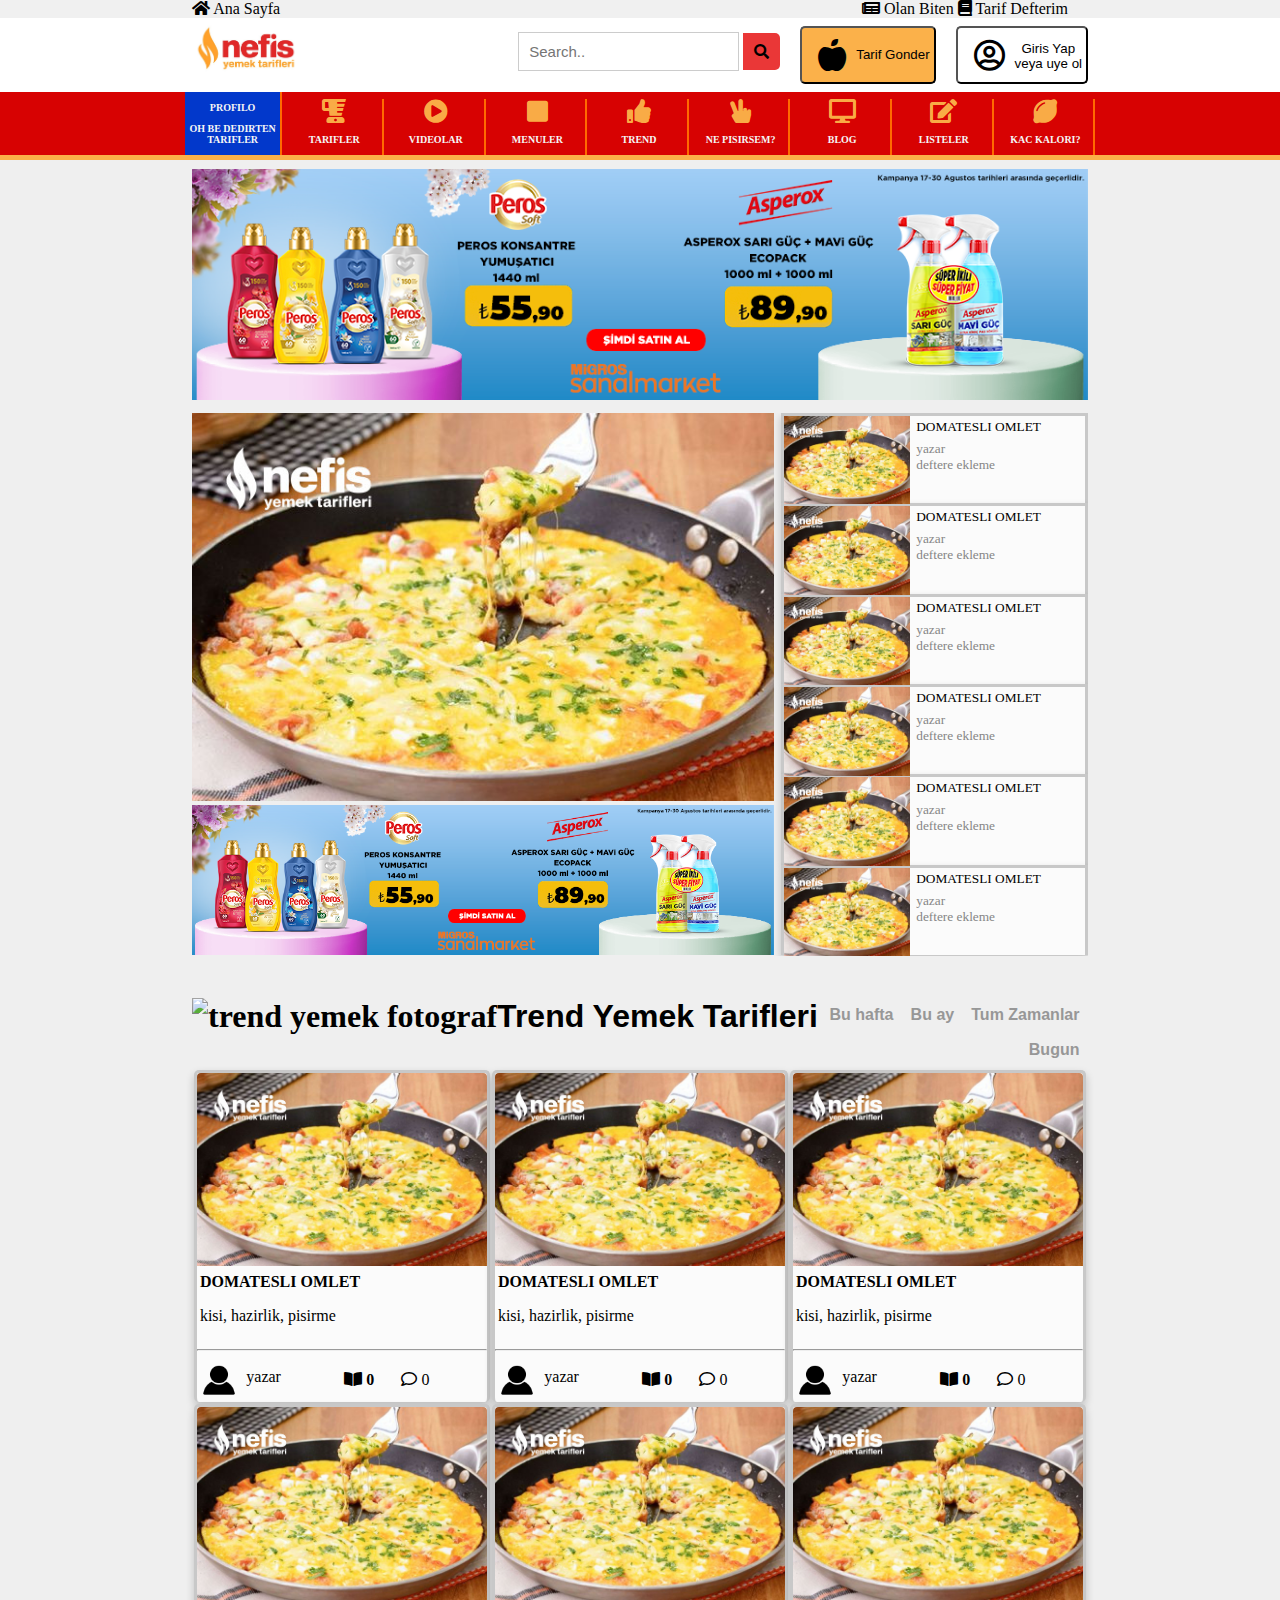
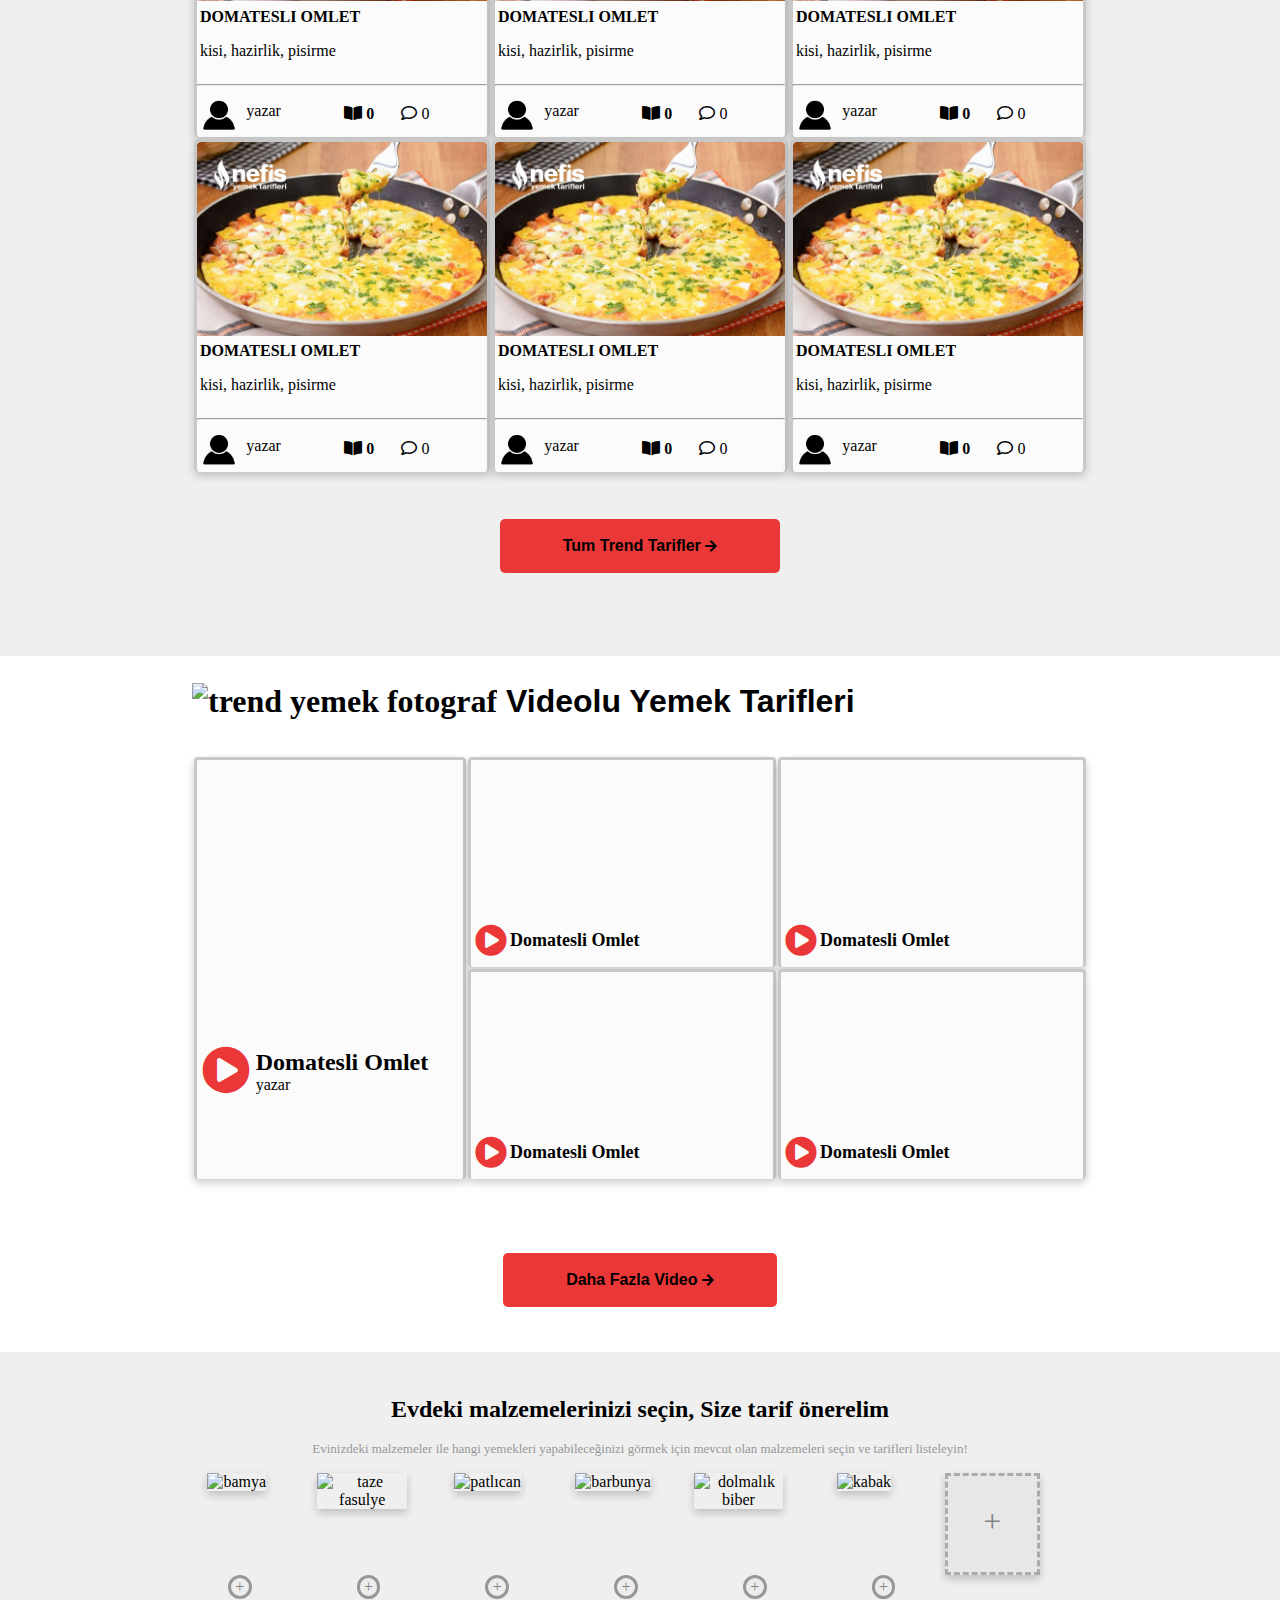
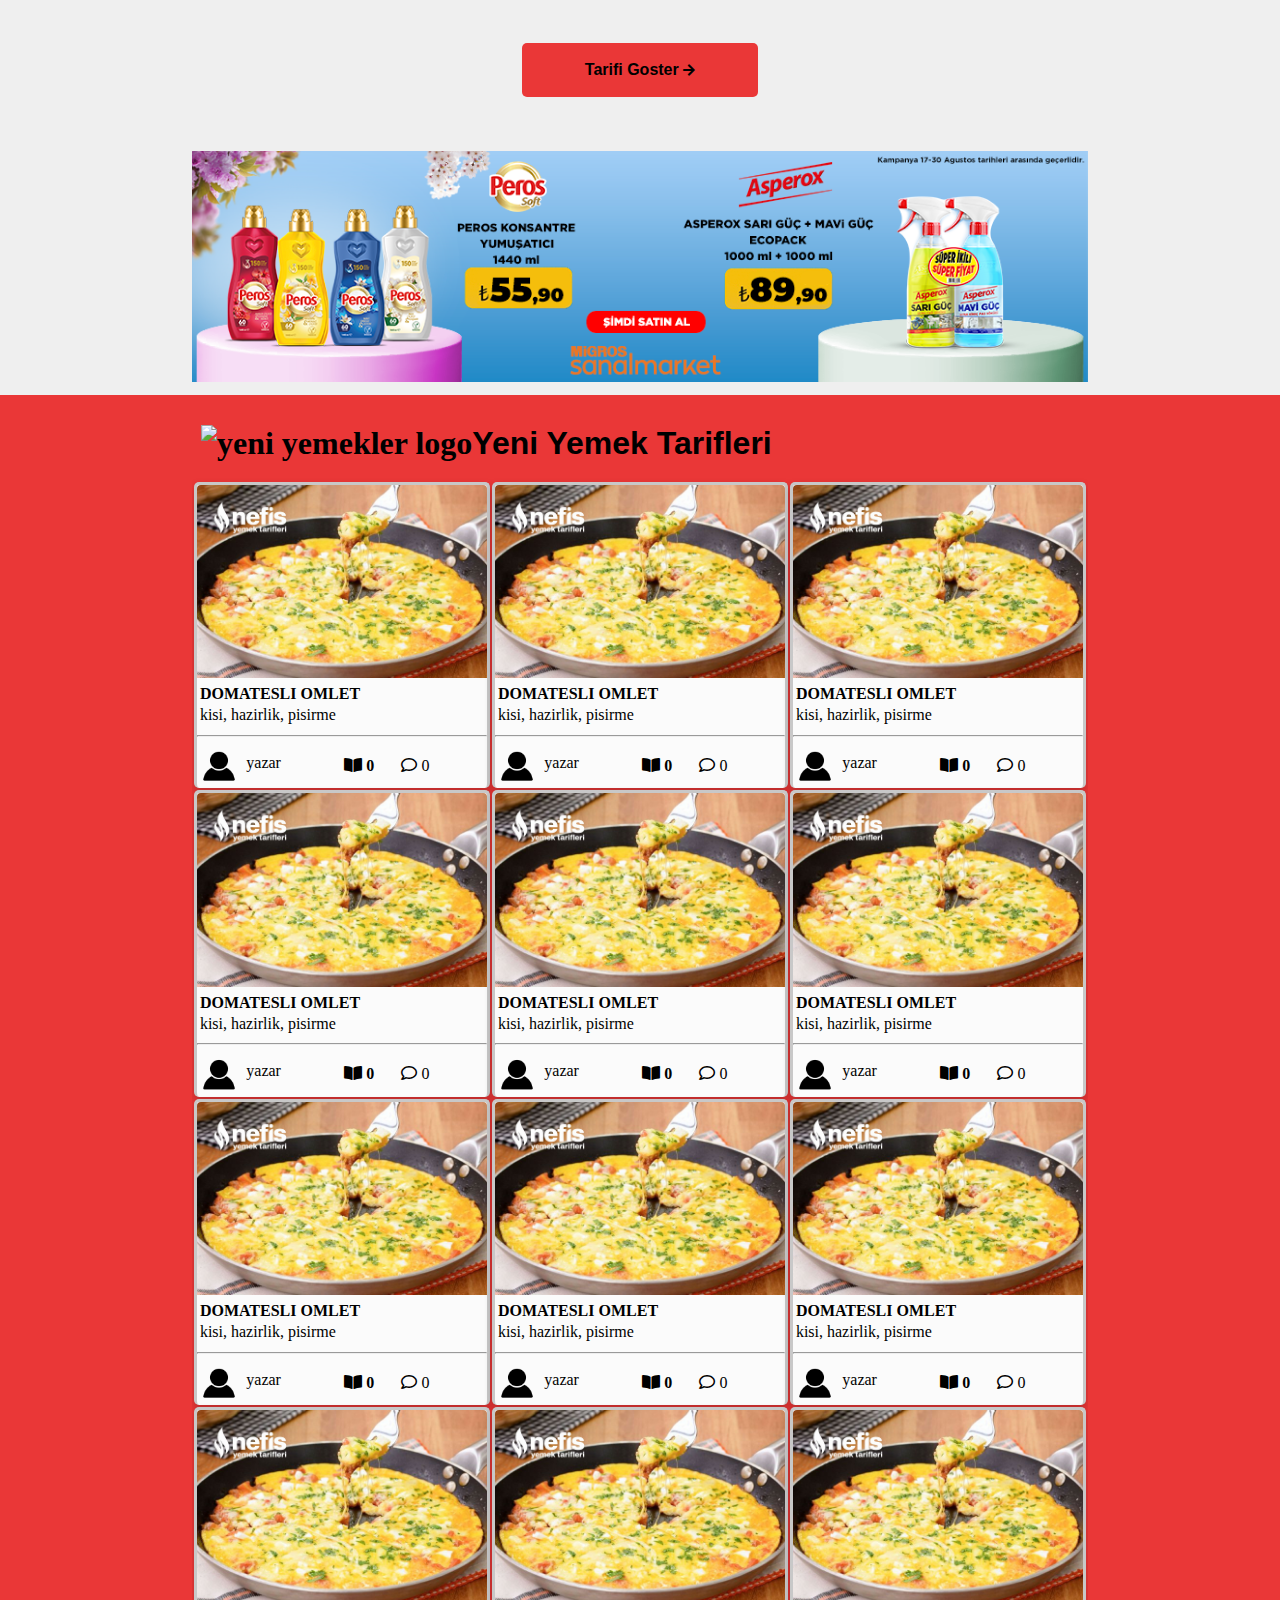
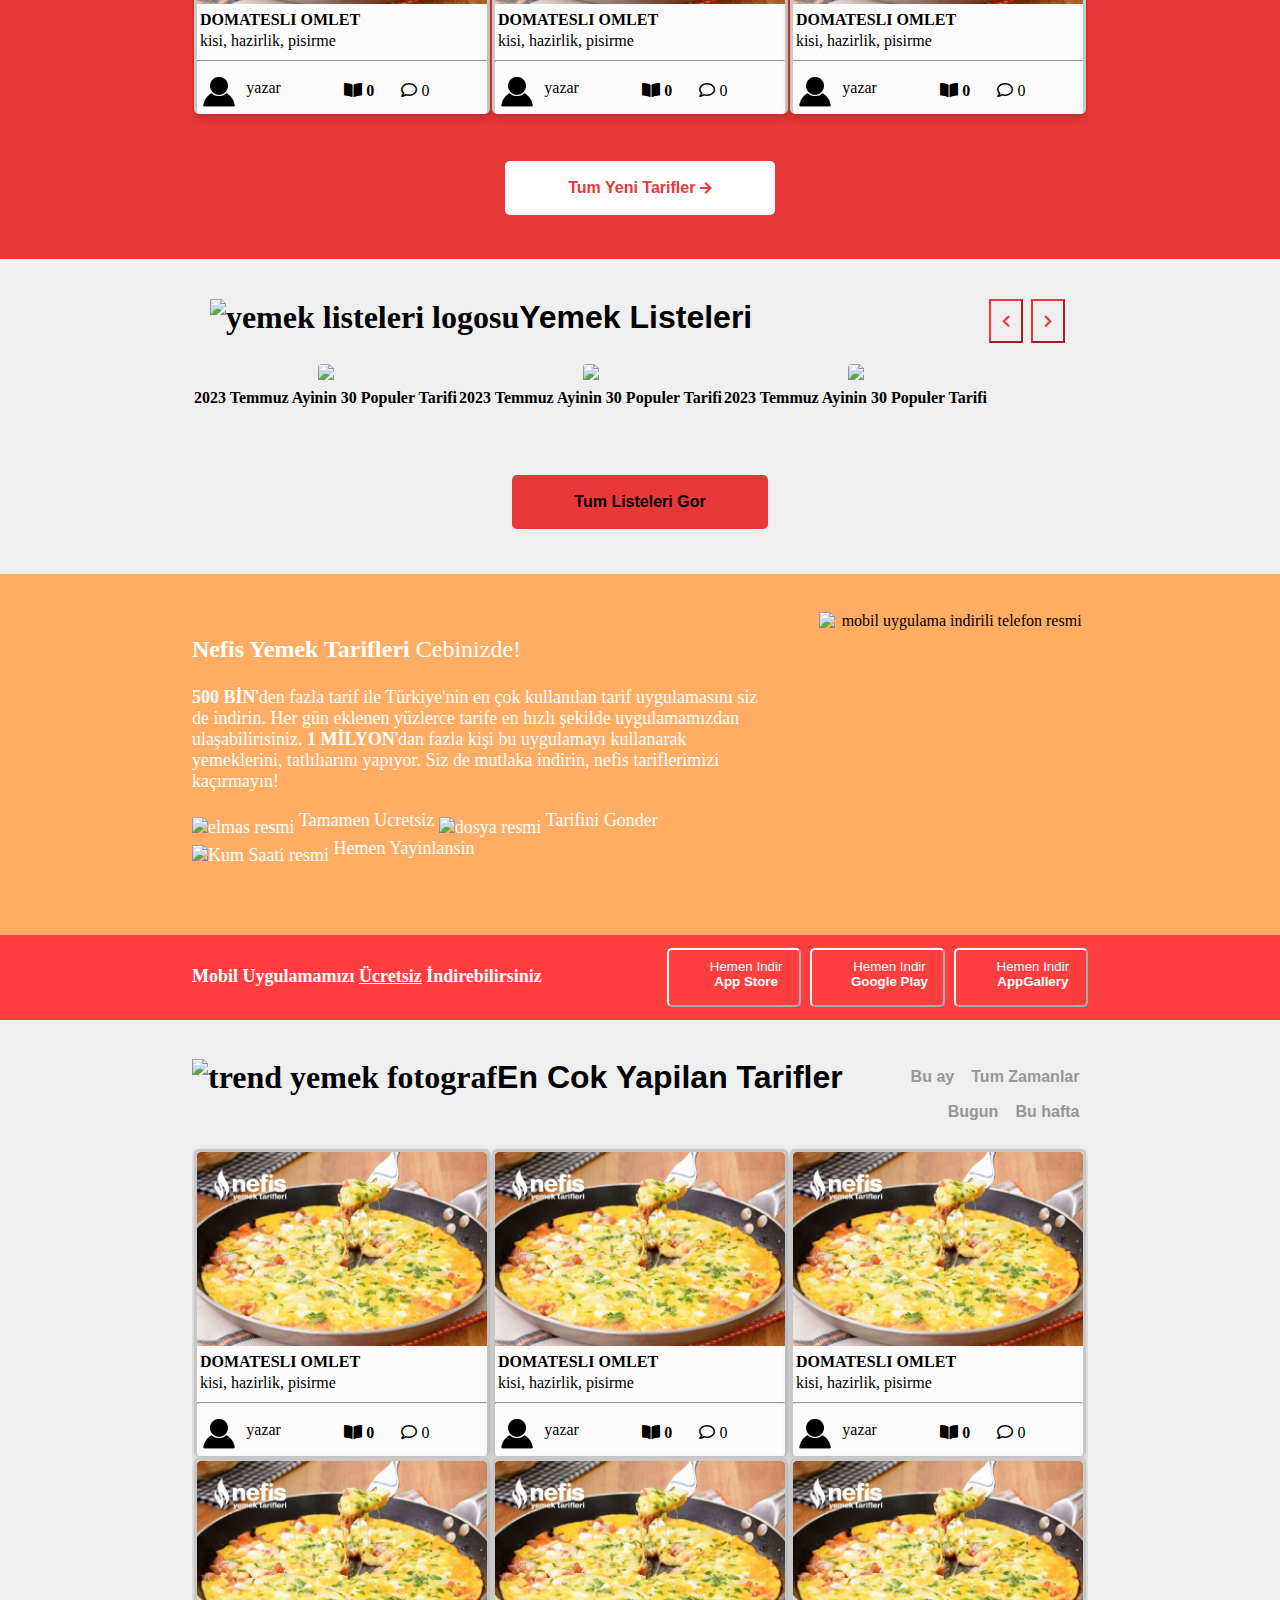
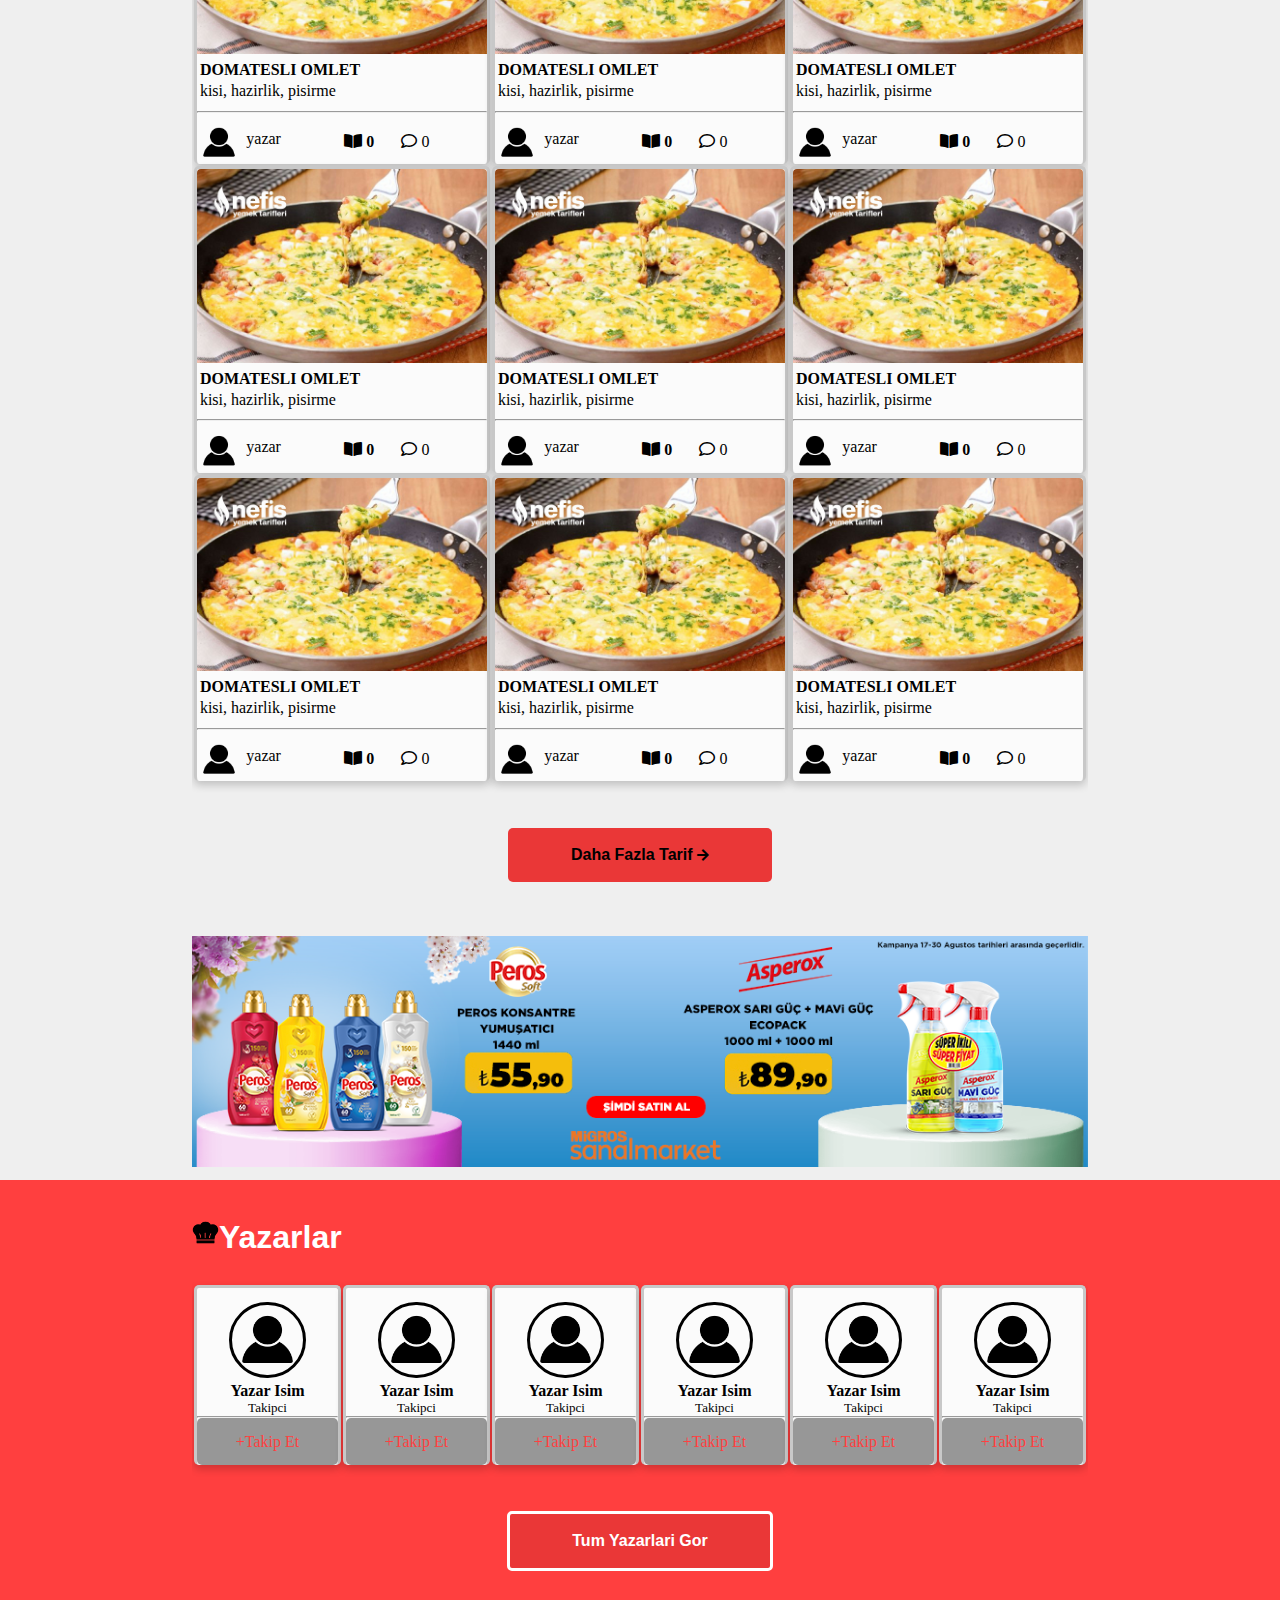
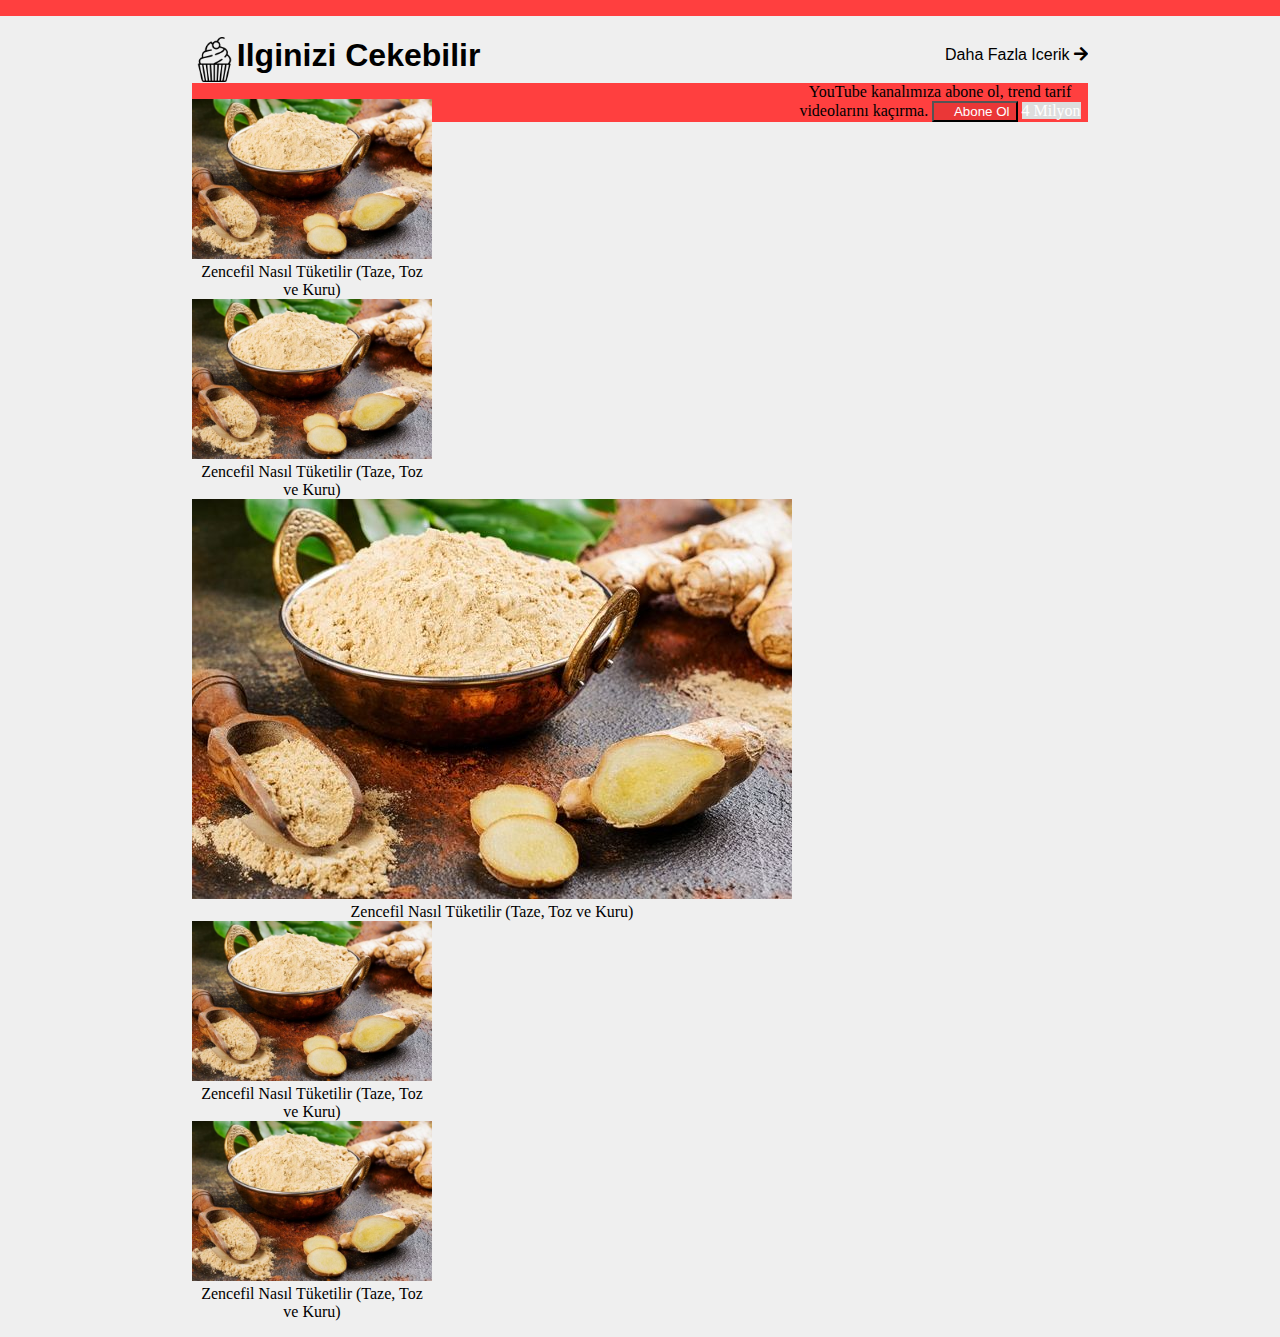
==== Web Sites/Food_2/index.html @ bc984d6e "modify ilginizi cekebilir" ====
<!DOCTYPE html>
<html lang="en">
  <head>
    <meta charset="UTF-8" />
    <meta name="viewport" content="width=device-width, initial-scale=1.0" />
    <link
      rel="stylesheet"
      href="https://cdnjs.cloudflare.com/ajax/libs/font-awesome/4.7.0/css/font-awesome.min.css" />
    <link rel="stylesheet" type="text/css" href="style.css" />
    <link
      href="https://use.fontawesome.com/releases/v5.0.1/css/all.css"
      rel="stylesheet" />
    <script
      src="https://kit.fontawesome.com/4ee2b2ad88.js"
      crossorigin="anonymous"></script>
    <!--you may need your own code at fontawesome.com-->
    <title>Document</title>
  </head>
  <body>
    <div class="upper-bar">
      <div class="inner-upper-bar">
        <div class="inner-upper-bar-sol">
          <i class="fa fa-home" id="ana-sayfa"></i>
          <span>Ana Sayfa</span>
        </div>
        <div class="inner-upper-bar-sag">
          <i class="fa fa-newspaper-o" id="olan-biten"></i>
          <span>Olan Biten</span>
          <i class="fa fa-book" id="tarif-defterim"></i>
          <span>Tarif Defterim</span>
          <i class="fa fa-bell-o" id="bildirimler"></i>
        </div>
      </div>
    </div>
    <div class="search-bar">
      <div class="inner-search-bar">
        <img src="./images/logo.jpg" alt="nefis yemek tarifleri logosu" />
        <div class="inner-search-bar-actions">
          <div class="search-container">
            <form action="#">
              <input
                class="search"
                type="text"
                placeholder="Search.."
                name="search" />
              <button type="submit"><i class="fa fa-search"></i></button>
            </form>
          </div>
          <button class="tarif-gonder-button" type="button">
            <i class="fas fa-apple-alt"></i>
            <p class="tarif-gonder-button-yazi">Tarif Gonder</p>
          </button>
          <button class="giris-yap-button" type="button">
            <i class="far fa-user-circle"></i>
            <p class="giris-yap-button-yazi">
              Giris Yap <br />
              veya uye ol
            </p>
          </button>
        </div>
      </div>
    </div>
    <div class="nav">
      <div class="inner-nav">
        <ul>
          <li class="inner-nav-profilo">
            <p>PROFILO</p>
            <p>OH BE DEDIRTEN TARIFLER</p>
          </li>
          <li class="inner-nav-tarifler">
            <i class="fas fa-blender"></i>
            <p>TARIFLER</p>
          </li>
          <li class="inner-nav-videolar">
            <i class="fa fa-play-circle"></i>
            <p>VIDEOLAR</p>
          </li>
          <li class="inner-nav-menuler">
            <i class="fa fa-stop"></i>
            <p>MENULER</p>
          </li>
          <li class="inner-nav-trend">
            <i class="fa fa-thumbs-up"></i>
            <p>TREND</p>
          </li>
          <li class="inner-nav-ne-pisirsem">
            <i class="fa fa-hand-peace-o"></i>
            <p>NE PISIRSEM?</p>
          </li>
          <li class="inner-nav-blog">
            <i class="fa fa-desktop"></i>
            <p>BLOG</p>
          </li>
          <li class="inner-nav-listeler">
            <i class="fa fa-edit"></i>
            <p>LISTELER</p>
          </li>
          <li class="inner-nav-kac-kalori">
            <i class="fa fa-lemon-o"></i>
            <p>KAC KALORI?</p>
          </li>
        </ul>
      </div>
    </div>
    <div class="main">
      <div class="inner-main">
        <div class="large-reklam">
          <img src="./images/reklam-asperox" alt="reklam" />
        </div>
        <div class="inner-main-menu">
          <div class="inner-main-menu-sol">
            <div class="main-recipes">
              <img
                src="./images/domatesli-omlet-tarifi.jpg"
                alt="domatesli-omlet-tarifi" />
            </div>
            <div class="small-reklam">
              <img src="./images/reklam-asperox" alt="reklam" />
            </div>
          </div>
          <div class="inner-main-menu-sag">
            <ul>
              <li id="inner-main-menu-sag-en-ust">
                  <a href="domatesli omlet">
                    <img src="./images/domatesli-omlet-tarifi.jpg" />
                    
                  <p class="card-baslik">DOMATESLI OMLET</p> <p class="card-metin">yazar <br>deftere ekleme</p>
                  
                  </a>
              </li>
              <li>
                  <a href="domatesli omlet">
                    <img src="./images/domatesli-omlet-tarifi.jpg" />
                    
                  <p class="card-baslik">DOMATESLI OMLET</p> <p class="card-metin">yazar <br>deftere ekleme</p>
                  
                  </a>
              </li>
              <li>
                  <a href="domatesli omlet">
                    <img src="./images/domatesli-omlet-tarifi.jpg" />
                    
                  <p class="card-baslik">DOMATESLI OMLET</p> <p class="card-metin">yazar <br>deftere ekleme</p>
                  
                  </a>
              </li>
              <li>
                  <a href="domatesli omlet">
                    <img src="./images/domatesli-omlet-tarifi.jpg" />
                    
                  <p class="card-baslik">DOMATESLI OMLET</p> <p class="card-metin">yazar <br>deftere ekleme</p>
                  
                  </a>
              </li>
              <li>
                  <a href="domatesli omlet">
                    <img src="./images/domatesli-omlet-tarifi.jpg" />
                    
                  <p class="card-baslik">DOMATESLI OMLET</p> <p class="card-metin">yazar <br>deftere ekleme</p>
                  
                  </a>
              </li>
              <li>
                  <a href="domatesli omlet">
                    <img src="./images/domatesli-omlet-tarifi.jpg" />
                    
                  <p class="card-baslik">DOMATESLI OMLET</p> <p class="card-metin">yazar <br>deftere ekleme</p>
                  
                  </a>
              </li>
            </ul>
          </div>
        </div>
      </div>
    </div>
    <div class="trend">
      <div class="inner-trend">
        <div class="inner-trend-header">
          <header>
            <h1>
              <img src="https://mn.nytcdn.com/wp-content/themes/nytheme/dist/assets/img/svg/en-cok-tarif-defterine-eklenenler.svg" height="40px" alt="trend yemek fotograf">
              <span class="inner-trend-header-title">
                  Trend Yemek Tarifleri
              </span>
            </h1>
            <ul class="inner-trend-header-zaman">
              <li>
                <a href="trend-tum-zamanlar.html">
                  <u>Tum Zamanlar</u>
                </a>
              </li>
              <li>
                <a href="trend-bu-ay.html">
                  <u>Bu ay</u>
                </a>
              </li>
              <li>
                <a href="trend-bu-hafta.html">
                  <u>Bu hafta</u>
                </a>
              </li>
               <li>
                <a href="trend-bugun.html">
                  <u>Bugun</u>
                </a>
              </li>
            </ul>
          </header>
        </div>
        <div class="inner-trend-content">
          <table>
            <tr>
              <td>
                <a href="domatesli omlet">
                  <img src="./images/domatesli-omlet-tarifi.jpg" />
                  <h4 class="trend-card-baslik">DOMATESLI OMLET</h4> 
                  <p class="trend-card-metin">kisi, hazirlik, pisirme</p>
                  <div class="trend-card-altbilgi">
                    <hr>
                    <img src="./images/empty_user_icon.webp" alt="user profile picture">
                    <span>yazar</span>
                    <i class="fas fa-book-open"> 0 </i>
                    <i class="far fa-comment"> 0 </i> 
                  </div>
                </a>
              </td>
              <td>
                <a href="domatesli omlet">
                  <img src="./images/domatesli-omlet-tarifi.jpg" />
                  <h4 class="trend-card-baslik">DOMATESLI OMLET</h4> 
                  <p class="trend-card-metin">kisi, hazirlik, pisirme</p>
                  <div class="trend-card-altbilgi">
                    <hr>
                    <img src="./images/empty_user_icon.webp">
                    <span> yazar</span>
                    <i class="fas fa-book-open"> 0 </i>
                    <i class="far fa-comment"> 0 </i> 
                  </div>
                </a>
              </td>
              <td>
                <a href="domatesli omlet">
                  <img src="./images/domatesli-omlet-tarifi.jpg" />
                  <h4 class="trend-card-baslik">DOMATESLI OMLET</h4> 
                  <p class="trend-card-metin">kisi, hazirlik, pisirme</p>
                  <div class="trend-card-altbilgi">
                    <hr>
                    <img src="./images/empty_user_icon.webp">
                    <span> yazar</span>
                    <i class="fas fa-book-open"> 0 </i>
                    <i class="far fa-comment"> 0 </i> 
                  </div>
                </a>
              </td>
            </tr>
            <tr>
              <td>
                <a href="domatesli omlet">
                  <img src="./images/domatesli-omlet-tarifi.jpg" />
                  <h4 class="trend-card-baslik">DOMATESLI OMLET</h4> 
                  <p class="trend-card-metin">kisi, hazirlik, pisirme</p>
                  <div class="trend-card-altbilgi">
                    <hr>
                    <img src="./images/empty_user_icon.webp">
                    <span> yazar</span>
                    <i class="fas fa-book-open"> 0 </i>
                    <i class="far fa-comment"> 0 </i> 
                  </div>
                </a>
              </td>
              <td>
                <a href="domatesli omlet">
                  <img src="./images/domatesli-omlet-tarifi.jpg" />
                  <h4 class="trend-card-baslik">DOMATESLI OMLET</h4> 
                  <p class="trend-card-metin">kisi, hazirlik, pisirme</p>
                  <div class="trend-card-altbilgi">
                    <hr>
                    <img src="./images/empty_user_icon.webp">
                    <span> yazar</span>
                    <i class="fas fa-book-open"> 0 </i>
                    <i class="far fa-comment"> 0 </i> 
                  </div>
                </a>
              </td>
              <td>
                <a href="domatesli omlet">
                  <img src="./images/domatesli-omlet-tarifi.jpg" />
                  <h4 class="trend-card-baslik">DOMATESLI OMLET</h4> 
                  <p class="trend-card-metin">kisi, hazirlik, pisirme</p>
                  <div class="trend-card-altbilgi">
                    <hr>
                    <img src="./images/empty_user_icon.webp">
                    <span> yazar</span>
                    <i class="fas fa-book-open"> 0 </i>
                    <i class="far fa-comment"> 0 </i> 
                  </div>
                </a>
              </td>
            </tr>
            <tr>
              <td>
                <a href="domatesli omlet">
                  <img src="./images/domatesli-omlet-tarifi.jpg" />
                  <h4 class="trend-card-baslik">DOMATESLI OMLET</h4> 
                  <p class="trend-card-metin">kisi, hazirlik, pisirme</p>
                  <div class="trend-card-altbilgi">
                    <hr>
                    <img src="./images/empty_user_icon.webp">
                    <span> yazar</span>
                    <i class="fas fa-book-open"> 0 </i>
                    <i class="far fa-comment"> 0 </i> 
                  </div>
                </a>
              </td>
              <td>
                <a href="domatesli omlet">
                  <img src="./images/domatesli-omlet-tarifi.jpg" />
                  <h4 class="trend-card-baslik">DOMATESLI OMLET</h4> 
                  <p class="trend-card-metin">kisi, hazirlik, pisirme</p>
                  <div class="trend-card-altbilgi">
                    <hr>
                    <img src="./images/empty_user_icon.webp">
                    <span> yazar</span>
                    <i class="fas fa-book-open"> 0 </i>
                    <i class="far fa-comment"> 0 </i> 
                  </div>
                </a>
              </td>
              <td>
                <a href="domatesli omlet">
                  <img src="./images/domatesli-omlet-tarifi.jpg" />
                  <h4 class="trend-card-baslik">DOMATESLI OMLET</h4> 
                  <p class="trend-card-metin">kisi, hazirlik, pisirme</p>
                  <div class="trend-card-altbilgi">
                    <hr>
                    <img src="./images/empty_user_icon.webp">
                    <span> yazar</span>
                    <i class="fas fa-book-open"> 0 </i>
                    <i class="far fa-comment"> 0 </i> 
                  </div>
                </a>
              </td>
            </tr>
          </table>
          <button type="button" class="tum-buttonu">
            <a href="#">
              <span>
                Tum Trend Tarifler
              </span>
              <i class="fas fa-arrow-right"></i>
            </a>           
          </button>
        </div>
      </div>
    </div>
    <div class="videolu">
      <div class="inner-videolu">
        <header>
          <h1>
            <img src="https://mn.nytcdn.com/wp-content/themes/nytheme/dist/assets/img/svg/video-player.svg" height="40px" alt="trend yemek fotograf">
            <span class="inner-videolu-header-title">
                Videolu Yemek Tarifleri
            </span>
          </h1>
        </header>        
        <table>
          <tr>
            <td rowspan="2" colspan="2" class="inner-videolu-sol-cell">
              <iframe src="https://www.youtube.com/embed/LOx6L4C6uHo?si=HNFOk7EETvQVeLxK" title="YouTube video player" frameborder="0" allow="accelerometer; autoplay; clipboard-write; encrypted-media; gyroscope; picture-in-picture; web-share" allowfullscreen></iframe>
              <i class="fas fa-play-circle"></i>
              <p class="videolu-buyuk-card-baslik">
                Domatesli Omlet 
              </p>
              <p class="videolu-buyuk-card-metin">yazar</p>
            </td>
            <td class="videolu-yan-card">
              <iframe src="https://www.youtube.com/embed/LOx6L4C6uHo?si=HNFOk7EETvQVeLxK" title="YouTube video player" frameborder="0" allow="accelerometer; autoplay; clipboard-write; encrypted-media; gyroscope; picture-in-picture; web-share" allowfullscreen></iframe>
              <i class="fas fa-play-circle"></i>
              <p>
                Domatesli Omlet 
              </p>
            </td>
            <td class="videolu-yan-card">
              <iframe src="https://www.youtube.com/embed/LOx6L4C6uHo?si=HNFOk7EETvQVeLxK" title="YouTube video player" frameborder="0" allow="accelerometer; autoplay; clipboard-write; encrypted-media; gyroscope; picture-in-picture; web-share" allowfullscreen></iframe>
              <i class="fas fa-play-circle"></i>
              <p>
                Domatesli Omlet 
              </p>
            </td>
          </tr>
          <tr>
            <td class="videolu-yan-card">
              <iframe src="https://www.youtube.com/embed/LOx6L4C6uHo?si=HNFOk7EETvQVeLxK" title="YouTube video player" frameborder="0" allow="accelerometer; autoplay; clipboard-write; encrypted-media; gyroscope; picture-in-picture; web-share" allowfullscreen></iframe>
              <i class="fas fa-play-circle"></i>
              <p>
                Domatesli Omlet 
              </p>
            </td>
            <td class="videolu-yan-card">
              <iframe src="https://www.youtube.com/embed/LOx6L4C6uHo?si=HNFOk7EETvQVeLxK" title="YouTube video player" frameborder="0" allow="accelerometer; autoplay; clipboard-write; encrypted-media; gyroscope; picture-in-picture; web-share" allowfullscreen></iframe>
              <i class="fas fa-play-circle"></i>
              <p>
                Domatesli Omlet 
              </p>
            </td>
          </tr>
        </table>
        <button type="button" class="tum-buttonu">
          <a href="#">
            <span>
              Daha Fazla Video
            </span>
            <i class="fas fa-arrow-right"></i>
          </a>           
        </button>
      </div>
    </div>
    <div class="evdeki-malzemeler">
      <div class="inner-evdeki-malzemeler">
        <h4 class="inner-evdeki-malzemeler-baslik">Evdeki malzemelerinizi seçin, Size tarif önerelim</h4>
        <p>Evinizdeki malzemeler ile hangi yemekleri yapabileceğinizi görmek için mevcut olan malzemeleri seçin ve tarifleri listeleyin!
        </p>
        <ul class="evdeki-malzemeler-ust-liste">
          <li id="evdeki-malzemeler-bamya">
            <img src="https://i.nefisyemektarifleri.com/2022/11/10/bamya.jpg" alt="bamya" data-lazy-loaded="true">
          </li>
          <li>
            <img src="https://i.nefisyemektarifleri.com/2022/11/10/fasulye-1.jpg" alt="taze fasulye" data-lazy-loaded="true">
          </li>
          <li>
            <img src="https://i.nefisyemektarifleri.com/2023/08/02/patlican.jpg" alt="patlıcan" data-lazy-loaded="true">
          </li>
          <li>
            <img src="https://i.nefisyemektarifleri.com/2022/11/10/barbunya.jpg" alt="barbunya" data-lazy-loaded="true">
          </li>
          <li>
            <img src="https://i.nefisyemektarifleri.com/2022/11/10/dolmalik-biber.jpg" alt="dolmalık biber" data-lazy-loaded="true">
          </li>
          <li>
            <img src="https://i.nefisyemektarifleri.com/2022/12/13/kabak.jpg" alt="kabak" data-lazy-loaded="true">
          </li>
          <li class="evdeki-malzemeler-ekle">
            +
          </li>
        </ul>
        <ul class="evdeki-malzemeler-arti">
          <li id="evdeki-malzemeler-arti-ilk">+</li>
          <li>+</li>
          <li>+</li>
          <li>+</li>
          <li>+</li>
          <li>+</li>
        </ul>
        <button type="button" class="tum-buttonu">
          <a href="#">
            <span>
              Tarifi Goster
            </span>
            <i class="fas fa-arrow-right"></i>
          </a>           
        </button>
        <div class="large-reklam">
          <img src="./images/reklam-asperox" alt="reklam">
        </div>
      </div>
    </div>
    <div class="yeni">
      <div class="inner-yeni">
        <header>
          <h1>
            <img src="https://mn.nytcdn.com/wp-content/themes/nytheme/dist/assets/img/svg/icon.svg" alt="yeni yemekler logo">
            <span>Yeni Yemek Tarifleri</span>
          </h1>
        </header>
        <table>
          <tr>
            <td>
              <a href="domatesli omlet">
                <img src="./images/domatesli-omlet-tarifi.jpg" />
                <h4 class="yeni-card-baslik">DOMATESLI OMLET</h4> 
                <p class="yeni-card-metin">kisi, hazirlik, pisirme</p>
                <div class="yeni-card-altbilgi">
                  <hr>
                  <img src="./images/empty_user_icon.webp" alt="user profile picture">
                  <span>yazar</span>
                  <i class="fas fa-book-open"> 0 </i>
                  <i class="far fa-comment"> 0 </i> 
                </div>
              </a>
            </td>
            <td>
              <a href="domatesli omlet">
                <img src="./images/domatesli-omlet-tarifi.jpg" />
                <h4 class="yeni-card-baslik">DOMATESLI OMLET</h4> 
                <p class="yeni-card-metin">kisi, hazirlik, pisirme</p>
                <div class="yeni-card-altbilgi">
                  <hr>
                  <img src="./images/empty_user_icon.webp">
                  <span> yazar</span>
                  <i class="fas fa-book-open"> 0 </i>
                  <i class="far fa-comment"> 0 </i> 
                </div>
              </a>
            </td>
            <td>
              <a href="domatesli omlet">
                <img src="./images/domatesli-omlet-tarifi.jpg" />
                <h4 class="yeni-card-baslik">DOMATESLI OMLET</h4> 
                <p class="yeni-card-metin">kisi, hazirlik, pisirme</p>
                <div class="yeni-card-altbilgi">
                  <hr>
                  <img src="./images/empty_user_icon.webp">
                  <span> yazar</span>
                  <i class="fas fa-book-open"> 0 </i>
                  <i class="far fa-comment"> 0 </i> 
                </div>
              </a>
            </td>
          </tr>
          <tr>
            <td>
              <a href="domatesli omlet">
                <img src="./images/domatesli-omlet-tarifi.jpg" />
                <h4 class="yeni-card-baslik">DOMATESLI OMLET</h4> 
                <p class="yeni-card-metin">kisi, hazirlik, pisirme</p>
                <div class="yeni-card-altbilgi">
                  <hr>
                  <img src="./images/empty_user_icon.webp" alt="user profile picture">
                  <span>yazar</span>
                  <i class="fas fa-book-open"> 0 </i>
                  <i class="far fa-comment"> 0 </i> 
                </div>
              </a>
            </td>
            <td>
              <a href="domatesli omlet">
                <img src="./images/domatesli-omlet-tarifi.jpg" />
                <h4 class="yeni-card-baslik">DOMATESLI OMLET</h4> 
                <p class="yeni-card-metin">kisi, hazirlik, pisirme</p>
                <div class="yeni-card-altbilgi">
                  <hr>
                  <img src="./images/empty_user_icon.webp">
                  <span> yazar</span>
                  <i class="fas fa-book-open"> 0 </i>
                  <i class="far fa-comment"> 0 </i> 
                </div>
              </a>
            </td>
            <td>
              <a href="domatesli omlet">
                <img src="./images/domatesli-omlet-tarifi.jpg" />
                <h4 class="yeni-card-baslik">DOMATESLI OMLET</h4> 
                <p class="yeni-card-metin">kisi, hazirlik, pisirme</p>
                <div class="yeni-card-altbilgi">
                  <hr>
                  <img src="./images/empty_user_icon.webp">
                  <span> yazar</span>
                  <i class="fas fa-book-open"> 0 </i>
                  <i class="far fa-comment"> 0 </i> 
                </div>
              </a>
            </td>
          </tr>
          <tr>
            <td>
              <a href="domatesli omlet">
                <img src="./images/domatesli-omlet-tarifi.jpg" />
                <h4 class="yeni-card-baslik">DOMATESLI OMLET</h4> 
                <p class="yeni-card-metin">kisi, hazirlik, pisirme</p>
                <div class="yeni-card-altbilgi">
                  <hr>
                  <img src="./images/empty_user_icon.webp" alt="user profile picture">
                  <span>yazar</span>
                  <i class="fas fa-book-open"> 0 </i>
                  <i class="far fa-comment"> 0 </i> 
                </div>
              </a>
            </td>
            <td>
              <a href="domatesli omlet">
                <img src="./images/domatesli-omlet-tarifi.jpg" />
                <h4 class="yeni-card-baslik">DOMATESLI OMLET</h4> 
                <p class="yeni-card-metin">kisi, hazirlik, pisirme</p>
                <div class="yeni-card-altbilgi">
                  <hr>
                  <img src="./images/empty_user_icon.webp">
                  <span> yazar</span>
                  <i class="fas fa-book-open"> 0 </i>
                  <i class="far fa-comment"> 0 </i> 
                </div>
              </a>
            </td>
            <td>
              <a href="domatesli omlet">
                <img src="./images/domatesli-omlet-tarifi.jpg" />
                <h4 class="yeni-card-baslik">DOMATESLI OMLET</h4> 
                <p class="yeni-card-metin">kisi, hazirlik, pisirme</p>
                <div class="yeni-card-altbilgi">
                  <hr>
                  <img src="./images/empty_user_icon.webp">
                  <span> yazar</span>
                  <i class="fas fa-book-open"> 0 </i>
                  <i class="far fa-comment"> 0 </i> 
                </div>
              </a>
            </td>
          </tr>
          <tr>
            <td>
              <a href="domatesli omlet">
                <img src="./images/domatesli-omlet-tarifi.jpg" />
                <h4 class="yeni-card-baslik">DOMATESLI OMLET</h4> 
                <p class="yeni-card-metin">kisi, hazirlik, pisirme</p>
                <div class="yeni-card-altbilgi">
                  <hr>
                  <img src="./images/empty_user_icon.webp" alt="user profile picture">
                  <span>yazar</span>
                  <i class="fas fa-book-open"> 0 </i>
                  <i class="far fa-comment"> 0 </i> 
                </div>
              </a>
            </td>
            <td>
              <a href="domatesli omlet">
                <img src="./images/domatesli-omlet-tarifi.jpg" />
                <h4 class="yeni-card-baslik">DOMATESLI OMLET</h4> 
                <p class="yeni-card-metin">kisi, hazirlik, pisirme</p>
                <div class="yeni-card-altbilgi">
                  <hr>
                  <img src="./images/empty_user_icon.webp">
                  <span> yazar</span>
                  <i class="fas fa-book-open"> 0 </i>
                  <i class="far fa-comment"> 0 </i> 
                </div>
              </a>
            </td>
            <td>
              <a href="domatesli omlet">
                <img src="./images/domatesli-omlet-tarifi.jpg" />
                <h4 class="yeni-card-baslik">DOMATESLI OMLET</h4> 
                <p class="yeni-card-metin">kisi, hazirlik, pisirme</p>
                <div class="yeni-card-altbilgi">
                  <hr>
                  <img src="./images/empty_user_icon.webp">
                  <span> yazar</span>
                  <i class="fas fa-book-open"> 0 </i>
                  <i class="far fa-comment"> 0 </i> 
                </div>
              </a>
            </td>
          </tr>
        </table>
        <button type="button" class="tum-buttonu">
          <a href="#">
            <span>
              Tum Yeni Tarifler
            </span>
            <i class="fas fa-arrow-right"></i>
          </a>           
        </button>
      </div>
    </div>
    <div class="yemek-listeleri">
      <div class="inner-yemek-listeleri">
        <header>
          <h1>
            <img src="https://mn.nytcdn.com/wp-content/themes/nytheme/dist/assets/img/svg/icon(1).svg" alt="yemek listeleri logosu">
            <span>Yemek Listeleri</span>
            <div class="inner-yemek-listeleri-yon">
              <button>
                <i class="fas fa-chevron-left"></i>
              </button>
              <button>
                <i class="fas fa-chevron-right"></i>
              </button>
            </div>
          </h1>
        </header>
        <table>
          <tr>
            <td>
              <a href="#">
                <img src="https://i.nefisyemektarifleri.com/2023/07/31/2023-temmuz-ayinin-30-populer-tarifi.jpg">
                <h4 class="yemek-listeleri-card-baslik">2023 Temmuz Ayinin 30 Populer Tarifi</h4>
              </a>
            </td>
            <td>
              <a href="#">
                <img src="https://i.nefisyemektarifleri.com/2023/07/31/2023-temmuz-ayinin-30-populer-tarifi.jpg">
                <h4 class="yemek-listeleri-card-baslik">2023 Temmuz Ayinin 30 Populer Tarifi</h4>
              </a>
            </td>
            <td>
              <a href="#">
                <img src="https://i.nefisyemektarifleri.com/2023/07/31/2023-temmuz-ayinin-30-populer-tarifi.jpg">
                <h4 class="yemek-listeleri-card-baslik">2023 Temmuz Ayinin 30 Populer Tarifi</h4>
              </a>
            </td>
          </tr>
        </table>
        <button type="button" class="tum-buttonu">
          <a href="#">
            <span>
              Tum Listeleri Gor
            </span>
          </a>           
        </button>
      </div>
    </div>
    <div class="mobil">
      <div class="inner-mobil">
        <div class="inner-mobil-tanitim">
          <div class="inner-mobil-tanitim-paragraflar">
            <p class="inner-mobil-tanitim-paragraflar-baslik">
            <b>Nefis Yemek Tarifleri</b> Cebinizde!<br>
          </p>
          <p>
            <b>500 BİN</b>'den fazla tarif ile Türkiye'nin en çok kullanılan tarif uygulamasını siz de indirin. Her gün eklenen yüzlerce tarife en hızlı şekilde uygulamamızdan ulaşabilirisiniz. <b>1 MİLYON</b>'dan fazla kişi bu uygulamayı kullanarak yemeklerini, tatlılıarını yapıyor. Siz de mutlaka indirin, nefis tariflerimizi kaçırmayın!<br>
          </p>
          <p>
            <img src="https://mn.nytcdn.com/wp-content/themes/nytheme/dist/assets/img/svg/icon(4).svg" alt="elmas resmi">
            <span>Tamamen Ucretsiz</span>
            
            <img src="https://mn.nytcdn.com/wp-content/themes/nytheme/dist/assets/img/svg/icon(3).svg" alt="dosya resmi">
            <span>Tarifini Gonder</span>
            
            <img src="https://mn.nytcdn.com/wp-content/themes/nytheme/dist/assets/img/svg/hourglass.svg" alt="Kum Saati resmi">
            <span>Hemen Yayinlansin</span>
            
          </p>
          </div>         
          <img src="https://mn.nytcdn.com/wp-content/themes/nytheme/dist/assets/img/png/phones.png" alt="mobil uygulama indirili telefon resmi">
        </div>        
      </div>
    </div>
    <div class="mobil-indir">
      <div class="inner-mobil-indir">
        <p>
          Mobil Uygulamamızı <u>Ücretsiz</u> İndirebilirsiniz
        </p>
        <button>
          <i class="fa-solid fa-download"></i>
          <span>Hemen Indir <br><b>AppGallery</b></span>
        </button>
        <button>
          <i class="fa-solid fa-play"></i>
          <span>Hemen Indir <br><b>Google Play</b></span>
        </button>
        <button>
          <i class="fa-brands fa-apple"></i>
          <span>Hemen Indir <br><b>App Store</b></span>
        </button>
      </div>
    </div>
    <div class="en-cok">
      <div class="inner-en-cok">
        <header>
          <h1>
            <img src="https://mn.nytcdn.com/wp-content/themes/nytheme/dist/assets/img/svg/en-cok-yapilan-tarifler.svg" height="40px" alt="trend yemek fotograf">
            <span class="inner-en-cok-header-title">
                En Cok Yapilan Tarifler
            </span>
          </h1>
          <ul class="inner-en-cok-header-zaman">
            <li>
              <a href="trend-tum-zamanlar.html">
                Tum Zamanlar
              </a>
            </li>
            <li>
              <a href="trend-bu-ay.html">
                Bu ay
              </a>
            </li>
            <li>
              <a href="trend-bu-hafta.html">
                Bu hafta
              </a>
            </li>
            <li>
              <a href="trend-bugun.html">
                Bugun
              </a>
            </li>
          </ul>
        </header>
        <table>
          <tr>
            <td>
              <a href="domatesli omlet">
                <img src="./images/domatesli-omlet-tarifi.jpg" />
                <h4 class="en-cok-card-baslik">DOMATESLI OMLET</h4> 
                <p class="en-cok-card-metin">kisi, hazirlik, pisirme</p>
                <div class="en-cok-card-altbilgi">
                  <hr>
                  <img src="./images/empty_user_icon.webp" alt="user profile picture">
                  <span>yazar</span>
                  <i class="fas fa-book-open"> 0 </i>
                  <i class="far fa-comment"> 0 </i> 
                </div>
              </a>
            </td>
            <td>
              <a href="domatesli omlet">
                <img src="./images/domatesli-omlet-tarifi.jpg" />
                <h4 class="en-cok-card-baslik">DOMATESLI OMLET</h4> 
                <p class="en-cok-card-metin">kisi, hazirlik, pisirme</p>
                <div class="en-cok-card-altbilgi">
                  <hr>
                  <img src="./images/empty_user_icon.webp">
                  <span> yazar</span>
                  <i class="fas fa-book-open"> 0 </i>
                  <i class="far fa-comment"> 0 </i> 
                </div>
              </a>
            </td>
            <td>
              <a href="domatesli omlet">
                <img src="./images/domatesli-omlet-tarifi.jpg" />
                <h4 class="en-cok-card-baslik">DOMATESLI OMLET</h4> 
                <p class="en-cok-card-metin">kisi, hazirlik, pisirme</p>
                <div class="en-cok-card-altbilgi">
                  <hr>
                  <img src="./images/empty_user_icon.webp">
                  <span> yazar</span>
                  <i class="fas fa-book-open"> 0 </i>
                  <i class="far fa-comment"> 0 </i> 
                </div>
              </a>
            </td>
          </tr>
          <tr>
            <td>
              <a href="domatesli omlet">
                <img src="./images/domatesli-omlet-tarifi.jpg" />
                <h4 class="en-cok-card-baslik">DOMATESLI OMLET</h4> 
                <p class="en-cok-card-metin">kisi, hazirlik, pisirme</p>
                <div class="en-cok-card-altbilgi">
                  <hr>
                  <img src="./images/empty_user_icon.webp" alt="user profile picture">
                  <span>yazar</span>
                  <i class="fas fa-book-open"> 0 </i>
                  <i class="far fa-comment"> 0 </i> 
                </div>
              </a>
            </td>
            <td>
              <a href="domatesli omlet">
                <img src="./images/domatesli-omlet-tarifi.jpg" />
                <h4 class="en-cok-card-baslik">DOMATESLI OMLET</h4> 
                <p class="en-cok-card-metin">kisi, hazirlik, pisirme</p>
                <div class="en-cok-card-altbilgi">
                  <hr>
                  <img src="./images/empty_user_icon.webp">
                  <span> yazar</span>
                  <i class="fas fa-book-open"> 0 </i>
                  <i class="far fa-comment"> 0 </i> 
                </div>
              </a>
            </td>
            <td>
              <a href="domatesli omlet">
                <img src="./images/domatesli-omlet-tarifi.jpg" />
                <h4 class="en-cok-card-baslik">DOMATESLI OMLET</h4> 
                <p class="en-cok-card-metin">kisi, hazirlik, pisirme</p>
                <div class="en-cok-card-altbilgi">
                  <hr>
                  <img src="./images/empty_user_icon.webp">
                  <span> yazar</span>
                  <i class="fas fa-book-open"> 0 </i>
                  <i class="far fa-comment"> 0 </i> 
                </div>
              </a>
            </td>
          </tr>
          <tr>
            <td>
              <a href="domatesli omlet">
                <img src="./images/domatesli-omlet-tarifi.jpg" />
                <h4 class="en-cok-card-baslik">DOMATESLI OMLET</h4> 
                <p class="en-cok-card-metin">kisi, hazirlik, pisirme</p>
                <div class="en-cok-card-altbilgi">
                  <hr>
                  <img src="./images/empty_user_icon.webp" alt="user profile picture">
                  <span>yazar</span>
                  <i class="fas fa-book-open"> 0 </i>
                  <i class="far fa-comment"> 0 </i> 
                </div>
              </a>
            </td>
            <td>
              <a href="domatesli omlet">
                <img src="./images/domatesli-omlet-tarifi.jpg" />
                <h4 class="en-cok-card-baslik">DOMATESLI OMLET</h4> 
                <p class="en-cok-card-metin">kisi, hazirlik, pisirme</p>
                <div class="en-cok-card-altbilgi">
                  <hr>
                  <img src="./images/empty_user_icon.webp">
                  <span> yazar</span>
                  <i class="fas fa-book-open"> 0 </i>
                  <i class="far fa-comment"> 0 </i> 
                </div>
              </a>
            </td>
            <td>
              <a href="domatesli omlet">
                <img src="./images/domatesli-omlet-tarifi.jpg" />
                <h4 class="en-cok-card-baslik">DOMATESLI OMLET</h4> 
                <p class="en-cok-card-metin">kisi, hazirlik, pisirme</p>
                <div class="en-cok-card-altbilgi">
                  <hr>
                  <img src="./images/empty_user_icon.webp">
                  <span> yazar</span>
                  <i class="fas fa-book-open"> 0 </i>
                  <i class="far fa-comment"> 0 </i> 
                </div>
              </a>
            </td>
          </tr>
          <tr>
            <td>
              <a href="domatesli omlet">
                <img src="./images/domatesli-omlet-tarifi.jpg" />
                <h4 class="en-cok-card-baslik">DOMATESLI OMLET</h4> 
                <p class="en-cok-card-metin">kisi, hazirlik, pisirme</p>
                <div class="en-cok-card-altbilgi">
                  <hr>
                  <img src="./images/empty_user_icon.webp" alt="user profile picture">
                  <span>yazar</span>
                  <i class="fas fa-book-open"> 0 </i>
                  <i class="far fa-comment"> 0 </i> 
                </div>
              </a>
            </td>
            <td>
              <a href="domatesli omlet">
                <img src="./images/domatesli-omlet-tarifi.jpg" />
                <h4 class="en-cok-card-baslik">DOMATESLI OMLET</h4> 
                <p class="en-cok-card-metin">kisi, hazirlik, pisirme</p>
                <div class="en-cok-card-altbilgi">
                  <hr>
                  <img src="./images/empty_user_icon.webp">
                  <span> yazar</span>
                  <i class="fas fa-book-open"> 0 </i>
                  <i class="far fa-comment"> 0 </i> 
                </div>
              </a>
            </td>
            <td>
              <a href="domatesli omlet">
                <img src="./images/domatesli-omlet-tarifi.jpg" />
                <h4 class="en-cok-card-baslik">DOMATESLI OMLET</h4> 
                <p class="en-cok-card-metin">kisi, hazirlik, pisirme</p>
                <div class="en-cok-card-altbilgi">
                  <hr>
                  <img src="./images/empty_user_icon.webp">
                  <span> yazar</span>
                  <i class="fas fa-book-open"> 0 </i>
                  <i class="far fa-comment"> 0 </i> 
                </div>
              </a>
            </td>
          </tr>
        </table>
        <button type="button" class="tum-buttonu">
          <a href="#">
            <span>
              Daha Fazla Tarif
            </span>
            <i class="fas fa-arrow-right"></i>
          </a> 
        </button>
        <div class="large-reklam">
          <img src="./images/reklam-asperox" alt="reklam">
        </div>
      </div>
    </div>
    <div class="yazarlar">
      <div class="inner-yazarlar">
        <header>
          <h1>
            <img src="./images/chef-hat.png" alt="yazarlar logo">
            <span>Yazarlar</span>
          </h1>
        </header>
        <table>
          <tr>
            <td>
              <a href="#">
                <img src="./images/empty_user_icon.webp" alt="yazar profil">
                <p class="yazarlar-yazar-isim">Yazar Isim</p>
                <p class="yazarlar-yazar-takipci">Takipci</p>
              </a>
              <hr>
              <div class="yazarlar-card-footer">
                <p>
                  +Takip Et
                </p>
              </div>
            </td>
            <td>
              <a href="#">
                <img src="./images/empty_user_icon.webp" alt="yazar profil">
                <p class="yazarlar-yazar-isim">Yazar Isim</p>
                <p class="yazarlar-yazar-takipci">Takipci</p>
              </a>
              <hr>
              <div class="yazarlar-card-footer">
                <p>
                  +Takip Et
                </p>
              </div>
            </td>
            <td>
              <a href="#">
                <img src="./images/empty_user_icon.webp" alt="yazar profil">
                <p class="yazarlar-yazar-isim">Yazar Isim</p>
                <p class="yazarlar-yazar-takipci">Takipci</p>
              </a>
              <hr>
              <div class="yazarlar-card-footer">
                <p>
                  +Takip Et
                </p>
              </div>
            </td>
            <td>
              <a href="#">
                <img src="./images/empty_user_icon.webp" alt="yazar profil">
                <p class="yazarlar-yazar-isim">Yazar Isim</p>
                <p class="yazarlar-yazar-takipci">Takipci</p>
              </a>
              <hr>
              <div class="yazarlar-card-footer">
                <p>
                  +Takip Et
                </p>
              </div>
            </td>
            <td>
              <a href="#">
                <img src="./images/empty_user_icon.webp" alt="yazar profil">
                <p class="yazarlar-yazar-isim">Yazar Isim</p>
                <p class="yazarlar-yazar-takipci">Takipci</p>
              </a>
              <hr>
              <div class="yazarlar-card-footer">
                <p>
                  +Takip Et
                </p>
              </div>
            </td>
            <td>
              <a href="#">
                <img src="./images/empty_user_icon.webp" alt="yazar profil">
                <p class="yazarlar-yazar-isim">Yazar Isim</p>
                <p class="yazarlar-yazar-takipci">Takipci</p>
              </a>
              <hr>
              <div class="yazarlar-card-footer">
                <p>
                  +Takip Et
                </p>
              </div>
            </td>
          </tr>
        </table>
        <button type="button" class="tum-buttonu" >
          <a href="#">
            <span>
              Tum Yazarlari Gor 
            </span>
          </a> 
        </button>
      </div>
    </div>
    <div class="ilgi">
      <div class="inner-ilgi">
        <header>
          <h1>
            <img src="./images/cupcake-icon.webp" alt="cupcake-icon">
            <span>Ilginizi Cekebilir</span>
          </h1>
          <span class="inner-ilgi-daha-fazla">Daha Fazla Icerik <i class="fas fa-arrow-right"></i></span>
        </header>
        <div class="inner-ilgi-tanitim">
          <ul>
            <div class="sol">
              <li class="ilgi-tanitim-liste-sol">
                <img src="./images/zencefil.jpg" alt="zencefil">
                <span>Zencefil Nasıl Tüketilir (Taze, Toz ve Kuru)</span>
              </li>
              <li class="ilgi-tanitim-liste-sol">
                <img src="./images/zencefil.jpg" alt="zencefil">
                <span>Zencefil Nasıl Tüketilir (Taze, Toz ve Kuru)</span>
              </li>
            </div>
            
            <li class="ilgi-tanitim-liste-orta">
              <img src="./images/zencefil.jpg" alt="zencefil">
              <span>Zencefil Nasıl Tüketilir (Taze, Toz ve Kuru)</span>
            </li>
            
            <div class="sag">
              <li class="ilgi-tanitim-liste-sag">
              <img src="./images/zencefil.jpg" alt="zencefil">
              <span>Zencefil Nasıl Tüketilir (Taze, Toz ve Kuru)</span>
            </li>
            <li class="ilgi-tanitim-liste-sag">
              <img src="./images/zencefil.jpg" alt="zencefil">
              <span>Zencefil Nasıl Tüketilir (Taze, Toz ve Kuru)</span>
            </li>
            </div> 
            
          </ul>
        </div>
        <div class="inner-ilgi-content"></div>
        <div class="inner-ilgi-yt">
          <span>YouTube kanalımıza abone ol, trend tarif videolarını kaçırma.</span>
          <button>
            <i class="fa-brands fa-youtube"></i>
            <span>Abone Ol</span>
          </button>
          <p>
            4 Milyon
          </p>
        </div>
      </div>
    </div>
  </body>
</html>
---- Web Sites/Food_2/style.css ----
/*body-all elements*/
body {
  margin: 0;
}

header span{
  float: left;
  margin-bottom: 1%;
  font-family: 'Gill Sans', 'Gill Sans MT', Calibri, 'Trebuchet MS', sans-serif;
}

header h1 {
  font-size: 2em;
  font-weight: bold;
}

.tum-buttonu{
  background-color: #ea3737 ;
  margin: 5%;
  padding: 2% 7%;
  border-radius: 5px;
  border: none;
}

.tum-buttonu span{
  font-size: medium;
  text-decoration: none;
  font-weight: bold;
}

.tum-buttonu a{
  color: black;
  text-decoration: none;
}

.large-reklam img {
  width: 100%;
  margin: 1% auto;
}


/*upper-bar*/
.upper-bar {
  background-color: #f0f0f0;
  margin: 0;
  overflow: hidden; /* Arka plan rengini görünür hale getirmek için, iç içe geçmiş öğelerin içindeki içeriği kapsayan bir öğeye overflow: hidden; özelliğini ekleyebilirsiniz. Böylece, içeriğin boyutlarına göre arka plan rengi görünecektir. */
}

.inner-upper-bar {
  text-align: center;
  width: 70%;
  margin: 0 auto;
}

.inner-upper-bar-sag,
.inner-upper-bar-sol {
  display: inline-block; /* Öğeleri yatayda hizalar */
  vertical-align: middle; /*İçeriği dikeyde ortalar*/
}

.inner-upper-bar-sag {
  float: right;
}

.inner-upper-bar-sol {
  float: left;
}


/*search-bar div*/
.search-bar {
  text-align: center;
  width: 70%;
  margin: 0 auto;
  overflow: hidden;
}

.inner-search-bar {
  display: flex;
  align-items: center;
  margin: 0;
}

.inner-search-bar img {
  width: 12%;
  float: left;
}

.inner-search-bar-actions {
  display: flex;
  align-items: center;
  width: 85%;
  float: right;
  padding-left: 10%;
  justify-content: end;
}

.search-container {
  /* width: 5%; */
  display: inline;
  float: left;
}

.search-bar input[type="text"] {
  padding: 10px;
  font-size: 15px;
  border: none;
}

.search-container button {
  /* float: right; */
  padding: 10px 11px;
  background: #ddd;
  font-size: 15px;
  border: none;
  cursor: pointer;
  background-color: rgb(234, 55, 55);
  border-radius: 0 5px 5px 0;
}

.search-container button:hover {
  background: #ccc;
}

.search-bar input[type="text"] {
  border: 1px solid #ccc;
}

.tarif-gonder-button {
  width: fit-content;
  padding-right: 4px;
  background-color: #fbb149fe;
  margin-top: 8px;
  border-radius: 5px;
}

.tarif-gonder-button-yazi {
  float: right;
  padding-top: 4%;
}

.giris-yap-button {
  width: fit-content;
  padding-right: 4px;
  background-color: white;
  margin-top: 8px;
  border-radius: 5px;
}

.fa-user-circle,
.fa-apple-alt {
  float: left;
  font-size: xx-large;
  padding: 10px;
}

.giris-yap-button-yazi {
  float: right;
  margin: 0;
  padding-top: 10%;
}

.tarif-gonder-button,
.search-container {
  margin-right: 20px;
}


/*nav*/
.nav {
  background-color: rgb(215, 2, 2);
  border-bottom: solid #fbb149fe 5px;
}

.inner-nav {
  width: 70%;
  text-align: center;
  margin: 0 auto;
}
.inner-nav li {
  display: inline-block;
  list-style-type: none;
  text-align: center;
  width: 10%;
}

.inner-nav ul {
  padding-left: 0px;
  margin: 8px -30px 0px -30px;
}

.inner-nav li {
  border-right: solid 2px #ff6a00;
}

.inner-nav-profilo {
  background-color: rgb(2, 56, 203);
  color: whitesmoke;
  font-size: x-small;
}

.inner-nav p {
  font-size: x-small;
  color: whitesmoke;
  font-weight: bold;
}

.inner-nav i {
  font-size: x-large;
  color: #fbb149fe;
}


/*main*/
.main {
  background-color: #efefef;
}

.inner-main {
  width: 70%;
  text-align: center;
  margin: 0 auto;
}

.inner-main-menu {
  overflow: hidden;
}

.inner-main-menu-sol {
  width: 65%;
  float: left;
}

.inner-main-menu-sol img {
  width: 100%;
}

.inner-main-menu-sag {
  overflow: hidden;
}

.inner-main-menu-sag ul {
  list-style-type: none;
  margin: 0;
  padding-left: 2%;
}

.inner-main-menu-sag li {
  box-shadow: 0 4px 8px 0 rgba(0, 0, 0, 0.2);
  text-align: center;
  background-color: #fbfbfb;
  aspect-ratio: 1/0.29;
  border-style: solid solid none;
  border-color: rgb(200, 200, 200);
}

.inner-main-menu-sag img {
  float: left;
  width: 42%;
  aspect-ratio: 1/0.7;
}

.inner-main-menu-sag p{
  font-size: smaller;
  padding: 1% 2%;
  text-align: left;
  display: flex;
  margin: 0;
  text-decoration: none;
}

.card-baslik{
  color: black;
}

.card-metin{
  color: #868686;
}

.inner-main-menu-sag a{
  text-decoration: none;
}


/*trend*/
.trend{
  background-color: #efefef;
  padding: 3% 0px;
  overflow: hidden;
}

.inner-trend{
  width: 70%;
  margin: 0 auto;
  text-align: center;
}

.inner-trend-header{
  overflow: hidden;
}
.inner-trend-header img{
  float: left;
}


.inner-trend-header h1{
  margin: 0;
}

.inner-trend-header ul{
  margin: 0;
  list-style-type: none;
}

.inner-trend-header li{
  display: inline;
  padding: 1%;
  float: right;
}

.inner-trend-header u{
  color: #979797;
  font-size: medium;
  font-family: Verdana, Geneva, Tahoma, sans-serif;
  text-decoration: none;
  font-weight: bold;
}

.inner-trend-header li:hover{
  text-decoration: underline #979797;
}

.inner-trend-header a{
  text-decoration: none;
}

.inner-trend-content td{
  box-shadow: 0 4px 8px 0 rgba(0, 0, 0, 0.2);
  text-align: center;
  background-color: #fbfbfb;
  border-style: solid solid none;
  border-color: rgb(200, 200, 200);
  padding: 0;
  border-radius: 5px;
}

.inner-trend-content img{
  width:100%;
  border-top-right-radius: 4px;
  border-top-left-radius: 4px;
}

.inner-trend-content p , .inner-trend-content i , .inner-trend-content a , .inner-trend-content h4{
  text-decoration: none;
  color: black;
}

.trend-card-baslik{
  text-align: left;
  margin: 1%;
}

.trend-card-metin{
  text-align: left;
  margin-left: 1%;
}

.trend-card-altbilgi{
  overflow: hidden;
}
.trend-card-altbilgi span{
  float: left;
  padding: 2%;
  padding-top: 3%;
}

.fa-comment{
  padding: 4%;
}

.fa-book-open{
  padding: 4%;
}

.trend-card-altbilgi img{
  width: 15%;
  border-radius: 10px;
  float: left;
}


/*videolu*/
.videolu{
  overflow: hidden;
}

.inner-videolu{
  margin: 0 auto ;
  width: 70%;
  text-align: center;
}

.inner-videolu h1 > img{
  float: left;
  margin-right: 1%;
}

.inner-videolu h1{
  margin-top: 3%;
  overflow: hidden;
}

.inner-videolu-header-title{
  float: left;
  margin-bottom: 1%;
  font-family: 'Gill Sans', 'Gill Sans MT', Calibri, 'Trebuchet MS', sans-serif;
}

.inner-videolu table{
  margin: 3% 0px;
  width: 100%;
}

.inner-videolu td{
  width: 100%;
  box-shadow: 0 4px 8px 0 rgba(0, 0, 0, 0.2);
  text-align: center;
  background-color: #fbfbfb;
  border-style: solid solid none;
  border-color: rgb(200, 200, 200);
  border-radius: 4px;
}

.inner-videolu-sol-cell iframe{
  width: 100%;
  aspect-ratio: 1.35/1;
  border-top-left-radius: 4px;
  border-top-right-radius: 4px;
}

.inner-videolu-sol-cell{
  padding: 0px;
}

.inner-videolu-sol-cell .fa-play-circle{
  font-size :3em ;
  float: left;
  padding: 4% 2%;
  color: #ea3737;
} 

.videolu-buyuk-card-baslik{
  text-align: left;
  font-size: x-large;
  margin:0;
  margin-top: 5%;
  font-weight: bold;
}

.videolu-buyuk-card-metin{
  text-align: left;
  margin: 0;
}

.videolu-yan-card .fa-play-circle{
  color:#ea3737;
  font-size :2em ;
  float: left;
  padding: 3% 1%;
}

.videolu-yan-card p{
  text-align: left;
  font-size: large;
  margin:5%;
  font-weight: bold;
}

.videolu-yan-card iframe{
  border-top-left-radius: 4px;
  border-top-right-radius: 4px;
}


/*evdeki malzemeler*/
.evdeki-malzemeler{
  overflow: hidden;
  background-color: #efefef;
}

.inner-evdeki-malzemeler{
  margin: 0 auto;
  width: 70%;
  text-align: center;
}

.inner-evdeki-malzemeler h4{
  font-size: x-large;
  margin: 5% 0 2%;
}
.inner-evdeki-malzemeler p{
  font-size: small;
  color: #979797;
}

.inner-evdeki-malzemeler ul{
  list-style-type: none;
  padding: 0;
  width: 100%;
  margin-bottom: 0;
}

.evdeki-malzemeler-ust-liste li{
  /* display: inline-block; */
  width: 10%;
  vertical-align: middle;
  margin-right: 4%;
  float: left;
}

.inner-evdeki-malzemeler li img{
  width: 100%;
  border-color: rgb(200, 200, 200);
  box-shadow: rgba(0, 0, 0, 0.2) 0px 4px 8px 0px;
}

.evdeki-malzemeler-ekle{
  vertical-align: middle;
  background-color: #e4e4e4b9;
  padding: 3% 0% 3.5%;
  border-color: rgb(171, 171, 171);
  box-shadow: rgba(0, 0, 0, 0.2) 0px 4px 8px 0px;
  border-style: dashed;
  font-size: xx-large;
  color: #848484;
}

.evdeki-malzemeler-arti{
  margin: 0;
  overflow: hidden;
}

.evdeki-malzemeler-arti li{
  float: left;
  background-color: #ededed;
  color: #848484;
  border-radius: 20px;
  border: #979797 solid;
  width: 2%;
  margin-right: 11.7%;
  vertical-align: middle;
}

#evdeki-malzemeler-arti-ilk{
  margin-left: 4%;
}


/*yeniyemek tarifleri*/
.yeni{
  overflow: hidden;
  background-color: #ea3737;
}

.inner-yeni{
  width: 70%;
  text-align: center;
  margin: 0 auto;
  overflow: hidden;
}

.inner-yeni header{
  overflow: hidden;
  display: block;
  margin: 1%;
}
.inner-yeni header img{
  float: left;
}

.inner-yeni td{
  box-shadow: 0 4px 8px 0 rgba(0, 0, 0, 0.2);
  text-align: center;
  background-color: #fbfbfb;
  border-style: solid solid none;
  border-color: rgb(200, 200, 200);
  padding: 0;
  border-radius: 5px;
}

.inner-yeni td a{
  text-decoration: none;
  color: black;
}

.inner-yeni td a > img {
  width: 100%;
  border-top-right-radius: 4px;
  border-top-left-radius: 4px;
}

.yeni-card-baslik{
  margin: 1%;
  text-align: left;
}

.yeni-card-metin{
  margin: 1%;
  text-align: left;
}

.yeni-card-altbilgi{
  overflow: hidden;
}

.yeni-card-altbilgi img {
  width: 15%;
  border-radius: 10px;
  float: left;
}

.yeni-card-altbilgi span{
  float: left;
  padding: 2%;
  padding-top: 3%;
}

.inner-yeni button{
  background-color: white;
  border: none;
}

.inner-yeni .tum-buttonu span, .inner-yeni .tum-buttonu i{
  color: #ea3737;
}


/*yemek listeleri*/
.yemek-listeleri{
  background-color: #efefef;
  overflow: hidden;
}

.inner-yemek-listeleri{
  overflow: hidden;
  margin: 0 auto;
  width: 70%;
  text-align: center;
}

.inner-yemek-listeleri header{
  overflow: hidden;
  margin: 2%;
}
.inner-yemek-listeleri header img{
  float: left;
}

.inner-yemek-listeleri-yon{
  float: right ;
  display: inline;
  width: 10%;
}

.inner-yemek-listeleri-yon button{
  vertical-align: middle;
  width: 40%;
  aspect-ratio: 1/1.3;
  color: #ea3737;
  border-color: #ea3737;
}

.inner-yemek-listeleri td{
  text-align: center;
  padding: 0;
}

.inner-yemek-listeleri td a{
  text-decoration: none;
  color: black;
}

.inner-yemek-listeleri td a > img {
  width: 100%;
  border-top-right-radius: 4px;
  border-top-left-radius: 4px;
}

.yemek-listeleri-card-baslik{
  margin: 2% 0 8% 0;
  text-align: left;
}

.inner-yemek-listeleri .tum-buttonu{
  border:none
}


/*mobil*/
.mobil{
  overflow: hidden;
  background-color: #ffad65;
}

.inner-mobil{
  overflow: hidden;
  margin: 0 auto;
  width: 70%;
  text-align: center;
  margin: 3% auto 4% ;
}

.inner-mobil-tanitim-paragraflar{
  width: 65%;
  text-align: left;
  font-size: large;
  color: white;
  float: left;
}

.inner-mobil-tanitim > img{
  width: 30%;
  float: right;
}

.inner-mobil-tanitim-paragraflar span{
  vertical-align: super;
}

.inner-mobil-tanitim-paragraflar-baslik{
  font-size: x-large;
}


/*mobil indir*/
.mobil-indir{
  overflow: hidden;
  background-color: #ff3f3f;
}

.inner-mobil-indir{
  overflow: hidden;
  margin: 0 auto;
  text-align: center;
  width: 70%;
  margin: 1% auto;
  color: white;
}

.inner-mobil-indir > p{
  float: left;
  font-size: large;
  font-weight: 700;
}

.inner-mobil-indir > button{
  float: right;
  margin-left: 1%;
  width: 15%;
  background-color: #ff3f3f;
  color: white;
  border-color: white;
  border-radius: 5px;
  padding: 1%;
}

.inner-mobil-indir button i{
  font-size: xx-large;
  float: left;
}


/*en cok*/
.en-cok{
  overflow: hidden;
  background-color: #efefef;
}

.inner-en-cok{
  text-align: center;
  width: 70%;
  overflow: hidden;
  margin: 0 auto;
}

.inner-en-cok header{
  overflow: hidden;
  margin: 2% auto;
}

.inner-en-cok header img{
  float: left;
}

.inner-en-cok header ul{
  list-style-type: none;
  color: #ccc;
  text-decoration: none;
}

.inner-en-cok header li{
  display: inline;
  padding: 1%;
  float: right;
  color: #ccc;
  text-decoration: none;
}

.inner-en-cok header li:hover{
  text-decoration: underline #979797;
}

.inner-en-cok header a{
  color: #979797;
  font-size: medium;
  font-family: Verdana, Geneva, Tahoma, sans-serif;
  text-decoration: none;
  font-weight: bold;
}

/*en cok table*/
.inner-en-cok td{
  box-shadow: 0 4px 8px 0 rgba(0, 0, 0, 0.2);
  text-align: center;
  background-color: #fbfbfb;
  border-style: solid solid none;
  border-color: rgb(200, 200, 200);
  padding: 0;
  border-radius: 5px;
}

.inner-en-cok td a{
  text-decoration: none;
  color: black;
}

.inner-en-cok td a > img {
  width: 100%;
  border-top-right-radius: 4px;
  border-top-left-radius: 4px;
}

.en-cok-card-baslik{
  margin: 1%;
  text-align: left;
}

.en-cok-card-metin{
  margin: 1%;
  text-align: left;
}

.en-cok-card-altbilgi{
  overflow: hidden;
}

.en-cok-card-altbilgi img {
  width: 15%;
  border-radius: 10px;
  float: left;
}

.en-cok-card-altbilgi span{
  float: left;
  padding: 2%;
  padding-top: 3%;
}


/* yazarlar*/
.yazarlar{
  overflow: hidden;
  background-color: #ff3f3f;
}

.inner-yazarlar{
  margin: 0 auto;
  overflow: hidden;
  width: 70%;
  text-align: center;
}

.inner-yazarlar header{
  overflow: hidden;
  margin: 2% auto;
}

.inner-yazarlar header img{
  float: left;
  width: 3%;
}

.inner-yazarlar header span{
  color: white;
}

.inner-yazarlar td{
  box-shadow: 0 4px 8px 0 rgba(0, 0, 0, 0.2);
  text-align: center;
  background-color: #fbfbfb;
  border-style: solid solid none;
  border-color: rgb(200, 200, 200);
  padding: 0;
  border-radius: 5px;
}

.inner-yazarlar td a{
  text-decoration: none;
  color: black;
}

.inner-yazarlar td a > img {
  width: 50%;
  border-radius: 50%;
  border: black solid;
  margin-top: 10%;
}

.yazarlar-yazar-isim{
  font-weight: bold;
}

.yazarlar-yazar-takipci{
  font-size: small;
}

.inner-yazarlar td a > p{
  margin: 0;
}


.yazarlar-card-footer{
  padding: 10%;
}

.yazarlar-card-footer:hover{
  background-color: #ff3f3f;
  color: white;
}

.inner-yazarlar hr{
  margin: 0;
}

.yazarlar-card-footer{
  background-color: #979797;
  color: #ff3f3f;
  border-radius: 5px;
}

.yazarlar-card-footer p{
  margin: 0;
}

.inner-yazarlar .tum-buttonu{
  border: solid white;
}

.inner-yazarlar .tum-buttonu span{
  color: white;
}

.inner-yazarlar .tum-buttonu:hover {
  background-color: white;
}

.inner-yazarlar .tum-buttonu span:hover{
  color: #ff3f3f;
}


/*ilginizi cekebilir*/
.ilgi{
  background-color: #efefef;
  overflow: hidden;
}

.inner-ilgi{
  overflow: hidden;
  margin: 0 auto;
  text-align: center;
  width: 70%;
}

.inner-ilgi header{
  overflow: hidden;
}

.inner-ilgi header img{
  float: left;
  width: 5%;
}

.inner-ilgi-daha-fazla{
  float: right;
  vertical-align: middle;
  margin: 1% auto 0;
}

/*liste*/
.inner-ilgi-tanitim{
  overflow: hidden;
  display: inline;
}
.inner-ilgi-tanitim ul >li{
  display: inline-block;
}
.inner-ilgi-tanitim ul{
  list-style-type: none;
  padding-left: 0;
  float: left;
}
.sol, .sag{
  width: 40%;
}
.ilgi-tanitim-liste-sol img, .ilgi-tanitim-liste-sag img{
  width: 100%;
}

.ilgi-tanitim-liste-sol span,
.ilgi-tanitim-liste-orta span,
.ilgi-tanitim-liste-sag span {
  display: block; /* Metni blok element olarak görüntüler */
}
/*
/* Liste öğelerini hedefleyen CSS kuralları */
/*.ilgi-tanitim-liste-sol,
.ilgi-tanitim-liste-orta,
.ilgi-tanitim-liste-sag {
  /*list-style: none; /* Liste işaretlerini gizler */
  /*text-align: center; /* Metni ortalar */
 /* margin: 10px 0; /* Liste öğeleri arasında boşluk bırakır */
 /* width: 50%;
}*/

/* Resimleri hedefleyen CSS kuralları */
/*.ilgi-tanitim-liste-sol img,
.ilgi-tanitim-liste-sag img {
  max-width: 40%; /* Resimlerin maksimum genişlikte olmasını sağlar */
  /*height: auto; /* Yüksekliği otomatik olarak ayarlar */
/*}

/* Metinleri hedefleyen CSS kuralları */
/*.ilgi-tanitim-liste-sol span,
.ilgi-tanitim-liste-orta span,
.ilgi-tanitim-liste-sag span {
  display: block; /* Metni blok element olarak görüntüler */
/* } */


.inner-ilgi-yt{
  background-color: #ff3f3f;
}
.inner-ilgi-yt button{
  background-color: #ea3737;
}
.inner-ilgi-yt button span{
  color: white;
}
.inner-ilgi-yt p{
  display: inline;
  background-color: #ddd;
  color: white;
  width: 5%;
}
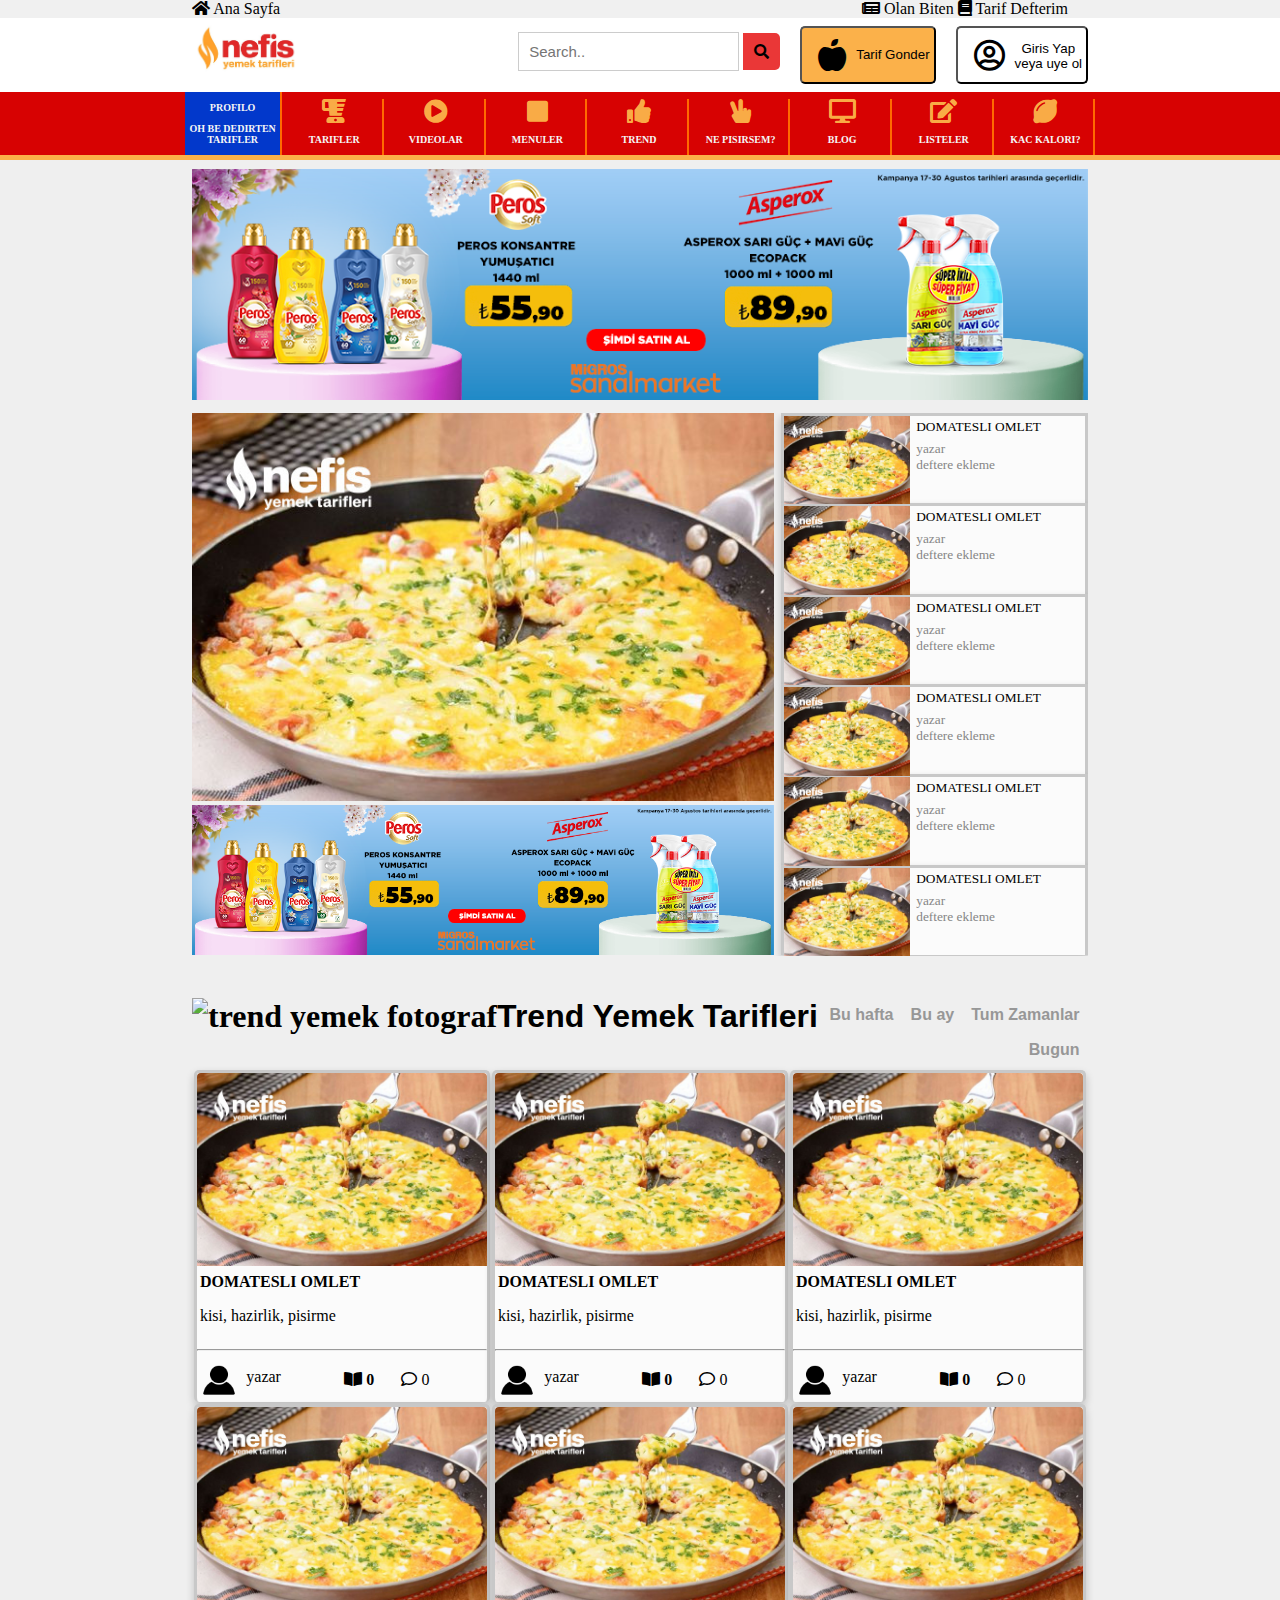
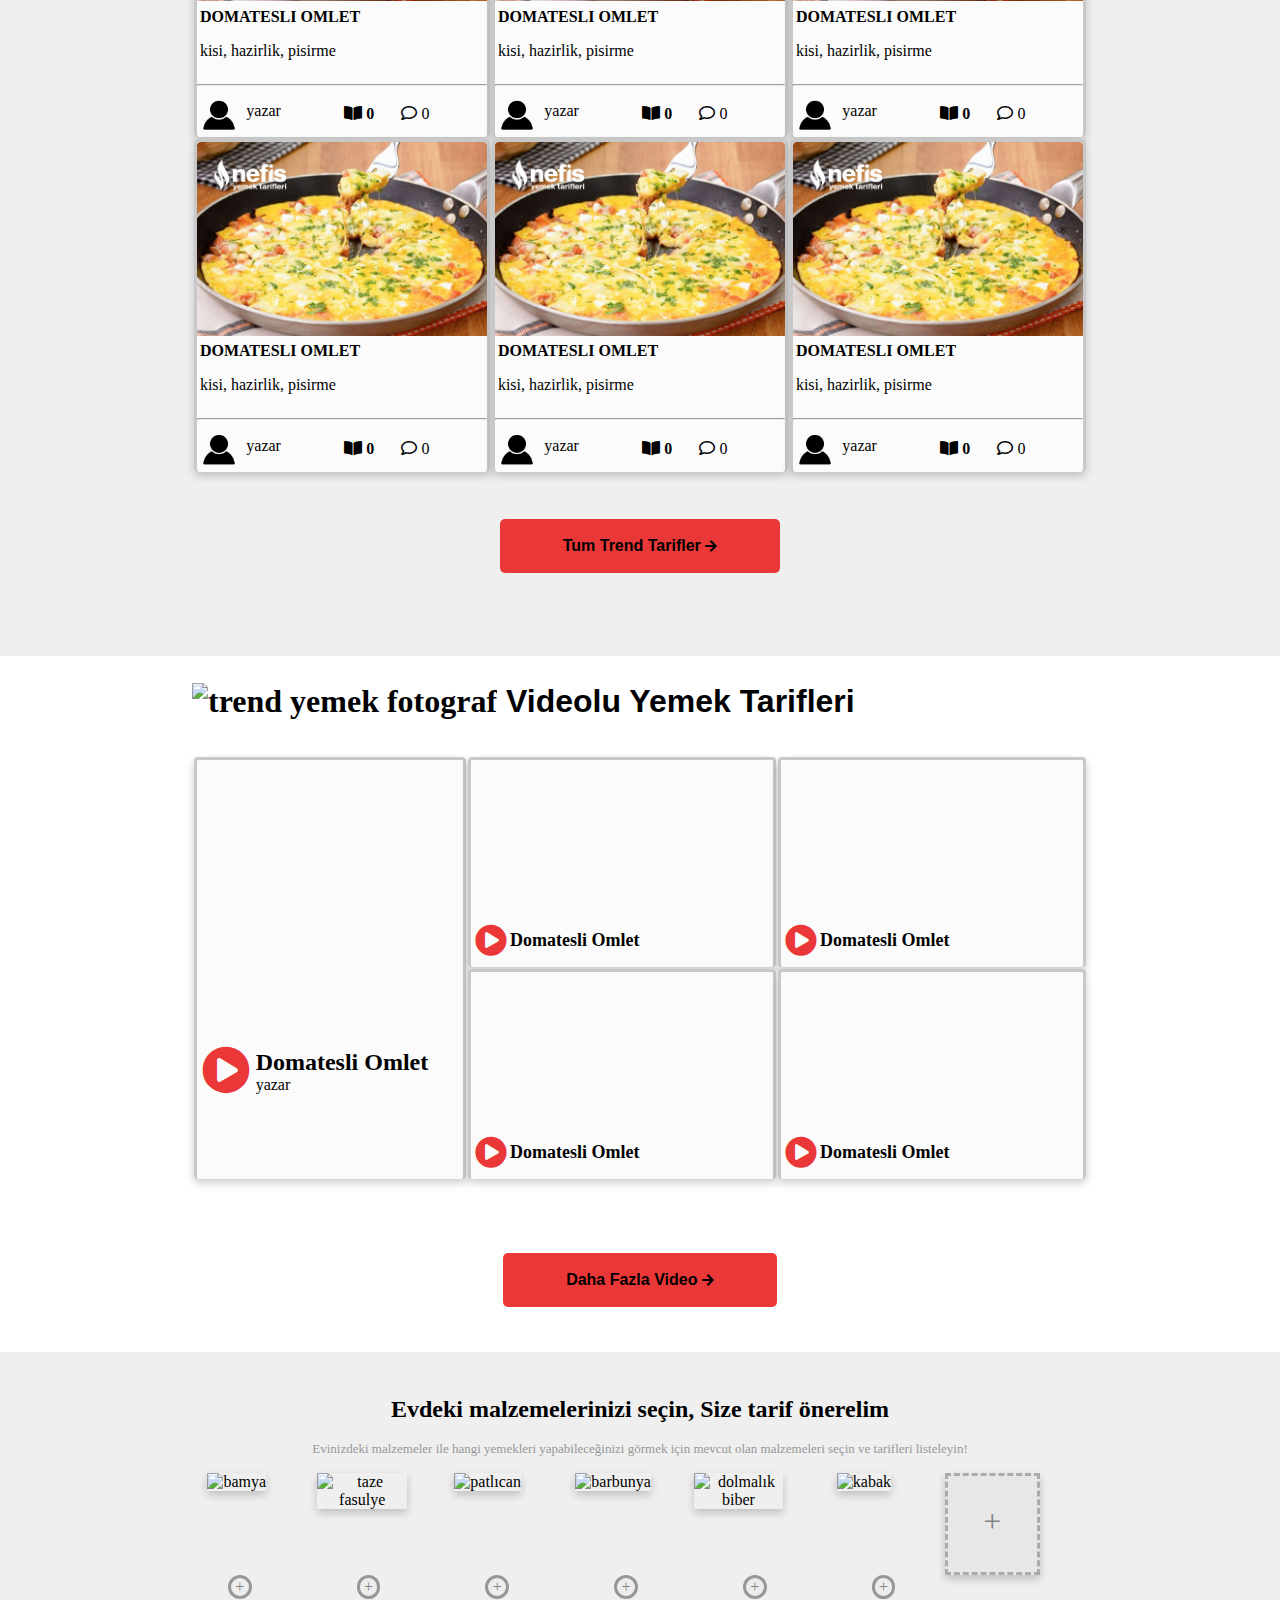
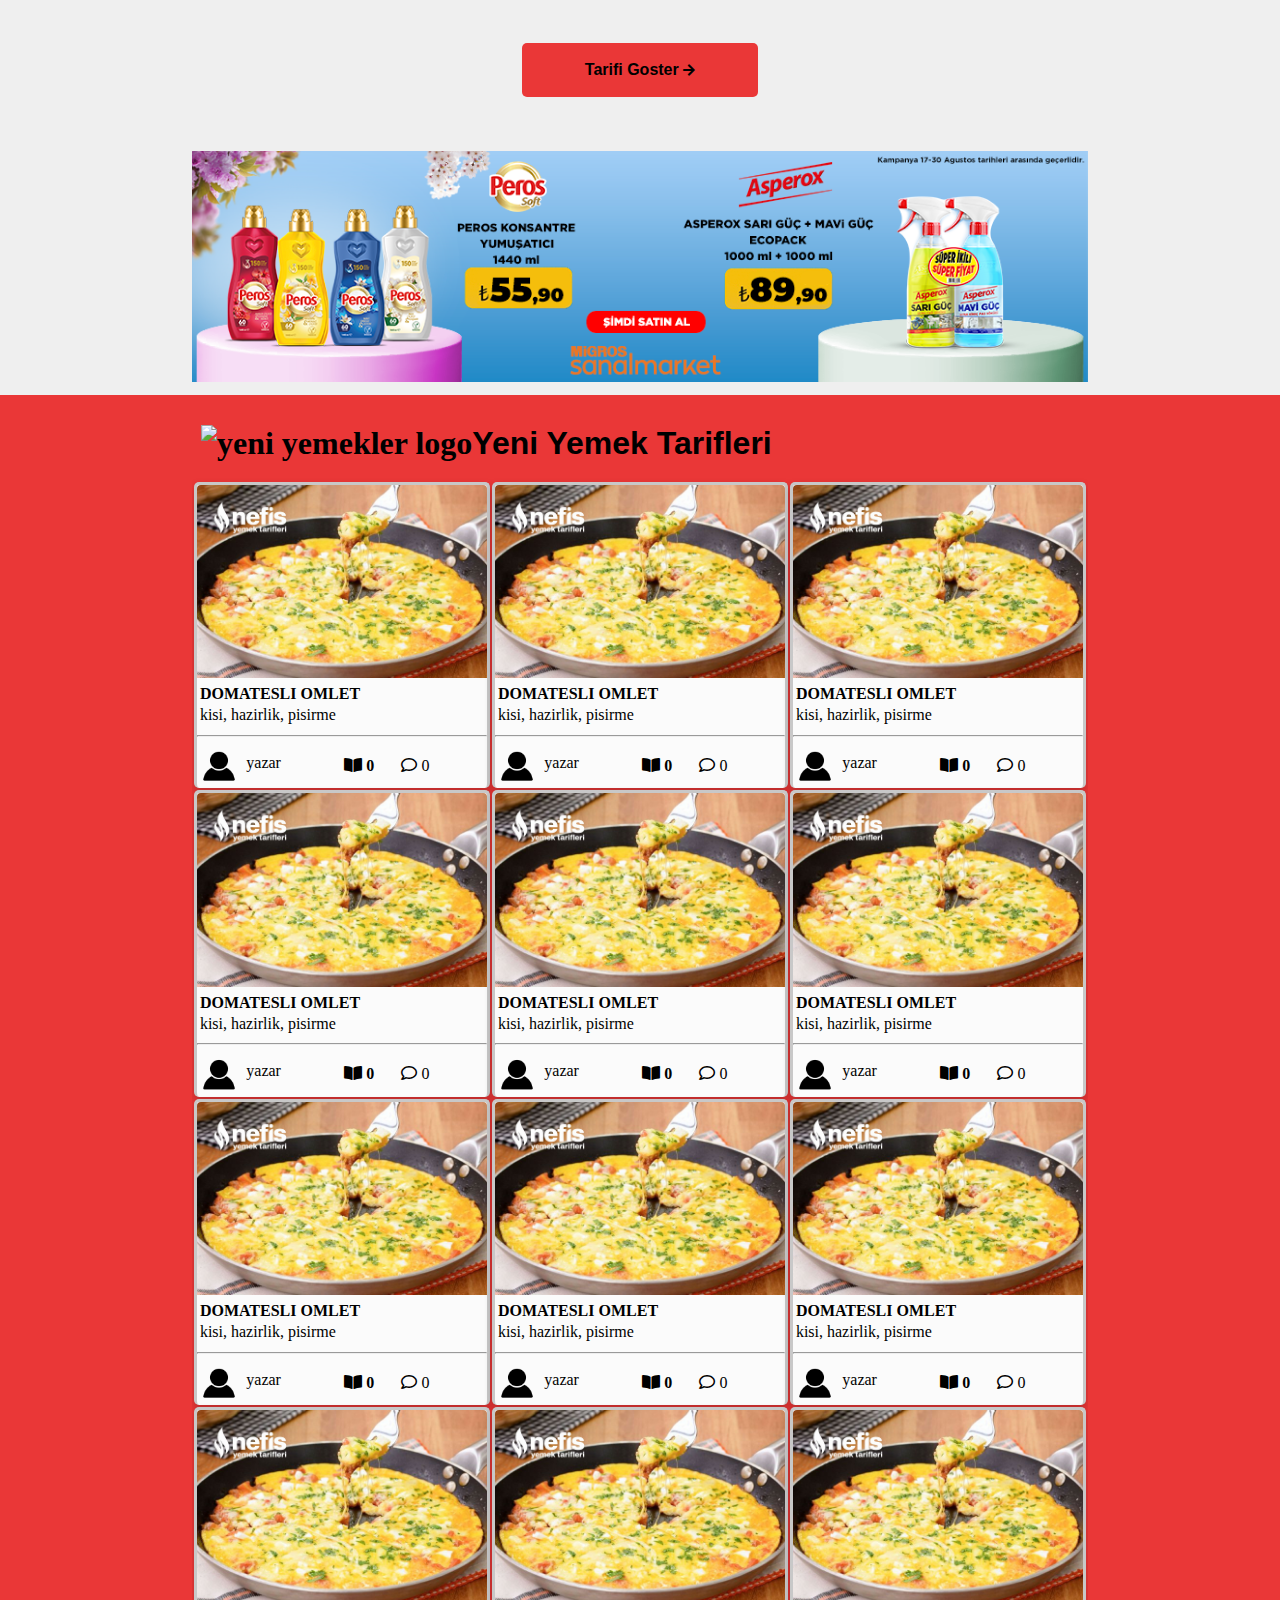
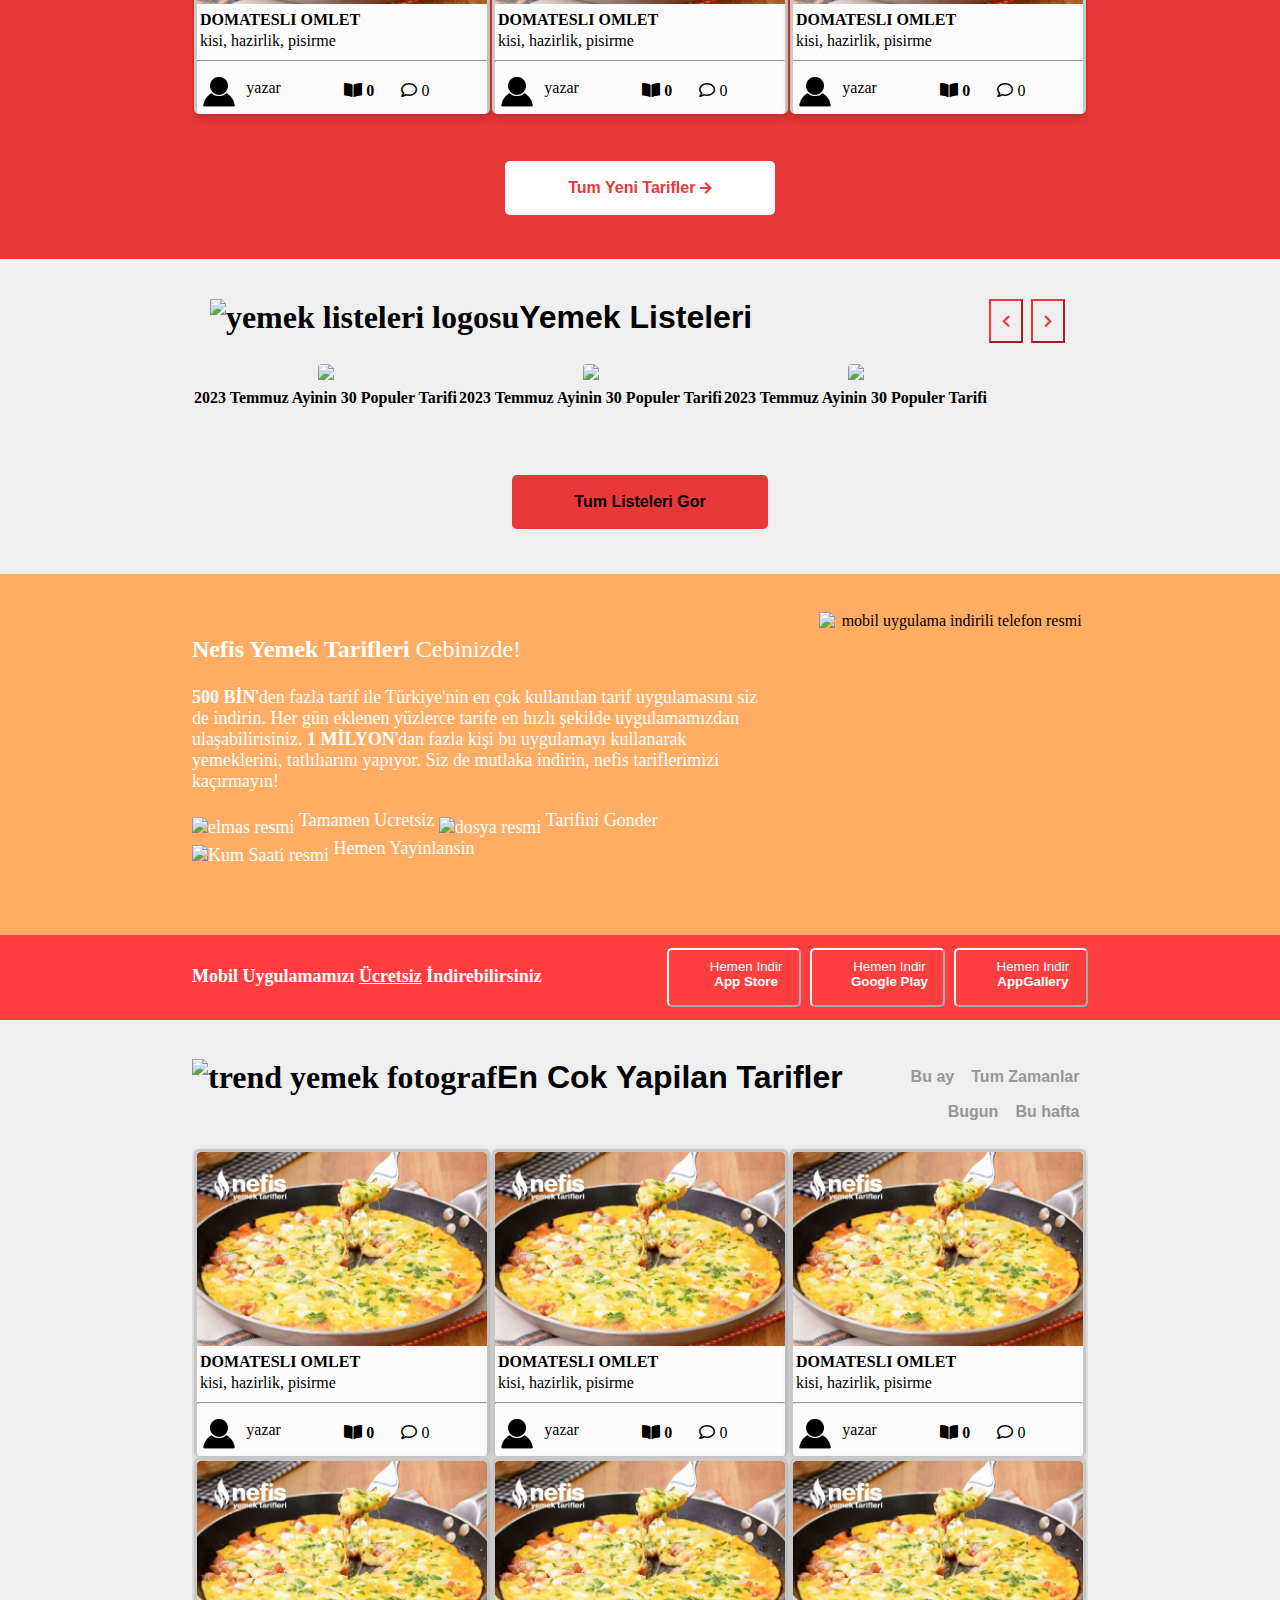
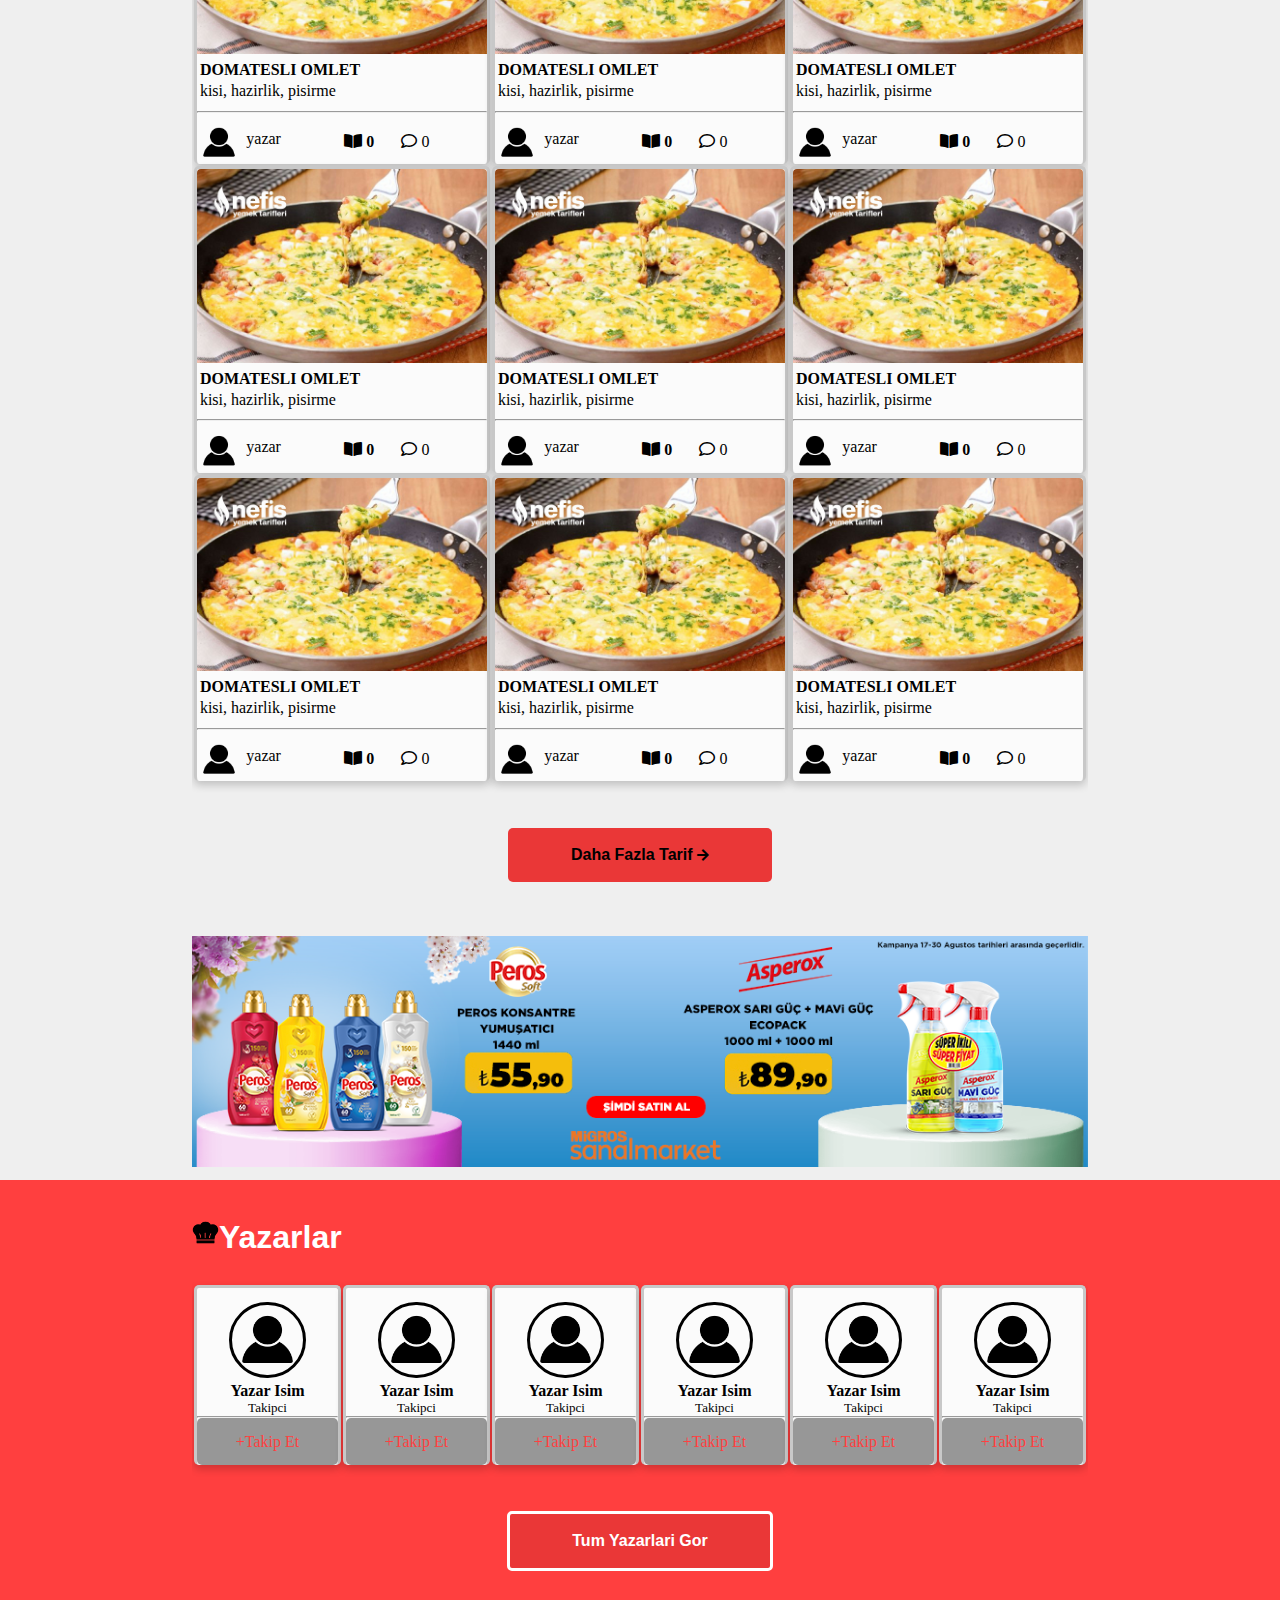
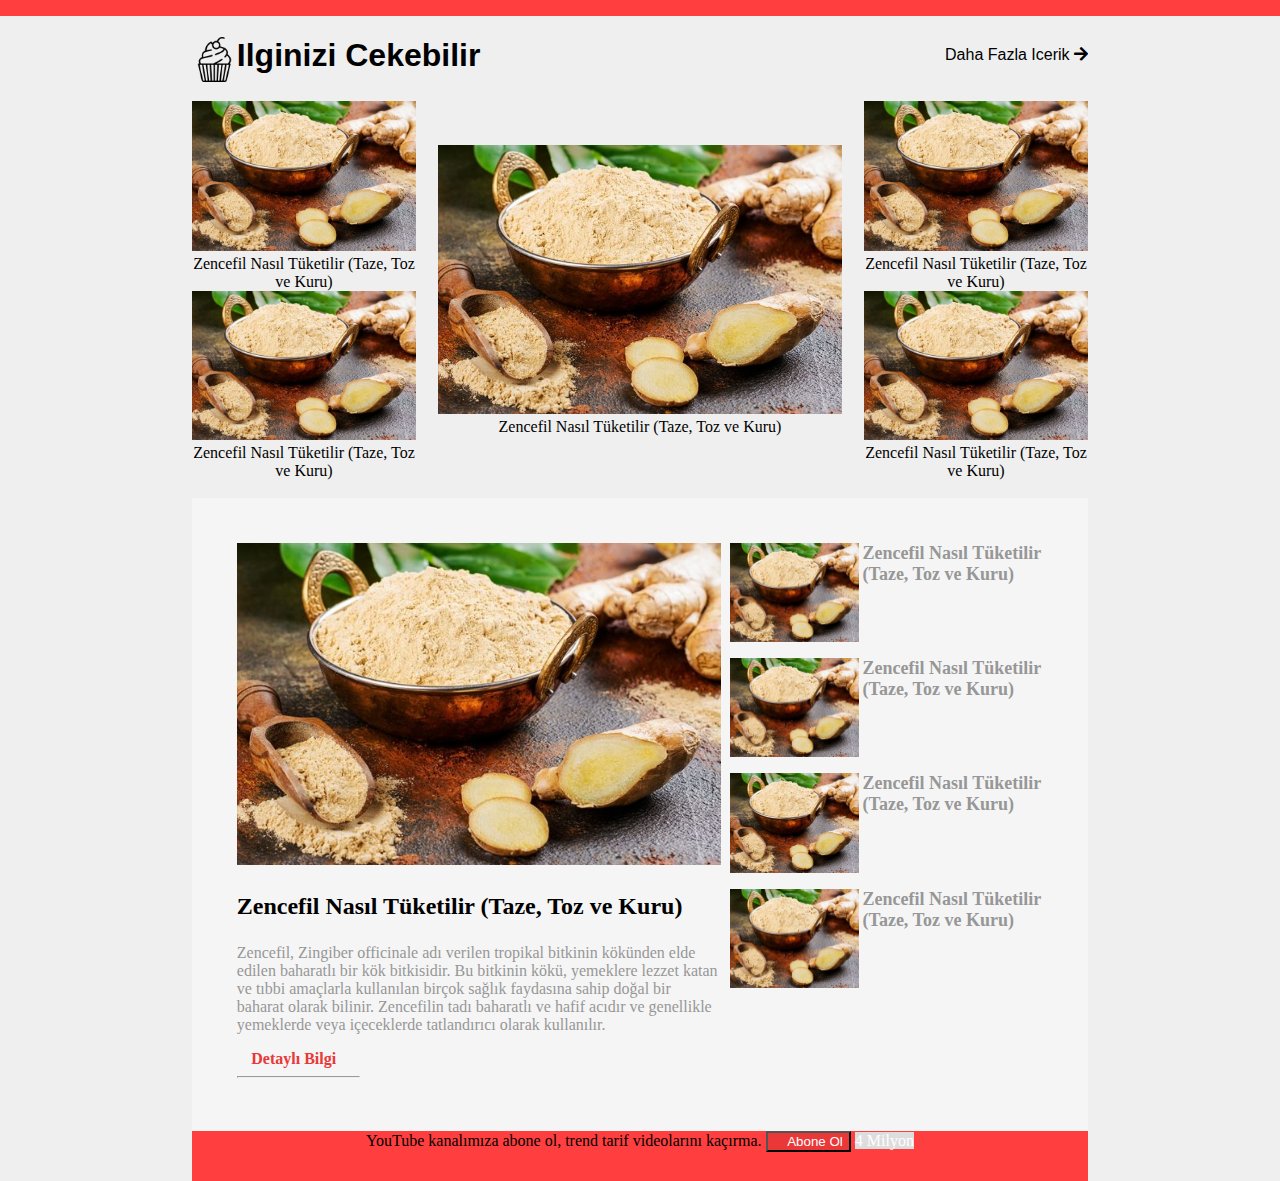
==== commit 997d3c25: "modify ilginizicekebilir table looks" ====
--- a/Web Sites/Food_2/index.html
+++ b/Web Sites/Food_2/index.html
@@ -1084,37 +1084,60 @@
           <span class="inner-ilgi-daha-fazla">Daha Fazla Icerik <i class="fas fa-arrow-right"></i></span>
         </header>
         <div class="inner-ilgi-tanitim">
-          <ul>
-            <div class="sol">
-              <li class="ilgi-tanitim-liste-sol">
-                <img src="./images/zencefil.jpg" alt="zencefil">
-                <span>Zencefil Nasıl Tüketilir (Taze, Toz ve Kuru)</span>
-              </li>
-              <li class="ilgi-tanitim-liste-sol">
-                <img src="./images/zencefil.jpg" alt="zencefil">
-                <span>Zencefil Nasıl Tüketilir (Taze, Toz ve Kuru)</span>
-              </li>
-            </div>
-            
-            <li class="ilgi-tanitim-liste-orta">
+          <div class="sol">
               <img src="./images/zencefil.jpg" alt="zencefil">
               <span>Zencefil Nasıl Tüketilir (Taze, Toz ve Kuru)</span>
-            </li>
-            
-            <div class="sag">
-              <li class="ilgi-tanitim-liste-sag">
               <img src="./images/zencefil.jpg" alt="zencefil">
               <span>Zencefil Nasıl Tüketilir (Taze, Toz ve Kuru)</span>
-            </li>
-            <li class="ilgi-tanitim-liste-sag">
+          </div>
+          <div class="orta">
+            <img src="./images/zencefil.jpg" alt="zencefil">
+            <span>Zencefil Nasıl Tüketilir (Taze, Toz ve Kuru)</span>
+          </div>
+          <div class="sag">
+            <img src="./images/zencefil.jpg" alt="zencefil">
+            <span>Zencefil Nasıl Tüketilir (Taze, Toz ve Kuru)</span>
+            <img src="./images/zencefil.jpg" alt="zencefil">
+            <span>Zencefil Nasıl Tüketilir (Taze, Toz ve Kuru)</span>
+          </div> 
+        </div>
+        <div class="inner-ilgi-content">
+          <div class="content-sol">
+            <img src="./images/zencefil.jpg" alt="zencefil">
+            <h3>Zencefil Nasıl Tüketilir (Taze, Toz ve Kuru)</h3>
+            <p>Zencefil, Zingiber officinale adı verilen tropikal bitkinin kökünden elde edilen baharatlı bir kök bitkisidir. Bu bitkinin kökü, yemeklere lezzet katan ve tıbbi amaçlarla kullanılan birçok sağlık faydasına sahip doğal bir baharat olarak bilinir. Zencefilin tadı baharatlı ve hafif acıdır ve genellikle yemeklerde veya içeceklerde tatlandırıcı olarak kullanılır.</p>
+            <a href="#">
+              <span>Detaylı Bilgi</span>
+              <hr>
+            </a>
+          </div>
+          <div class="content-sag">
+            <div class="content-sag-card">
               <img src="./images/zencefil.jpg" alt="zencefil">
-              <span>Zencefil Nasıl Tüketilir (Taze, Toz ve Kuru)</span>
-            </li>
-            </div> 
-            
-          </ul>
+              <h4>Zencefil Nasıl Tüketilir (Taze, Toz ve Kuru)</h4>
+            </div>
+            <div class="content-sag-card">
+              <img src="./images/zencefil.jpg" alt="zencefil">
+              <h4>Zencefil Nasıl Tüketilir (Taze, Toz ve Kuru)</h4>
+            </div>
+            <div class="content-sag-card">
+              <img src="./images/zencefil.jpg" alt="zencefil">
+              <h4>Zencefil Nasıl Tüketilir (Taze, Toz ve Kuru)</h4>
+            </div>
+            <div class="content-sag-card">
+              <img src="./images/zencefil.jpg" alt="zencefil">
+              <h4>Zencefil Nasıl Tüketilir (Taze, Toz ve Kuru)</h4>
+            </div>
+            <!-- <img src="./images/zencefil.jpg" alt="zencefil">
+            <h4>Zencefil Nasıl Tüketilir (Taze, Toz ve Kuru)</h4>
+            <img src="./images/zencefil.jpg" alt="zencefil">
+            <h4>Zencefil Nasıl Tüketilir (Taze, Toz ve Kuru)</h4>
+            <img src="./images/zencefil.jpg" alt="zencefil">
+            <h4>Zencefil Nasıl Tüketilir (Taze, Toz ve Kuru)</h4>
+            <img src="./images/zencefil.jpg" alt="zencefil">
+            <h4>Zencefil Nasıl Tüketilir (Taze, Toz ve Kuru)</h4> -->
+          </div>
         </div>
-        <div class="inner-ilgi-content"></div>
         <div class="inner-ilgi-yt">
           <span>YouTube kanalımıza abone ol, trend tarif videolarını kaçırma.</span>
           <button>
--- a/Web Sites/Food_2/style.css
+++ b/Web Sites/Food_2/style.css
@@ -997,59 +997,91 @@
   margin: 1% auto 0;
 }
 
-/*liste*/
 .inner-ilgi-tanitim{
   overflow: hidden;
-  display: inline;
-}
-.inner-ilgi-tanitim ul >li{
-  display: inline-block;
+  display: flex;
+  margin: 2% auto;
 }
 .inner-ilgi-tanitim ul{
   list-style-type: none;
   padding-left: 0;
-  float: left;
 }
 .sol, .sag{
-  width: 40%;
-}
-.ilgi-tanitim-liste-sol img, .ilgi-tanitim-liste-sag img{
-  width: 100%;
-}
-
+  width: 25%;
+}
+.orta{
+  width: 45%;
+  margin: auto 2.5%;
+}
+.sol img, .sag img, .orta img{
+  width: 100%;
+}
 .ilgi-tanitim-liste-sol span,
 .ilgi-tanitim-liste-orta span,
 .ilgi-tanitim-liste-sag span {
   display: block; /* Metni blok element olarak görüntüler */
 }
-/*
-/* Liste öğelerini hedefleyen CSS kuralları */
-/*.ilgi-tanitim-liste-sol,
-.ilgi-tanitim-liste-orta,
-.ilgi-tanitim-liste-sag {
-  /*list-style: none; /* Liste işaretlerini gizler */
-  /*text-align: center; /* Metni ortalar */
- /* margin: 10px 0; /* Liste öğeleri arasında boşluk bırakır */
- /* width: 50%;
-}*/
-
-/* Resimleri hedefleyen CSS kuralları */
-/*.ilgi-tanitim-liste-sol img,
-.ilgi-tanitim-liste-sag img {
-  max-width: 40%; /* Resimlerin maksimum genişlikte olmasını sağlar */
-  /*height: auto; /* Yüksekliği otomatik olarak ayarlar */
-/*}
-
-/* Metinleri hedefleyen CSS kuralları */
-/*.ilgi-tanitim-liste-sol span,
-.ilgi-tanitim-liste-orta span,
-.ilgi-tanitim-liste-sag span {
-  display: block; /* Metni blok element olarak görüntüler */
-/* } */
+
+.inner-ilgi-content{
+  overflow:hidden ;
+  background-color: whitesmoke;
+  display: flex;
+  padding: 5%;
+}
+.content-sol{
+  width: 60%;
+}
+.content-sag{
+  width: 40%;
+}
+.content-sol img{
+  width: 100%;
+}
+.content-sol h3, .content-sol p, .content-sol a{
+  text-align: left;
+  display: block;
+}
+.content-sag img{
+  width: 40%;
+  aspect-ratio: 1.3/1;
+  margin: 0 1% 5% 3%;
+}
+.content-sag-card{
+  display: flex;
+}
+.content-sag-card h4{
+  text-align: left;
+  color: #979797;
+  margin-top: 0;
+  font-weight: bold;
+  font-size: large;
+}
+.content-sol h3{
+  font-size: x-large;
+}
+.content-sol p{
+  color: #979797;
+}
+.content-sol a{
+  text-decoration: none;
+  color: #ea3737;
+  font-weight: bold;
+}
+.content-sol a span{
+  margin-left: 3%;
+}
+.content-sol hr{
+  width: 25%;
+  margin-left: 0;
+}
+.content-sol a span:hover{
+  text-decoration: underline;
+}
 
 
 .inner-ilgi-yt{
   background-color: #ff3f3f;
+  height: 50px;
 }
 .inner-ilgi-yt button{
   background-color: #ea3737;
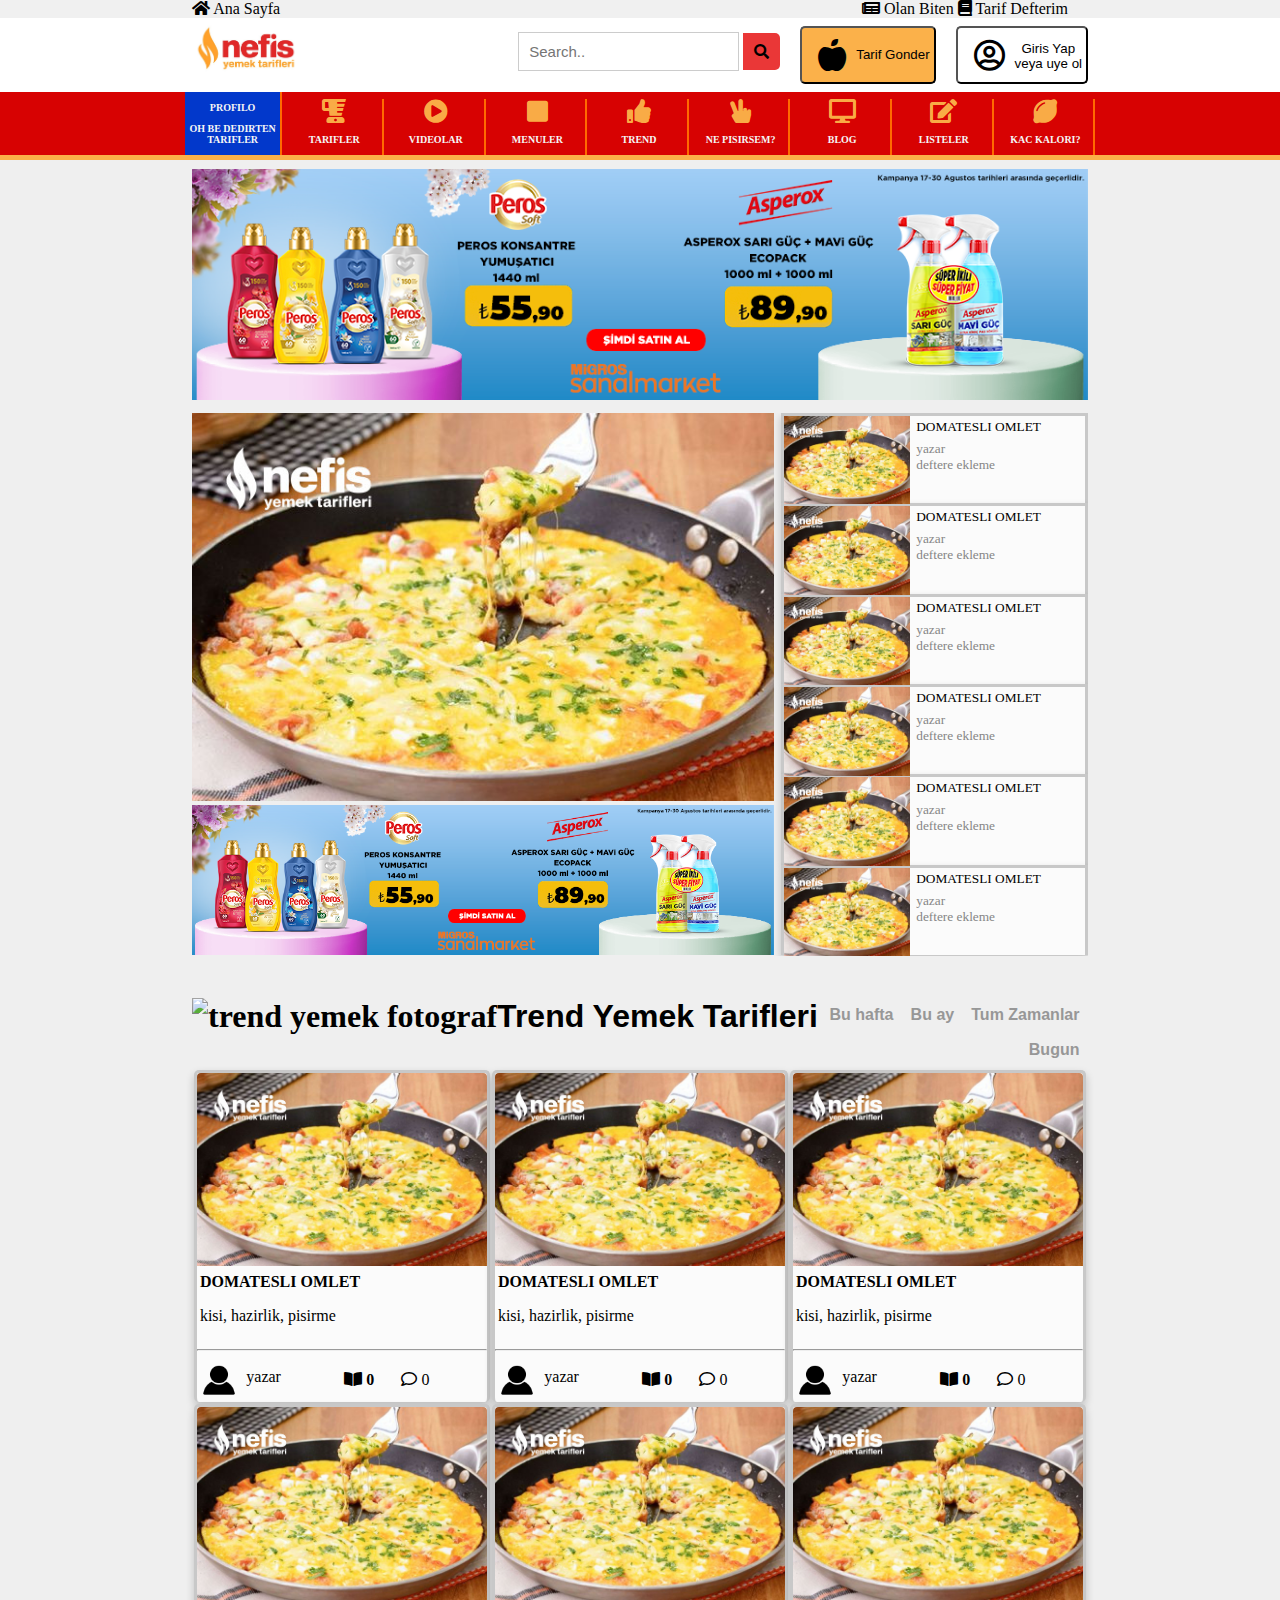
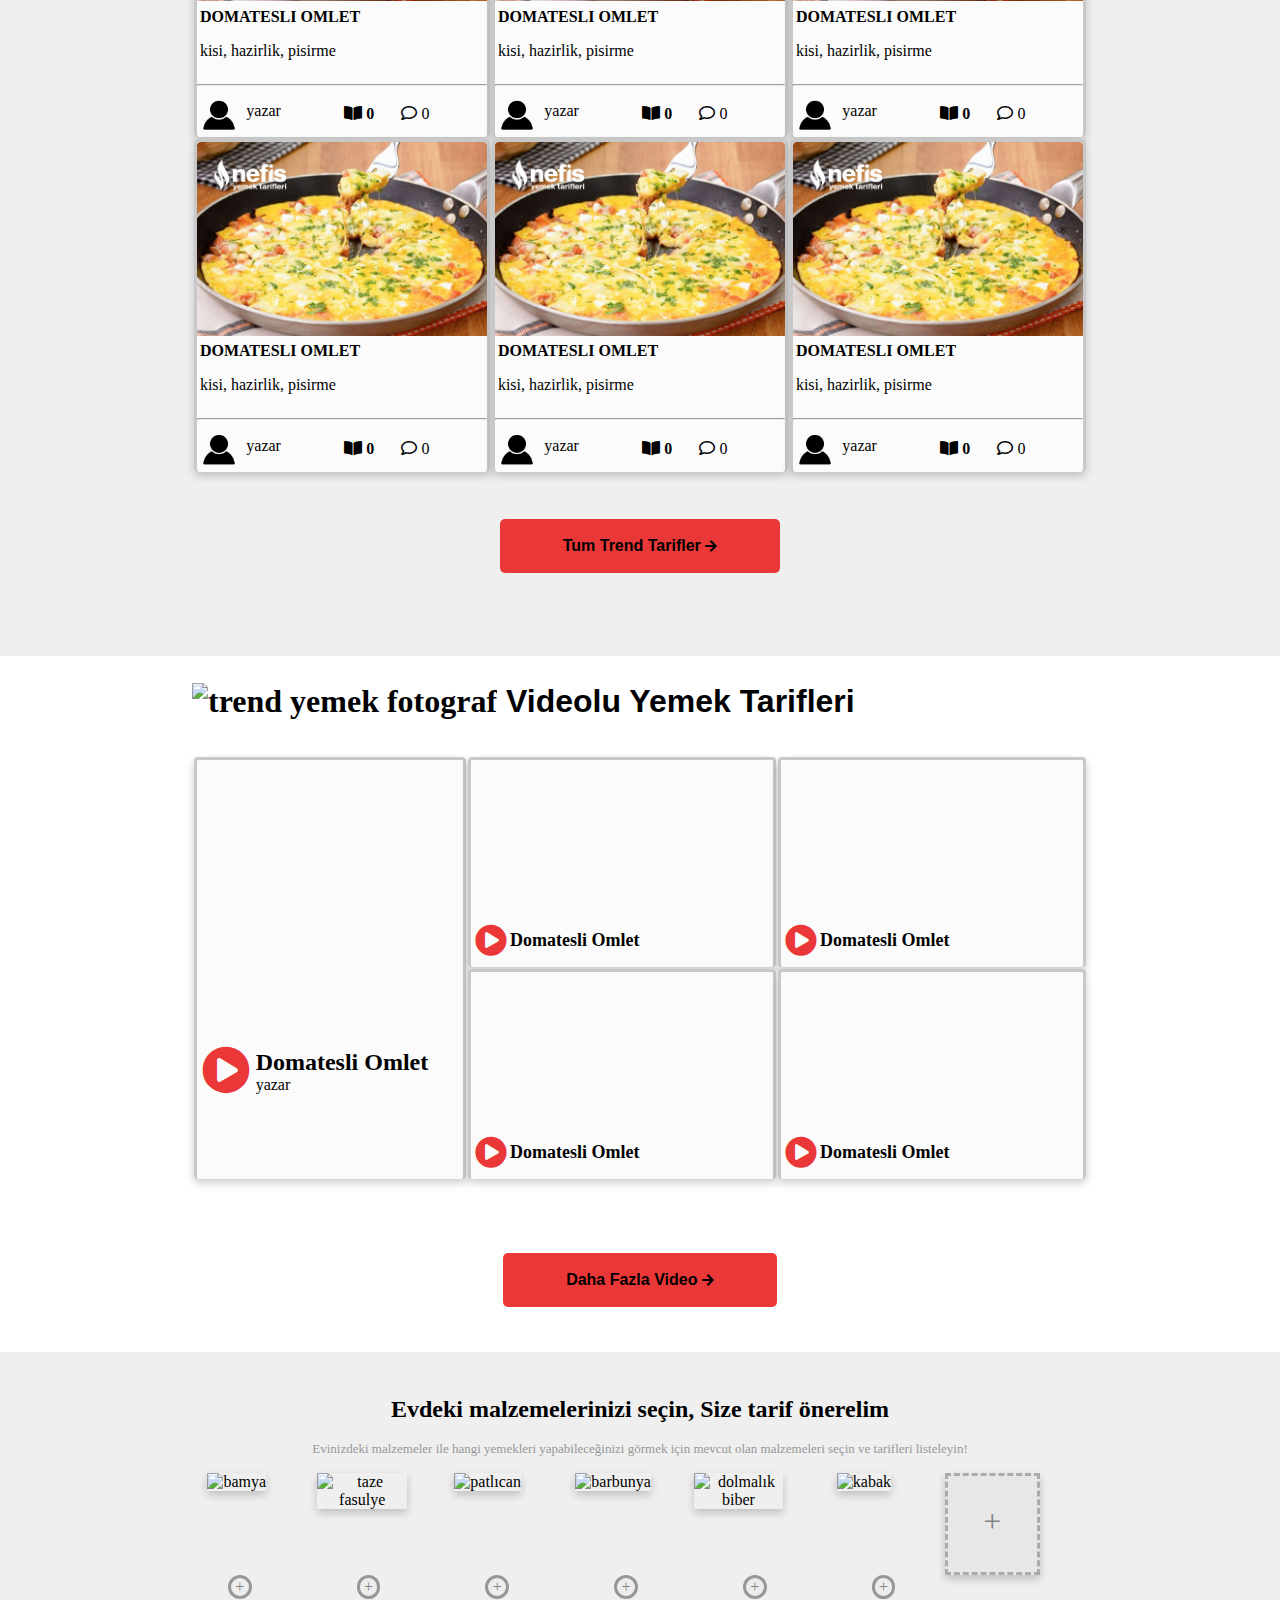
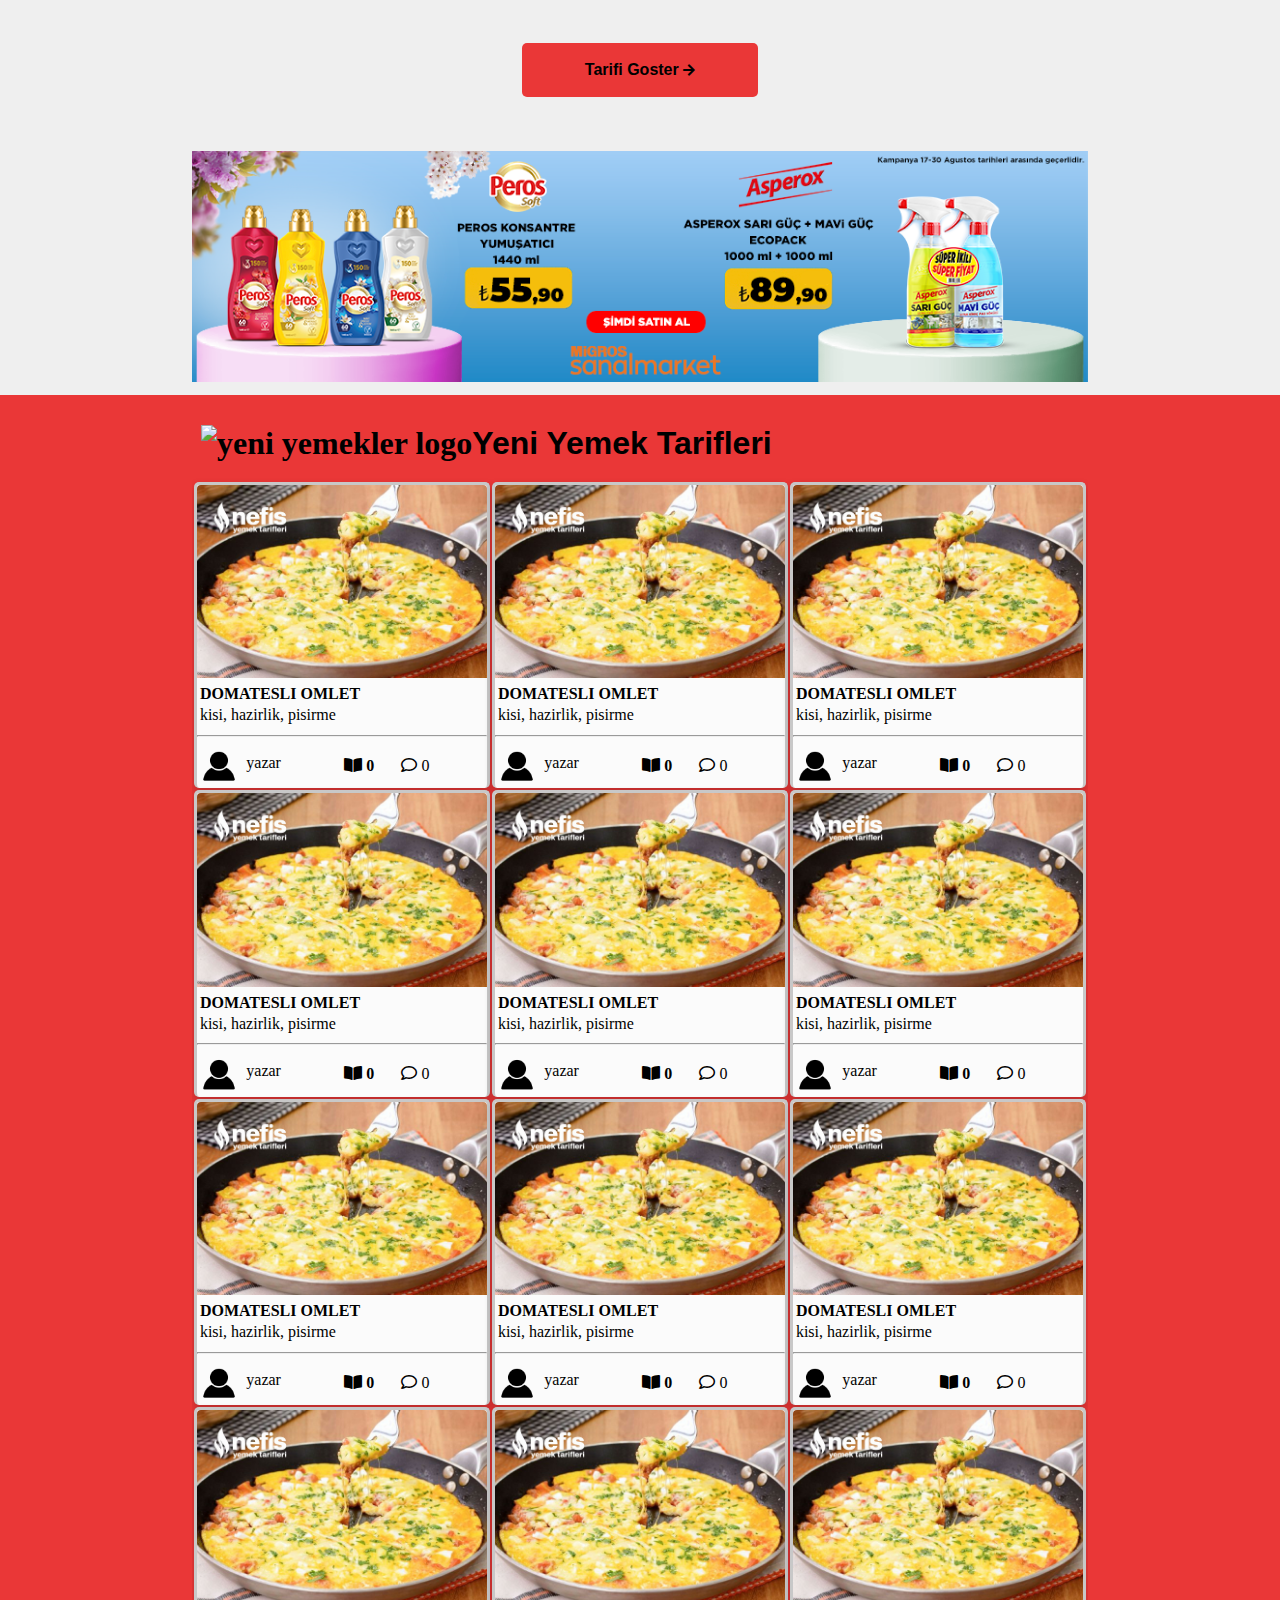
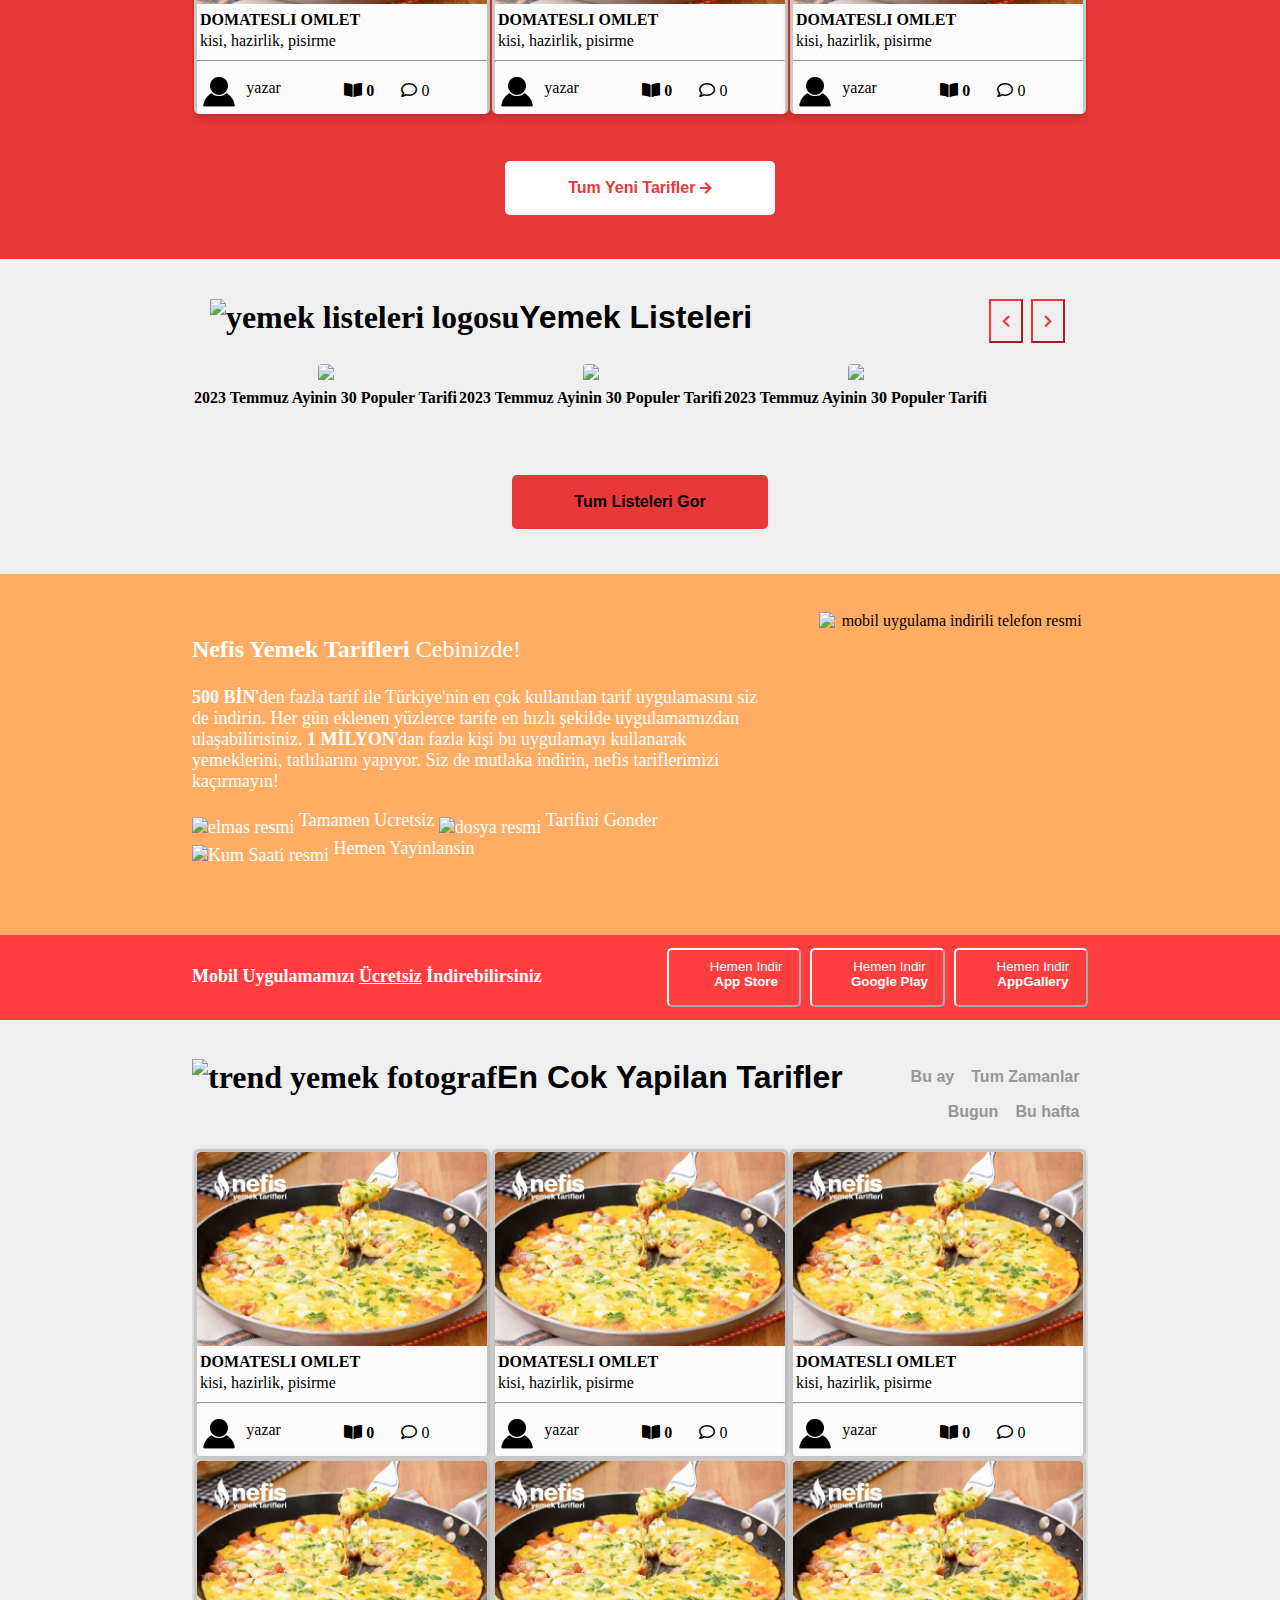
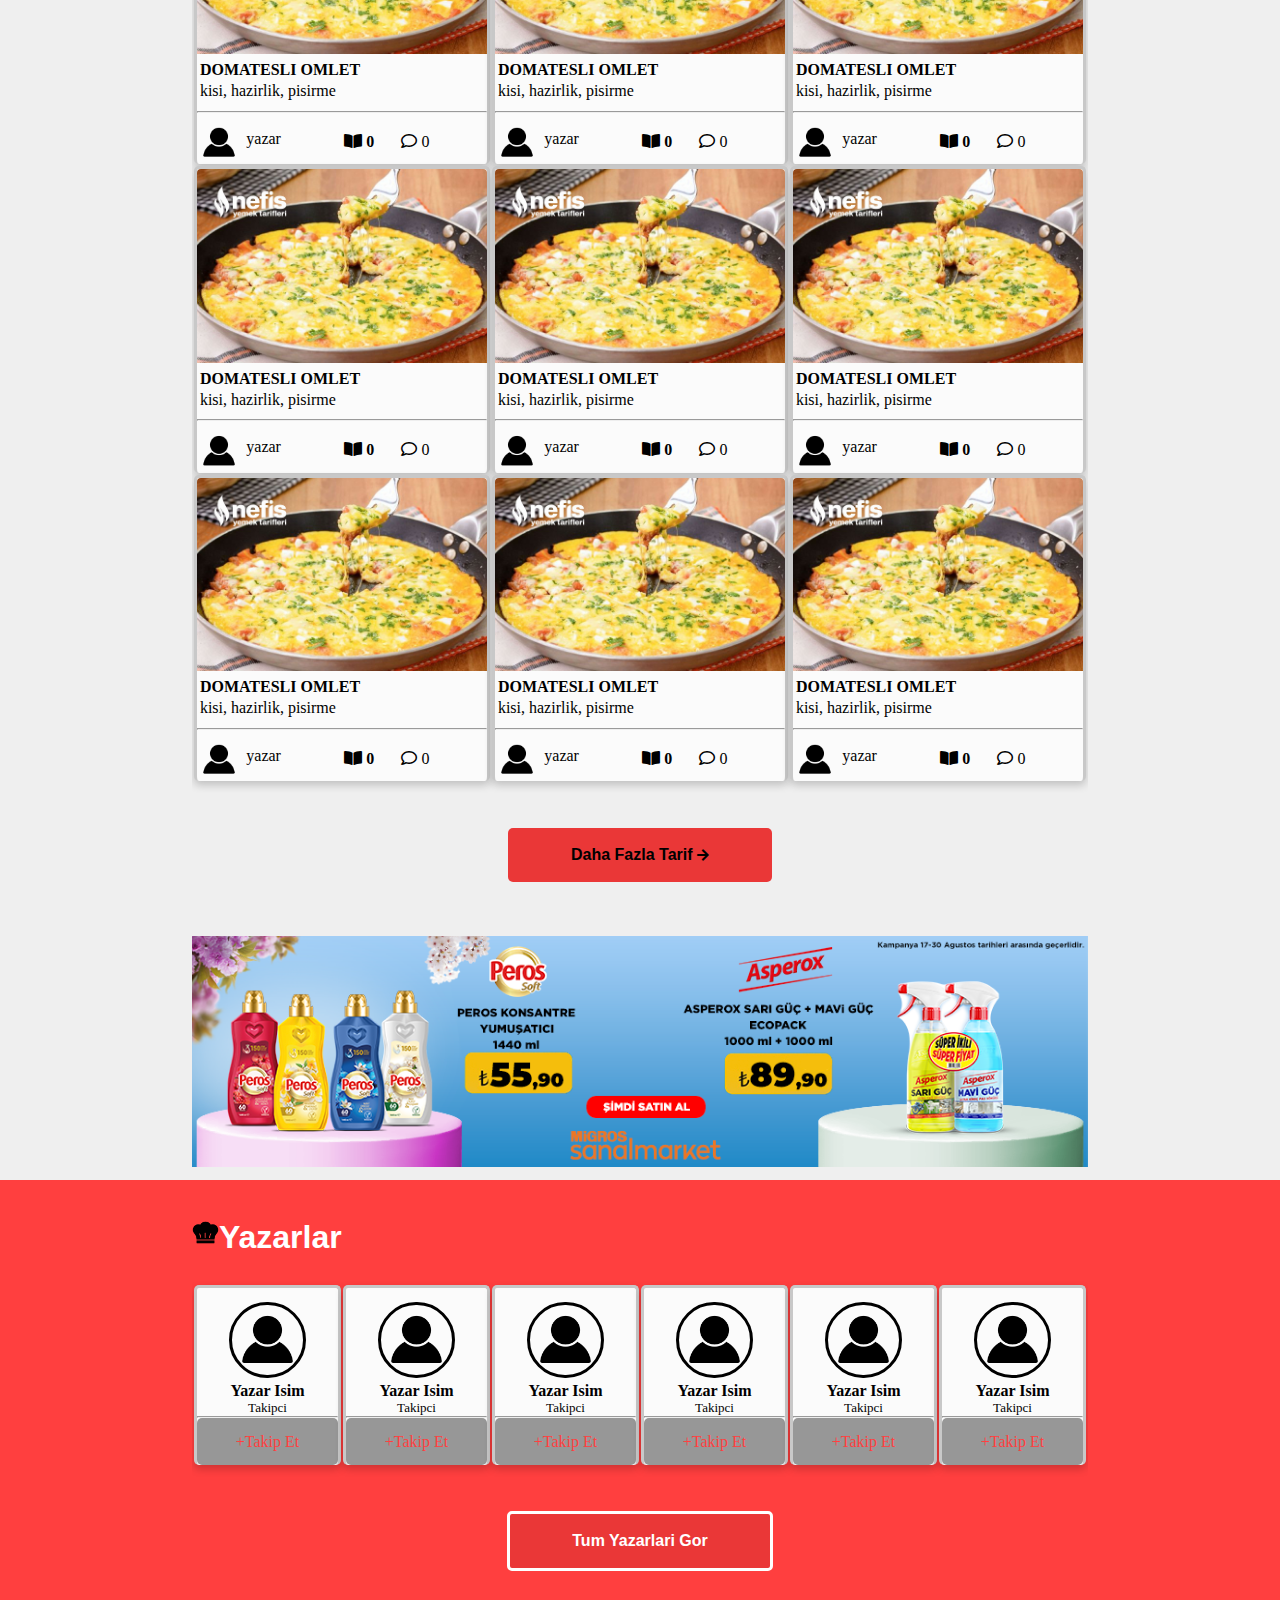
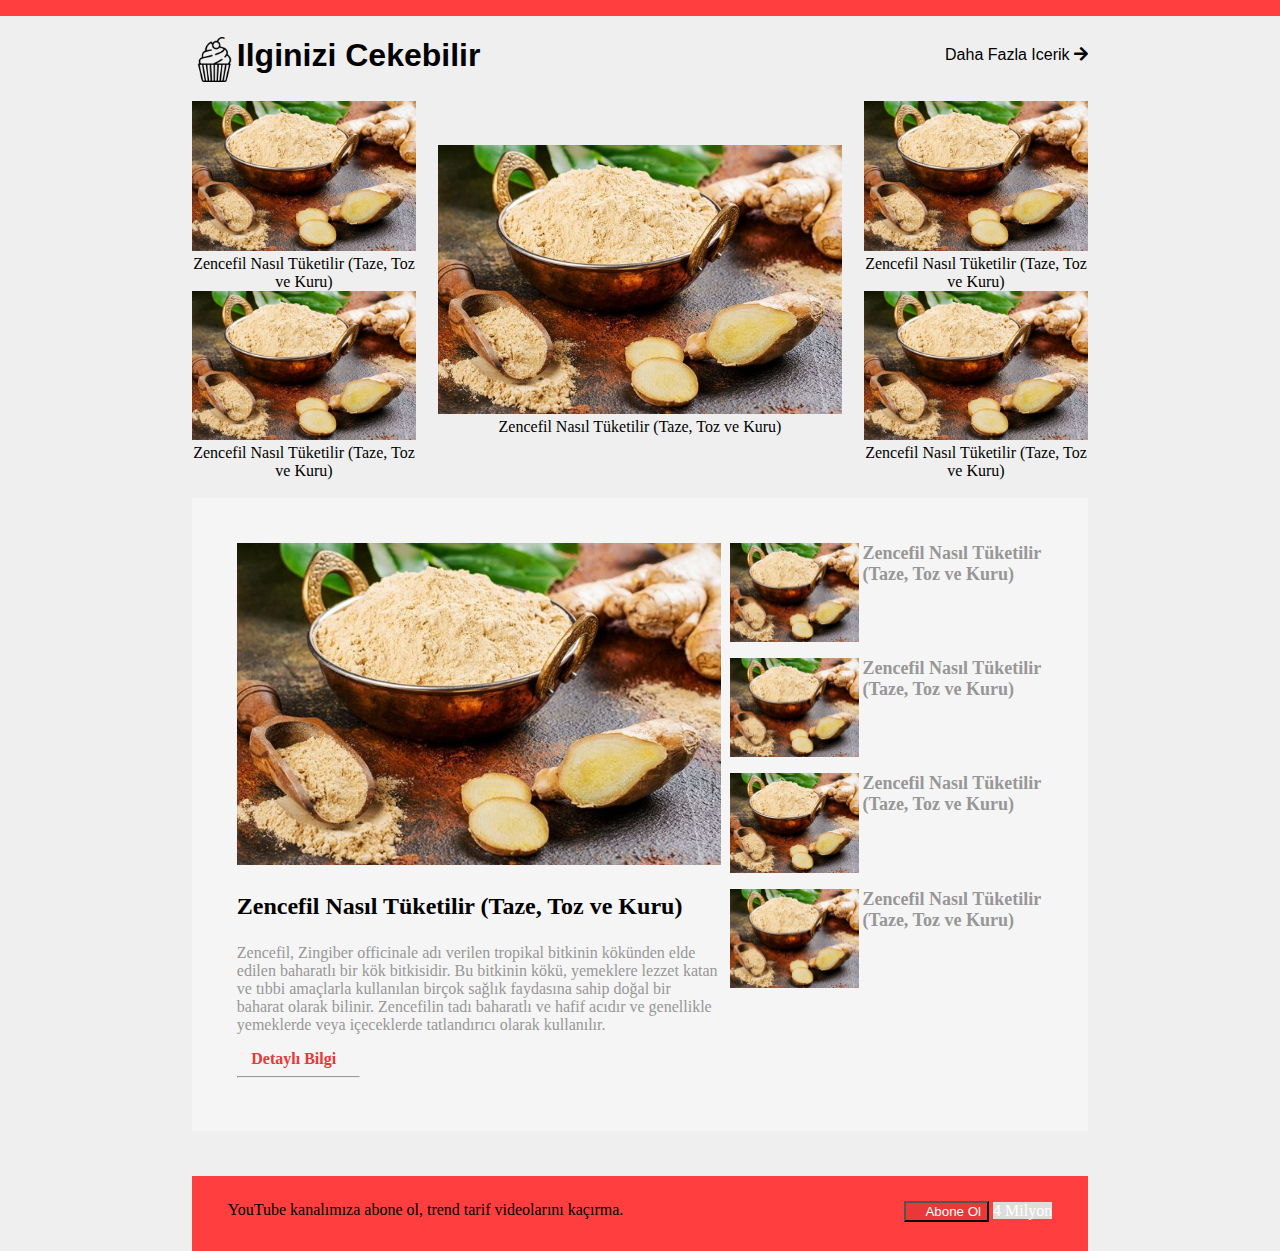
==== commit 36af88f8: "modify ilginizi cekebilir youtube" ====
--- a/Web Sites/Food_2/index.html
+++ b/Web Sites/Food_2/index.html
@@ -1128,25 +1128,20 @@
               <img src="./images/zencefil.jpg" alt="zencefil">
               <h4>Zencefil Nasıl Tüketilir (Taze, Toz ve Kuru)</h4>
             </div>
-            <!-- <img src="./images/zencefil.jpg" alt="zencefil">
-            <h4>Zencefil Nasıl Tüketilir (Taze, Toz ve Kuru)</h4>
-            <img src="./images/zencefil.jpg" alt="zencefil">
-            <h4>Zencefil Nasıl Tüketilir (Taze, Toz ve Kuru)</h4>
-            <img src="./images/zencefil.jpg" alt="zencefil">
-            <h4>Zencefil Nasıl Tüketilir (Taze, Toz ve Kuru)</h4>
-            <img src="./images/zencefil.jpg" alt="zencefil">
-            <h4>Zencefil Nasıl Tüketilir (Taze, Toz ve Kuru)</h4> -->
           </div>
         </div>
         <div class="inner-ilgi-yt">
-          <span>YouTube kanalımıza abone ol, trend tarif videolarını kaçırma.</span>
-          <button>
+          <p class="yt-paragraf">YouTube kanalımıza abone ol, trend tarif videolarını kaçırma.</p>
+          <div class="yt-button-aciklama">
+            <button>
             <i class="fa-brands fa-youtube"></i>
             <span>Abone Ol</span>
           </button>
-          <p>
+          <p class="yt-aciklama">
             4 Milyon
           </p>
+          </div>
+          
         </div>
       </div>
     </div>
--- a/Web Sites/Food_2/style.css
+++ b/Web Sites/Food_2/style.css
@@ -1027,6 +1027,7 @@
   background-color: whitesmoke;
   display: flex;
   padding: 5%;
+  margin-bottom: 5%;
 }
 .content-sol{
   width: 60%;
@@ -1078,20 +1079,30 @@
   text-decoration: underline;
 }
 
-
 .inner-ilgi-yt{
   background-color: #ff3f3f;
-  height: 50px;
-}
-.inner-ilgi-yt button{
-  background-color: #ea3737;
-}
-.inner-ilgi-yt button span{
-  color: white;
-}
-.inner-ilgi-yt p{
+  height: 75px;
+}
+.yt-paragraf{
+  display: inline;
+  float: left;
+  margin-left: 4%;
+  margin-top: 2.8%;
+}
+.yt-aciklama{
   display: inline;
   background-color: #ddd;
   color: white;
   width: 5%;
+}
+.inner-ilgi-yt button{
+  background-color: #ea3737;
+}
+.inner-ilgi-yt button span{
+  color: white;
+}
+.yt-button-aciklama{
+  float: right;
+  margin-top: 2.8%;
+  margin-right: 4%;
 }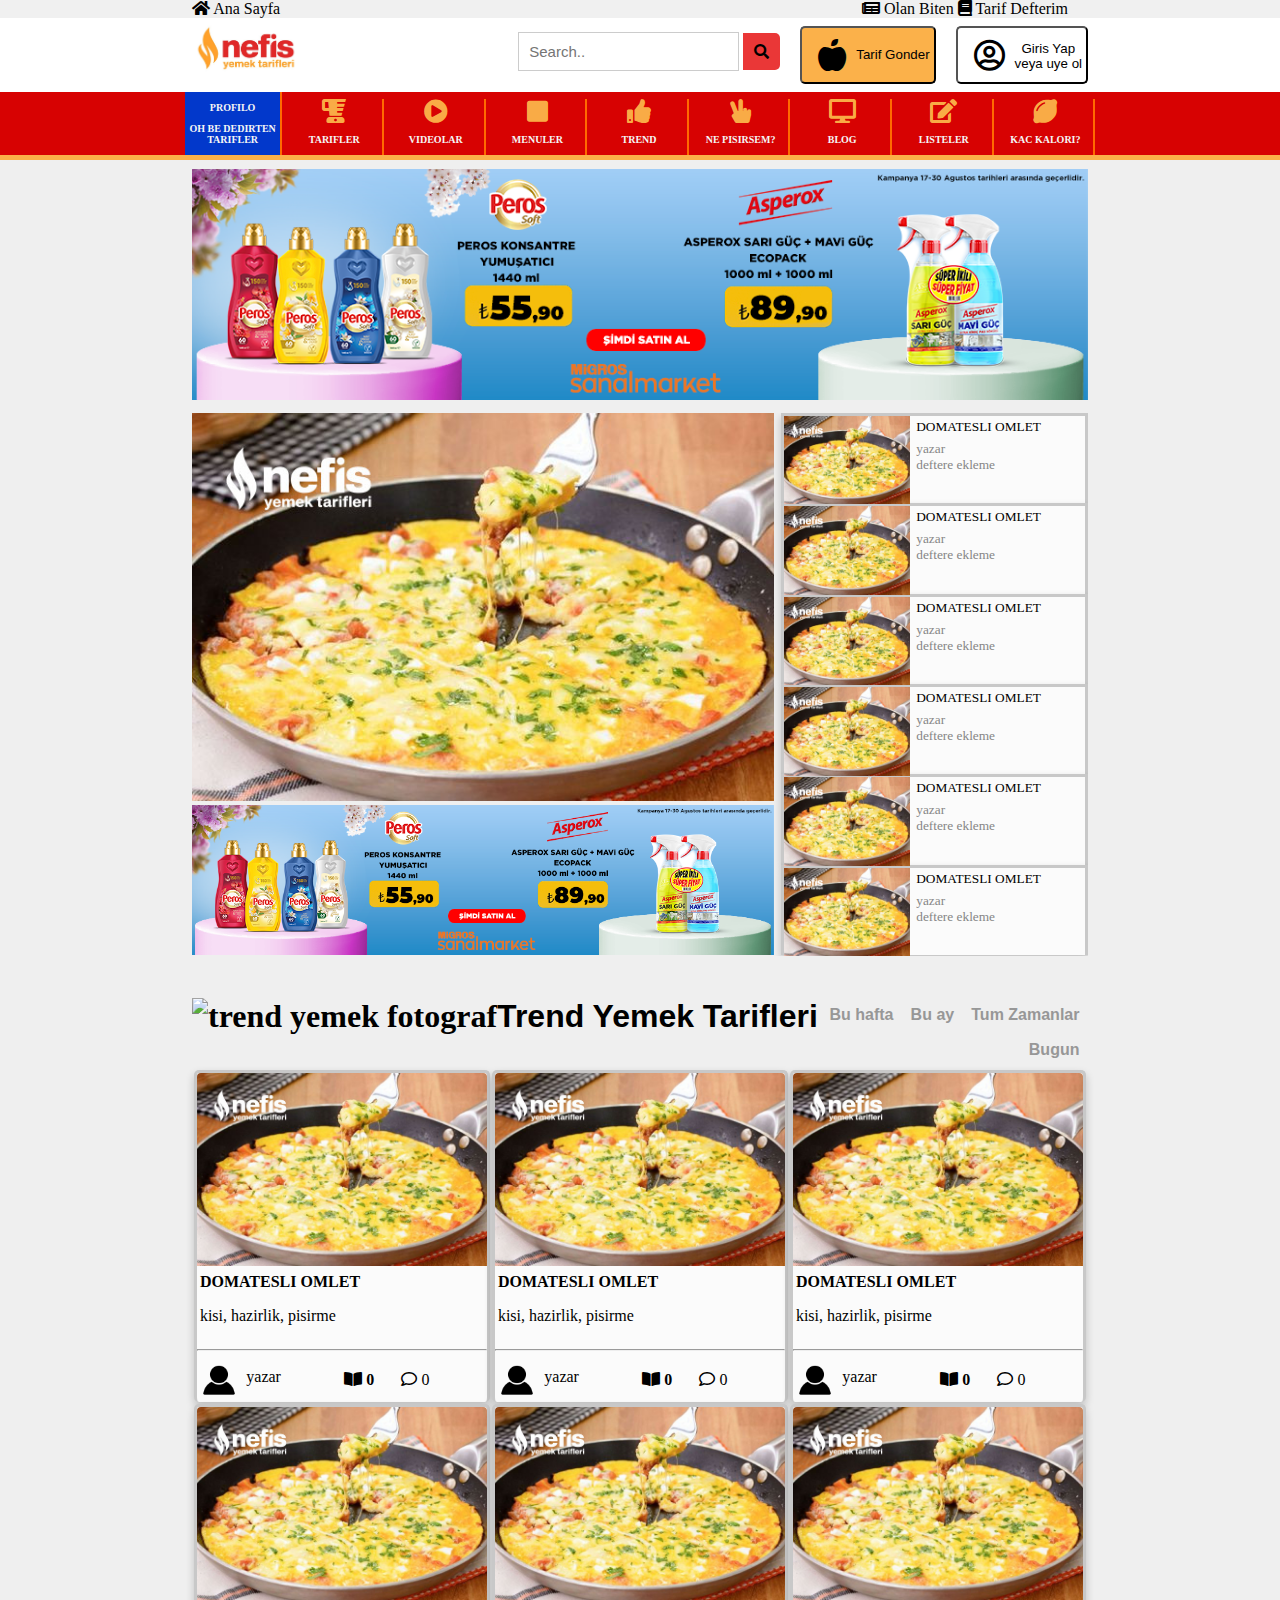
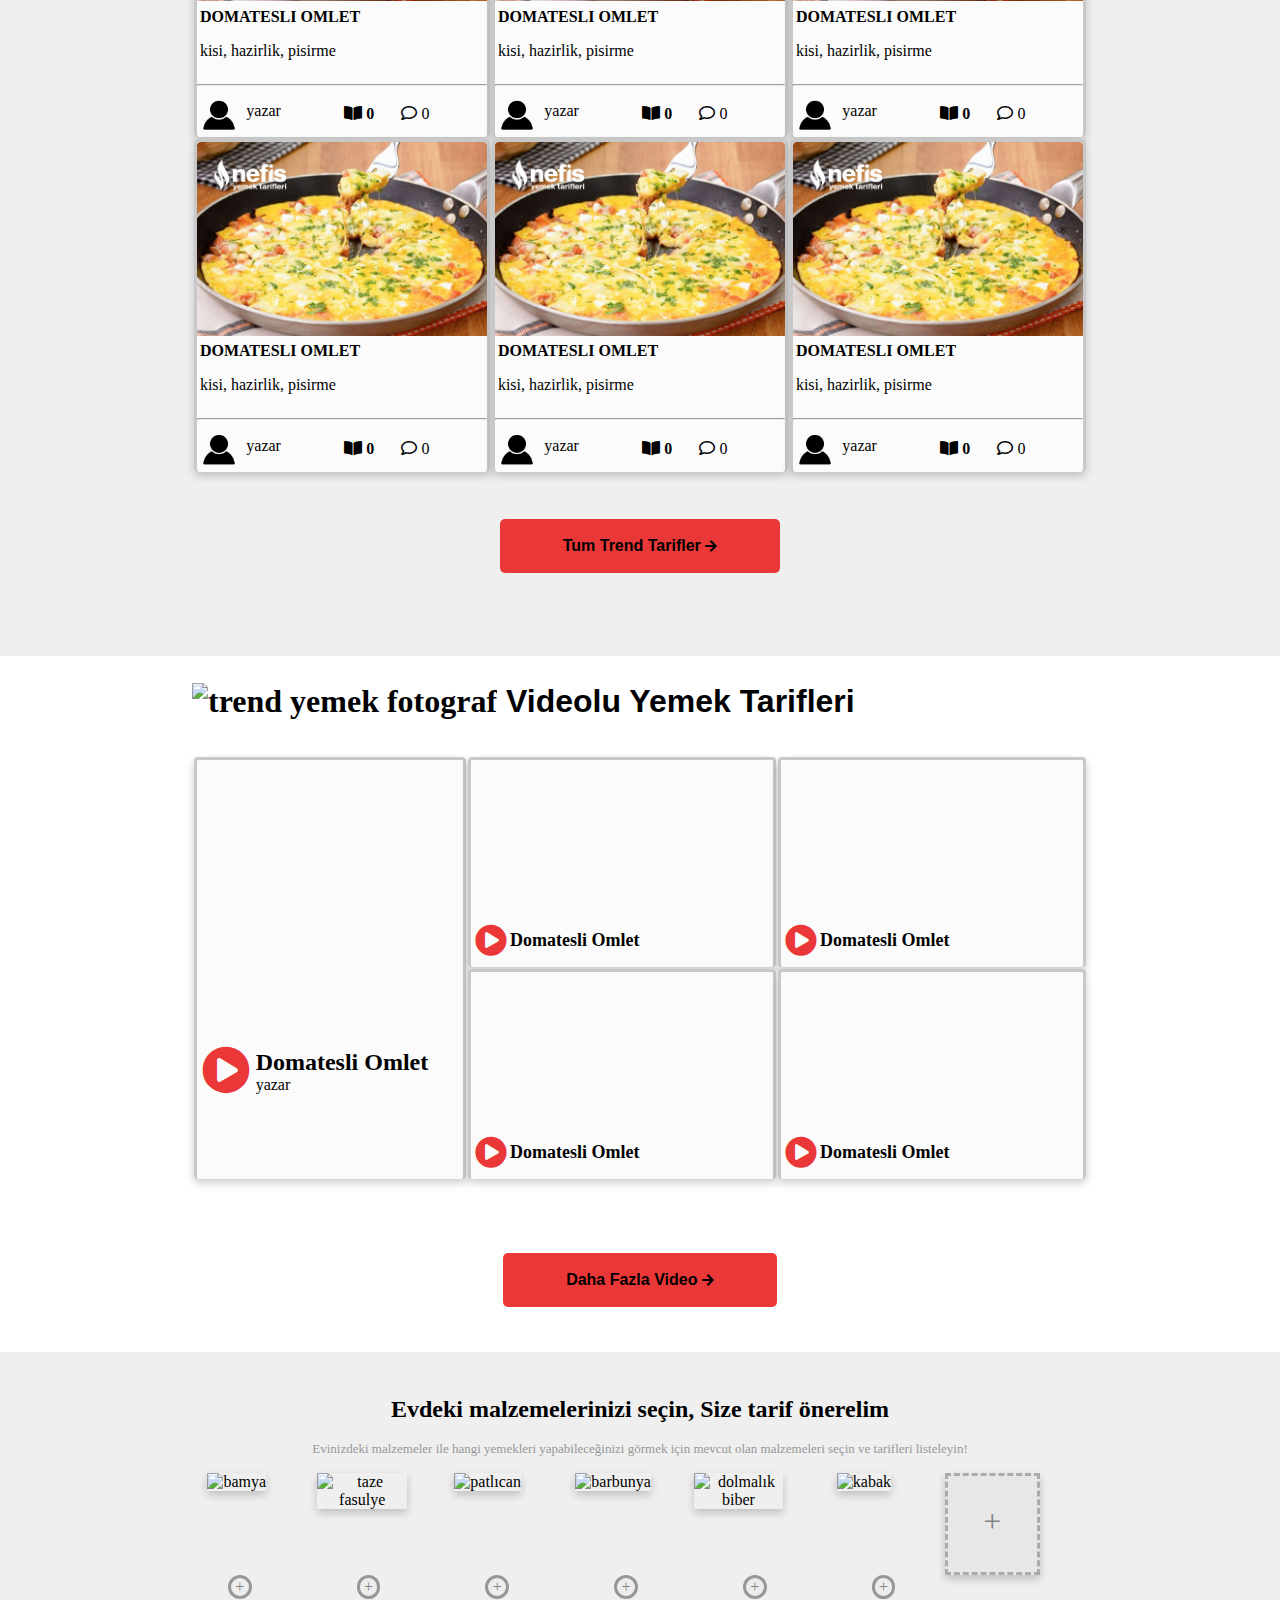
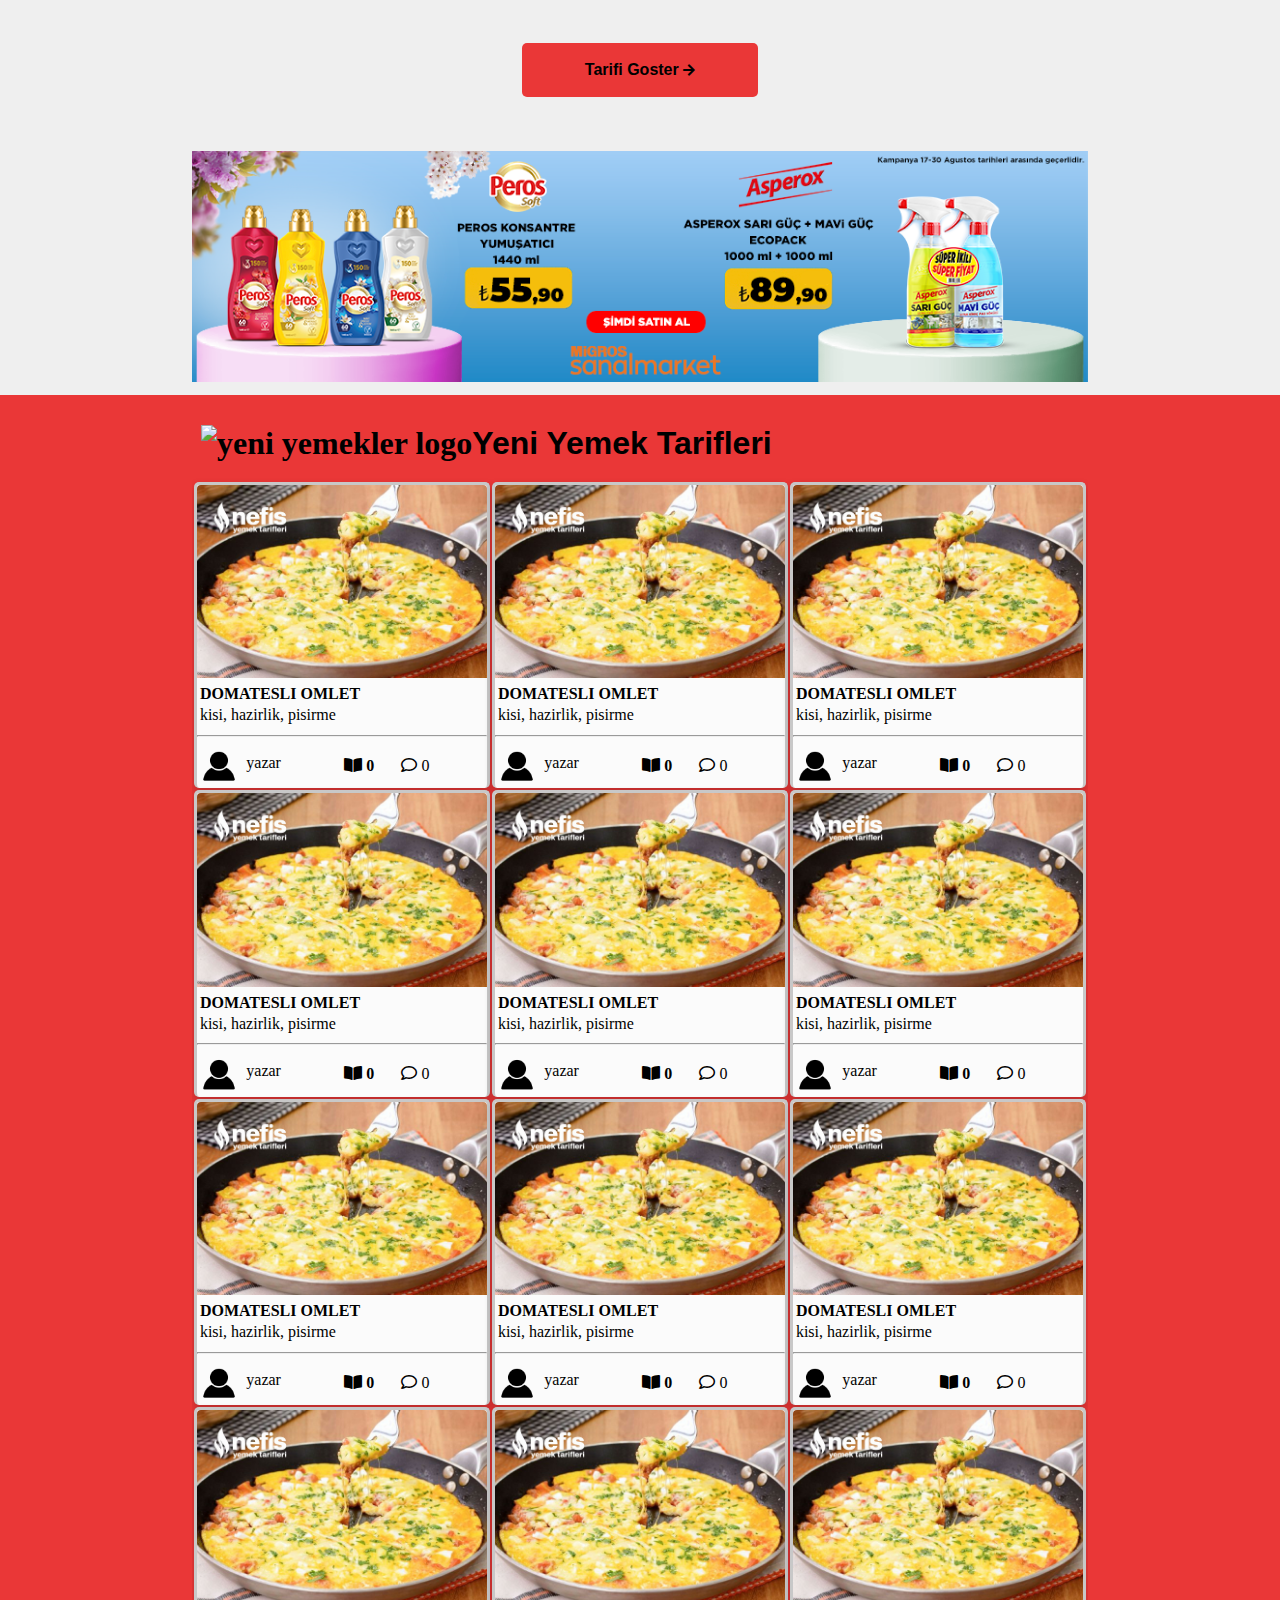
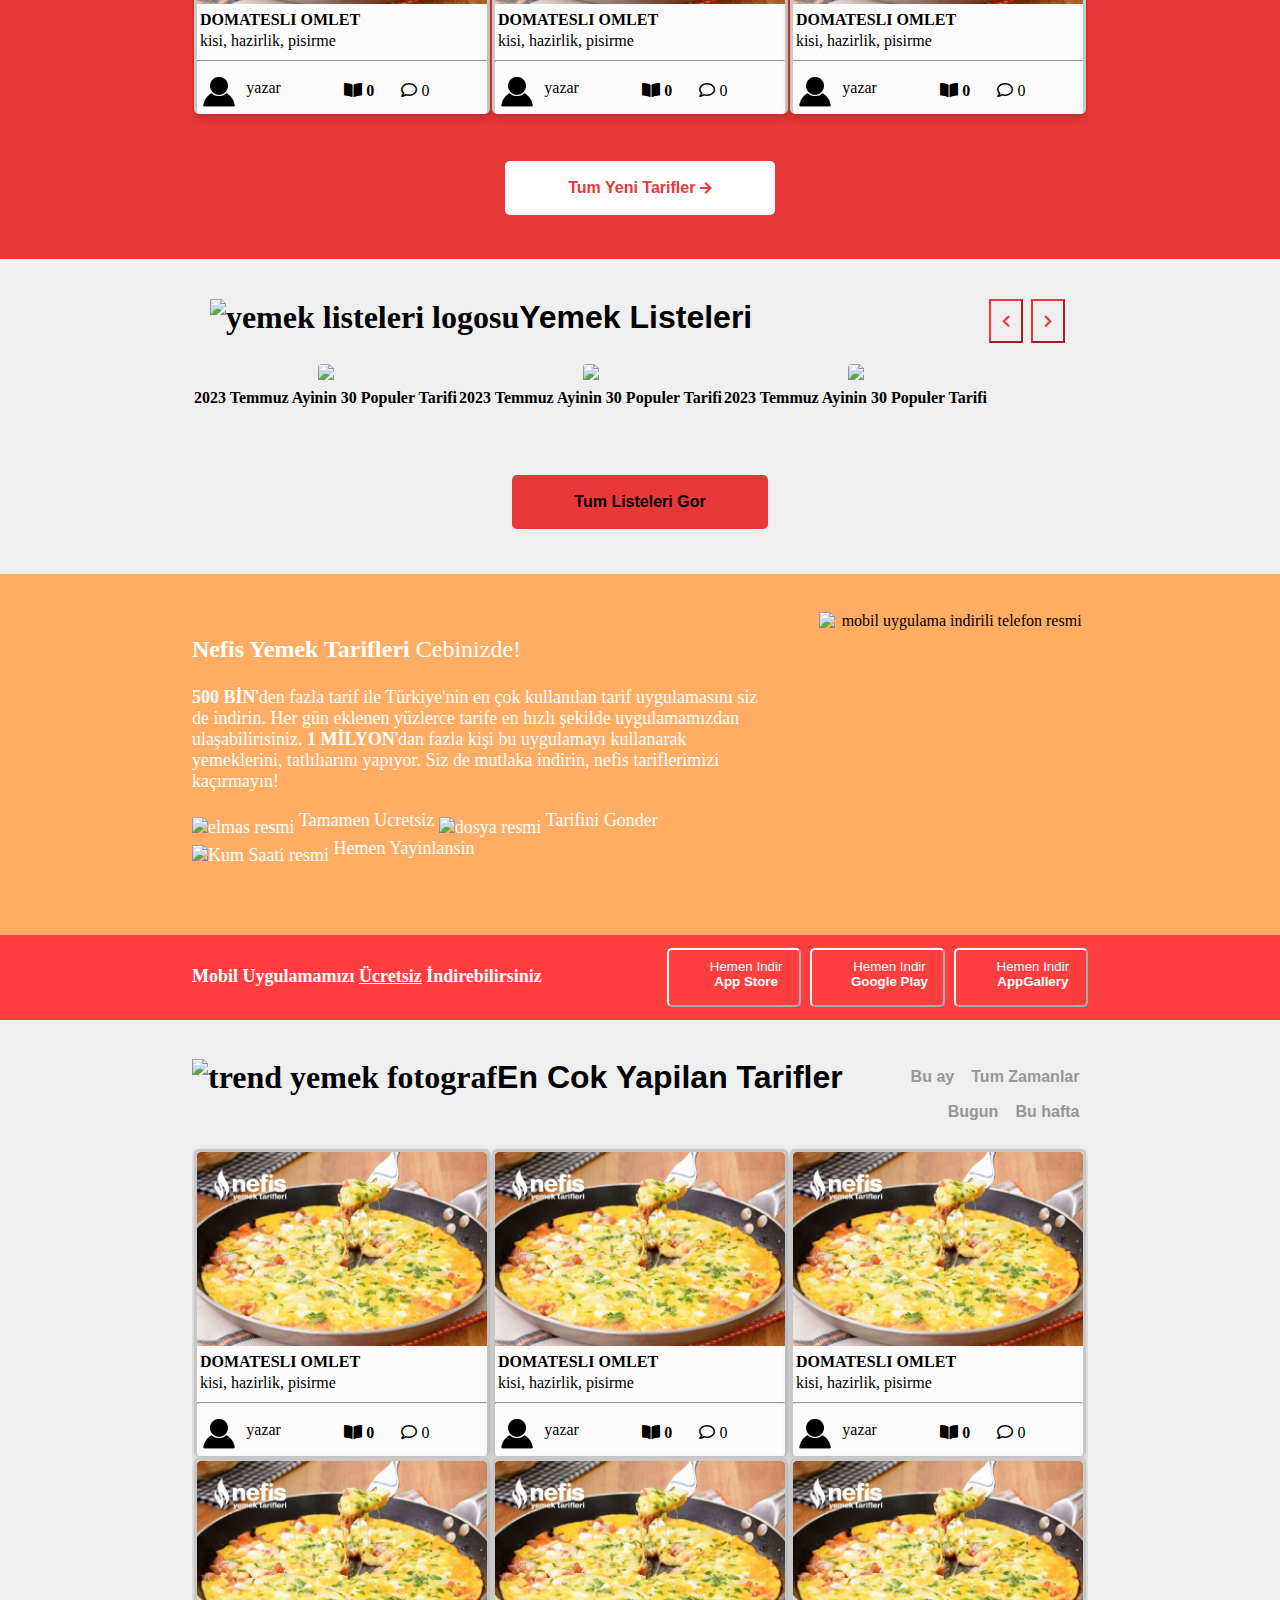
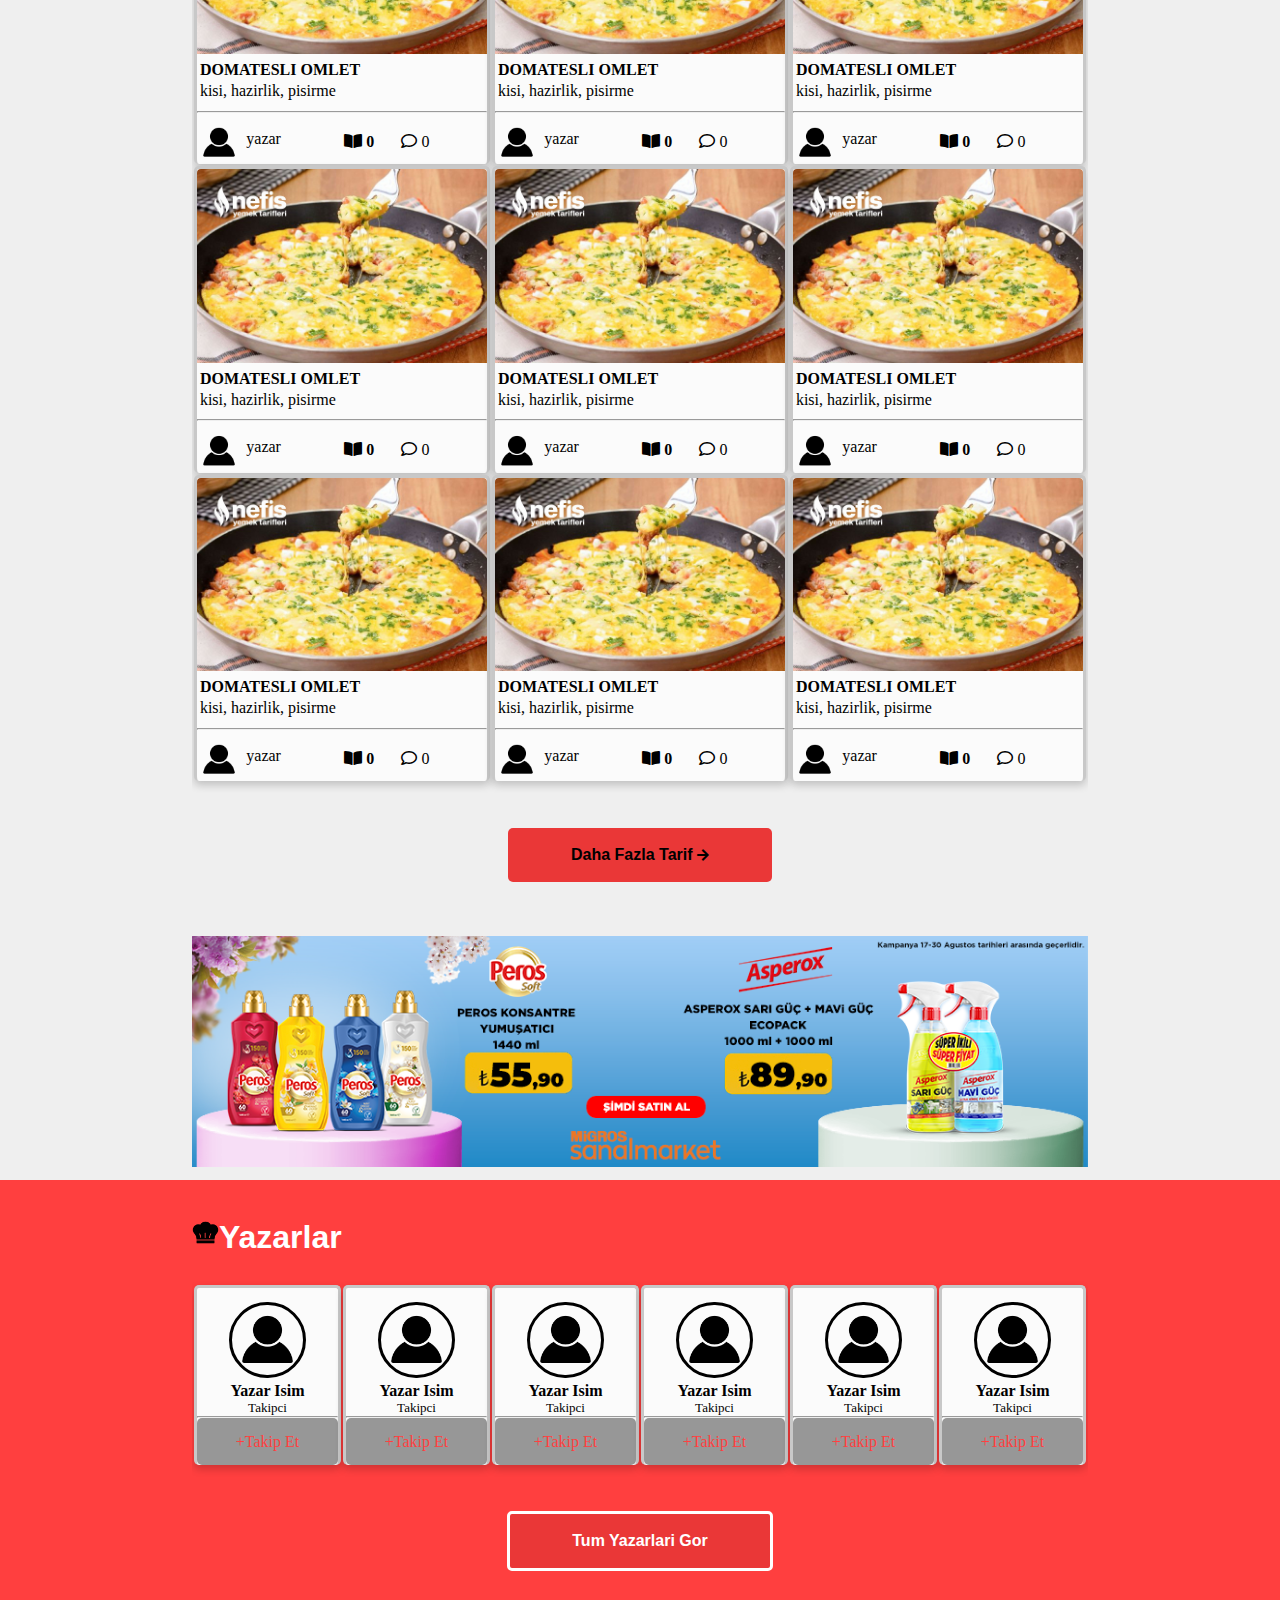
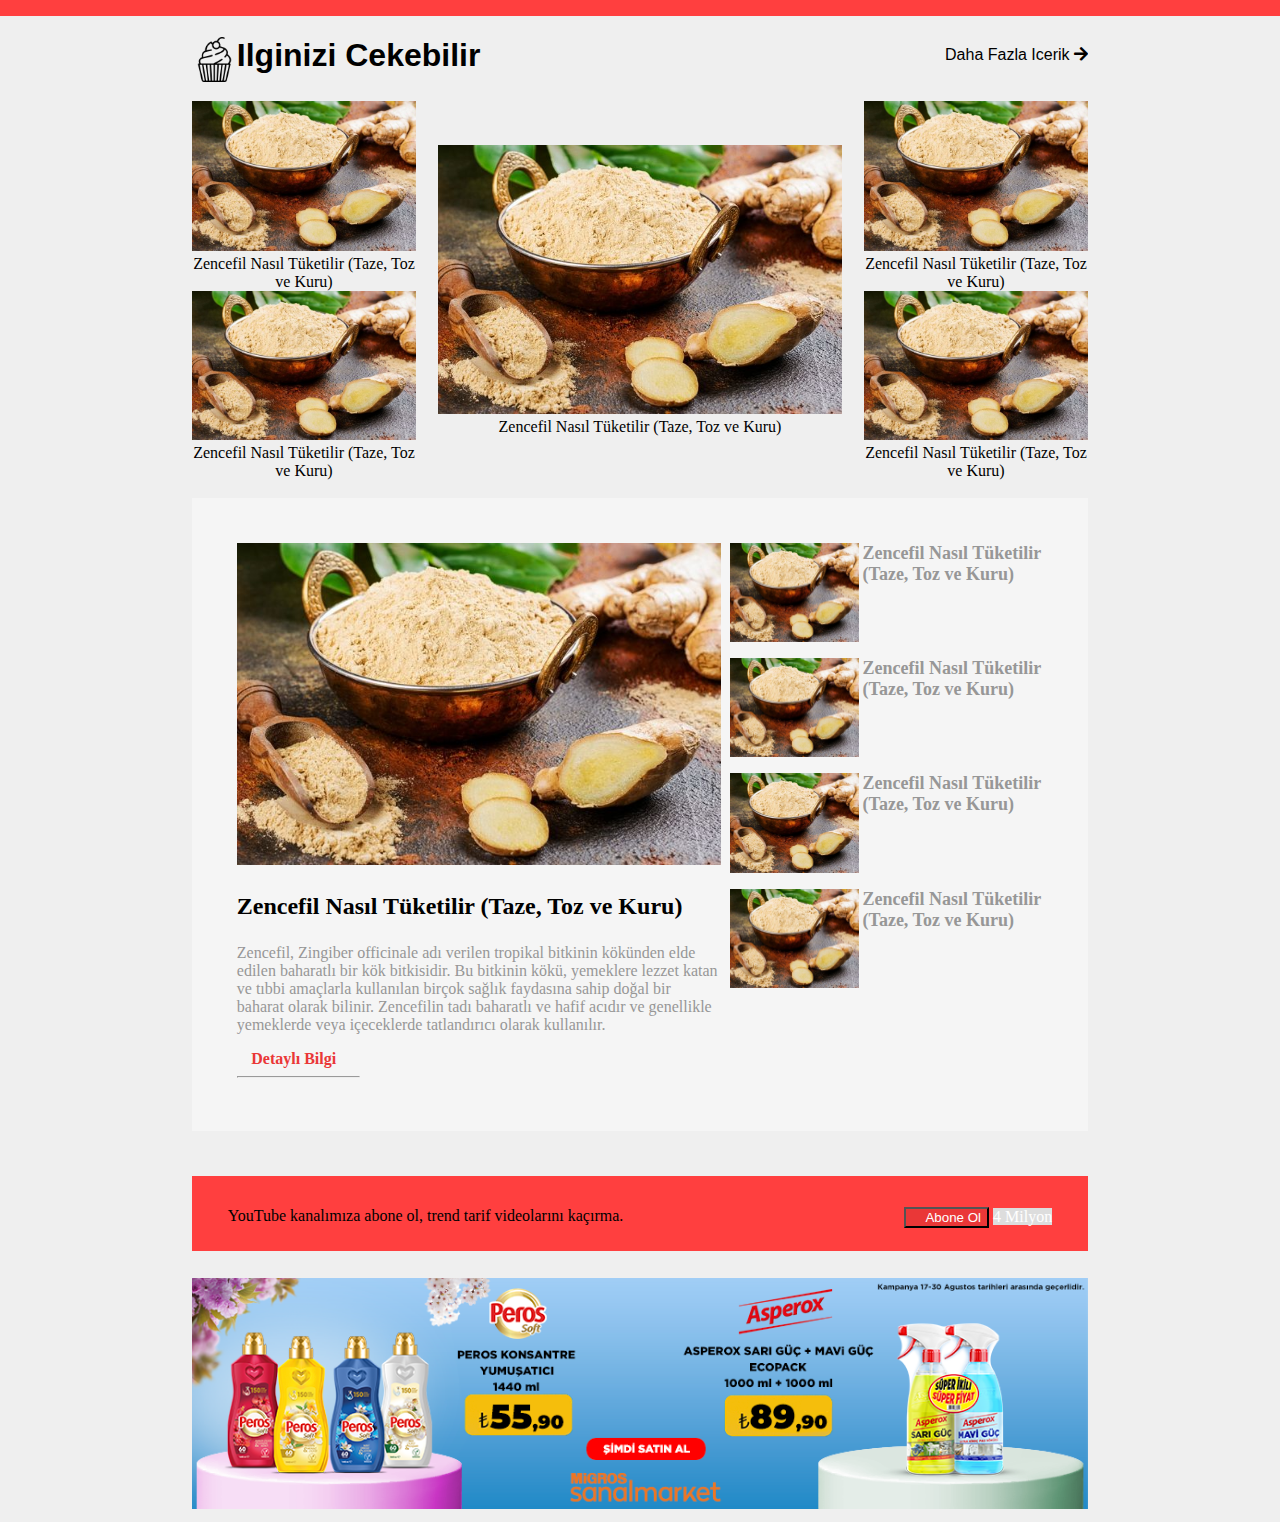
==== commit 9f6e0054: "add large reklam to ilginizi cekebilir" ====
--- a/Web Sites/Food_2/index.html
+++ b/Web Sites/Food_2/index.html
@@ -1143,6 +1143,9 @@
           </div>
           
         </div>
+        <div class="large-reklam">
+          <img src="./images/reklam-asperox" alt="reklam">
+        </div>
       </div>
     </div>
   </body>
--- a/Web Sites/Food_2/style.css
+++ b/Web Sites/Food_2/style.css
@@ -1082,12 +1082,13 @@
 .inner-ilgi-yt{
   background-color: #ff3f3f;
   height: 75px;
+  margin-bottom: 2%;
 }
 .yt-paragraf{
   display: inline;
   float: left;
   margin-left: 4%;
-  margin-top: 2.8%;
+  margin-top: 3.5%;
 }
 .yt-aciklama{
   display: inline;
@@ -1103,6 +1104,6 @@
 }
 .yt-button-aciklama{
   float: right;
-  margin-top: 2.8%;
+  margin-top: 3.5%;
   margin-right: 4%;
 }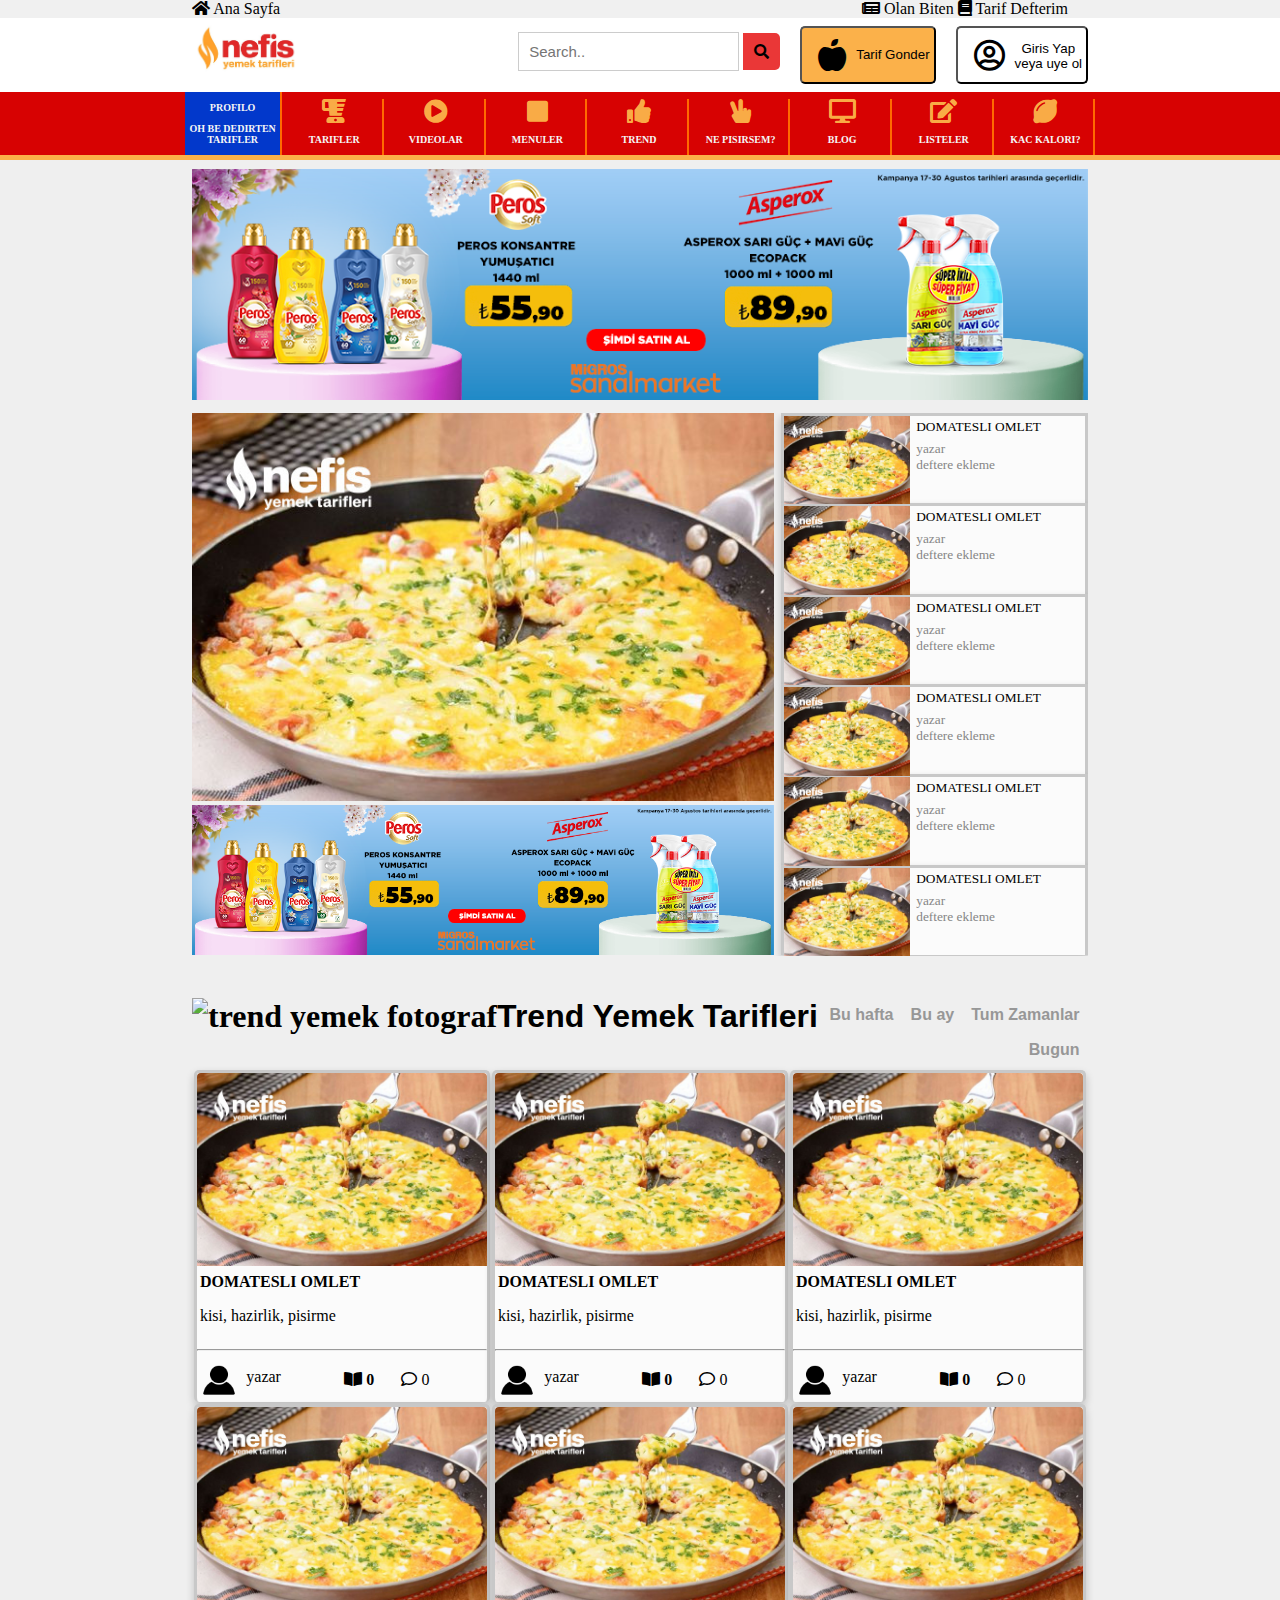
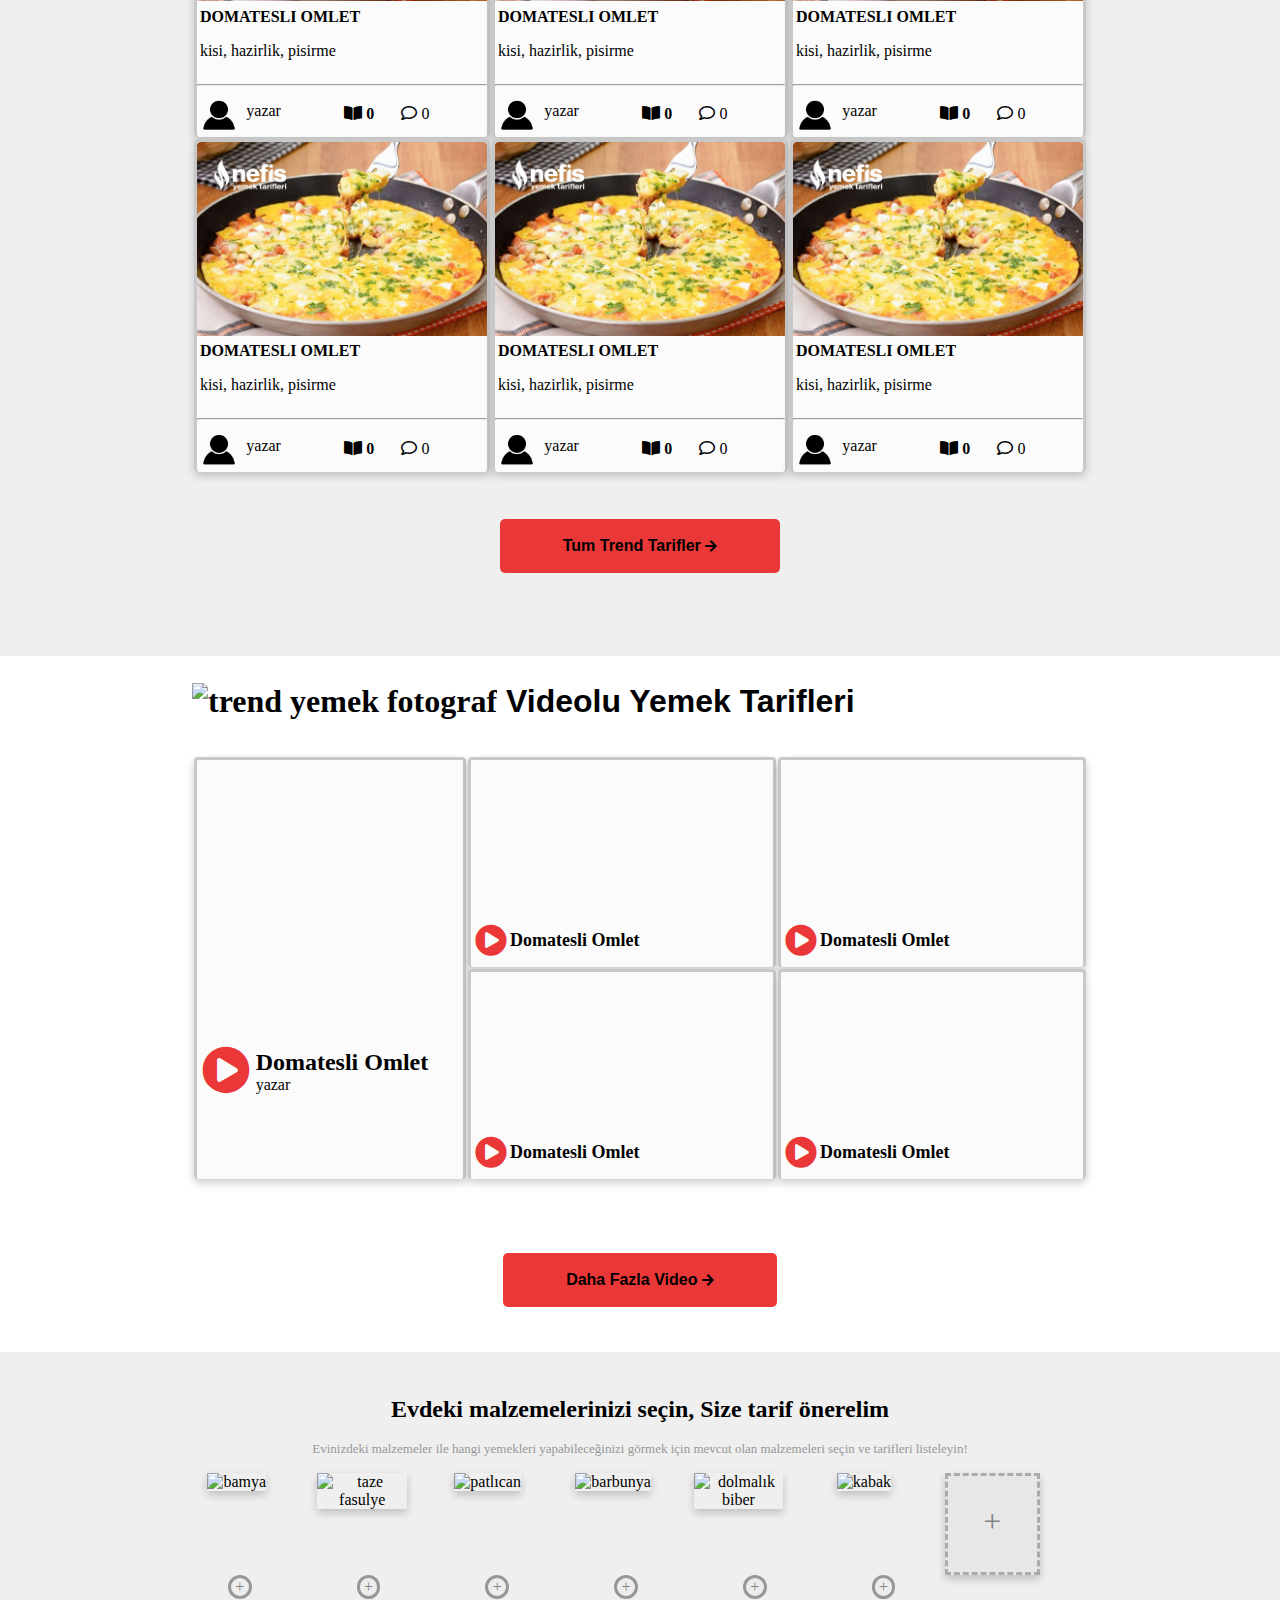
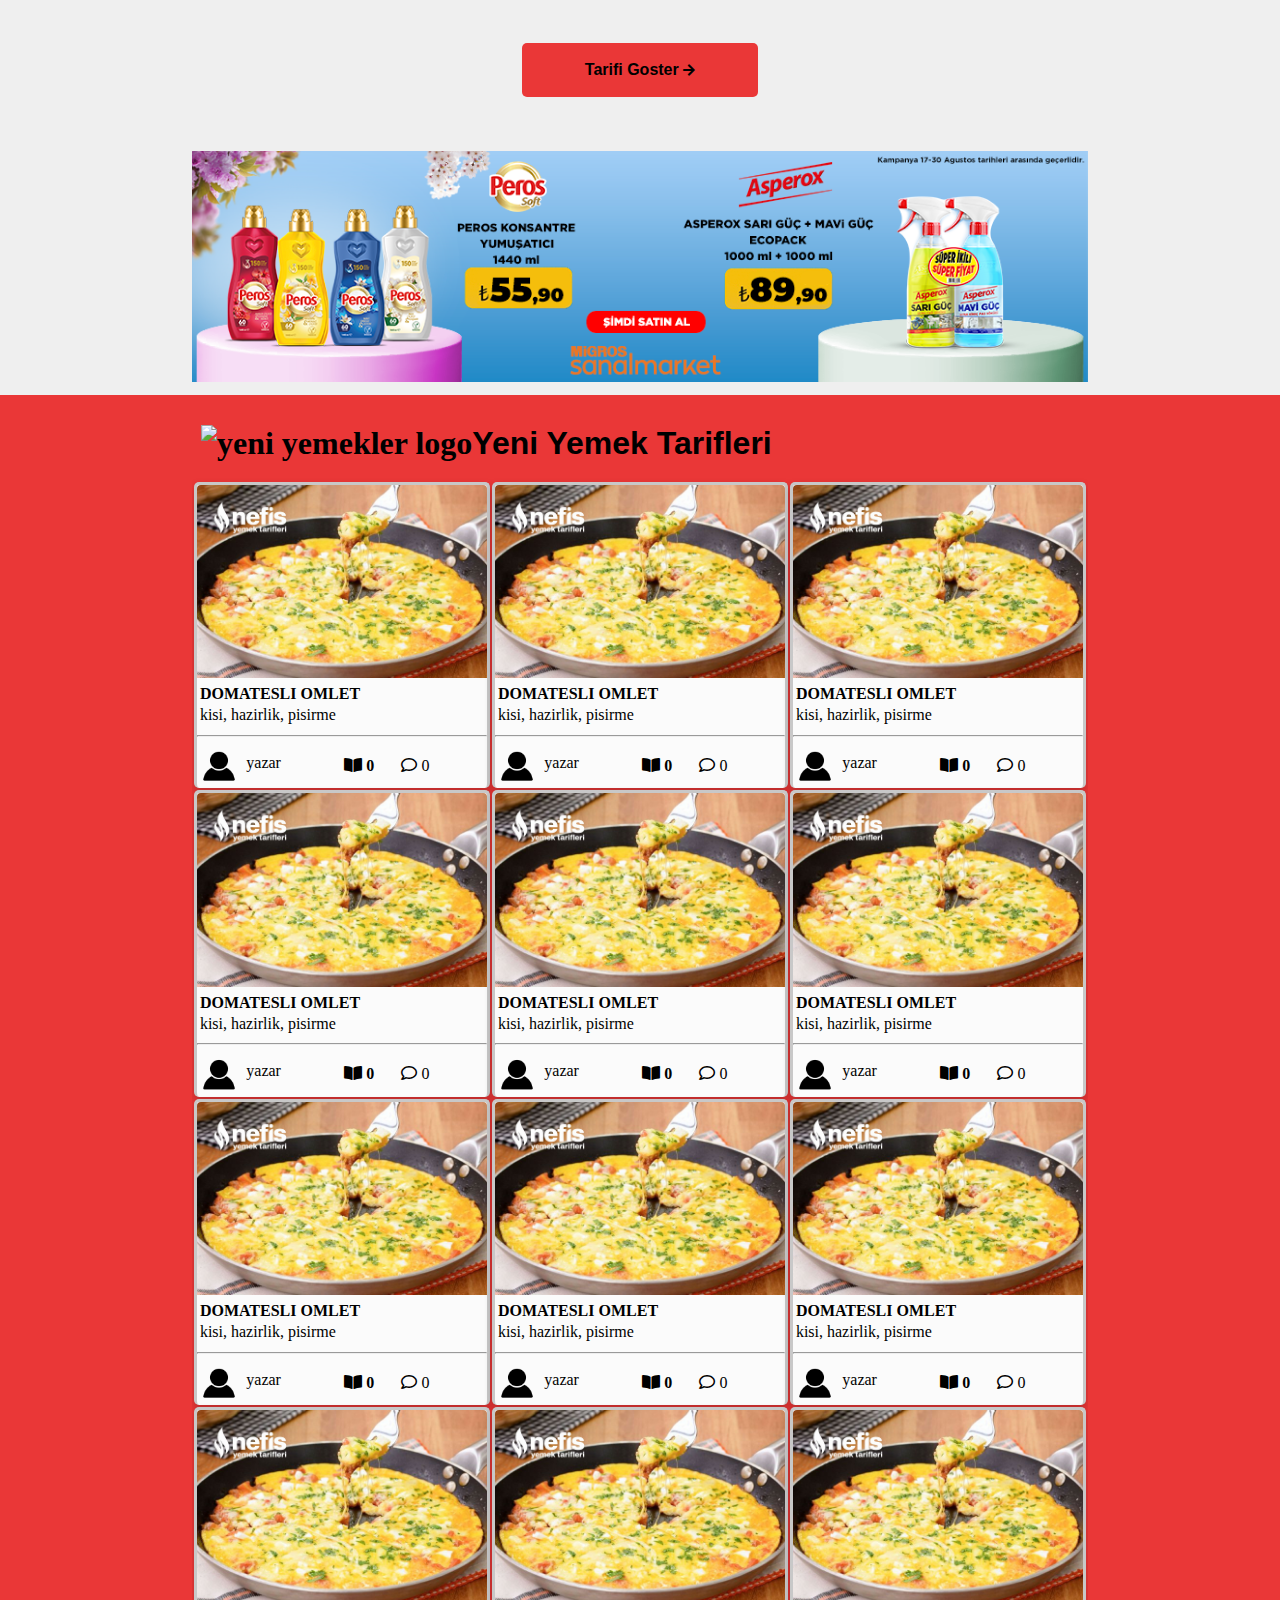
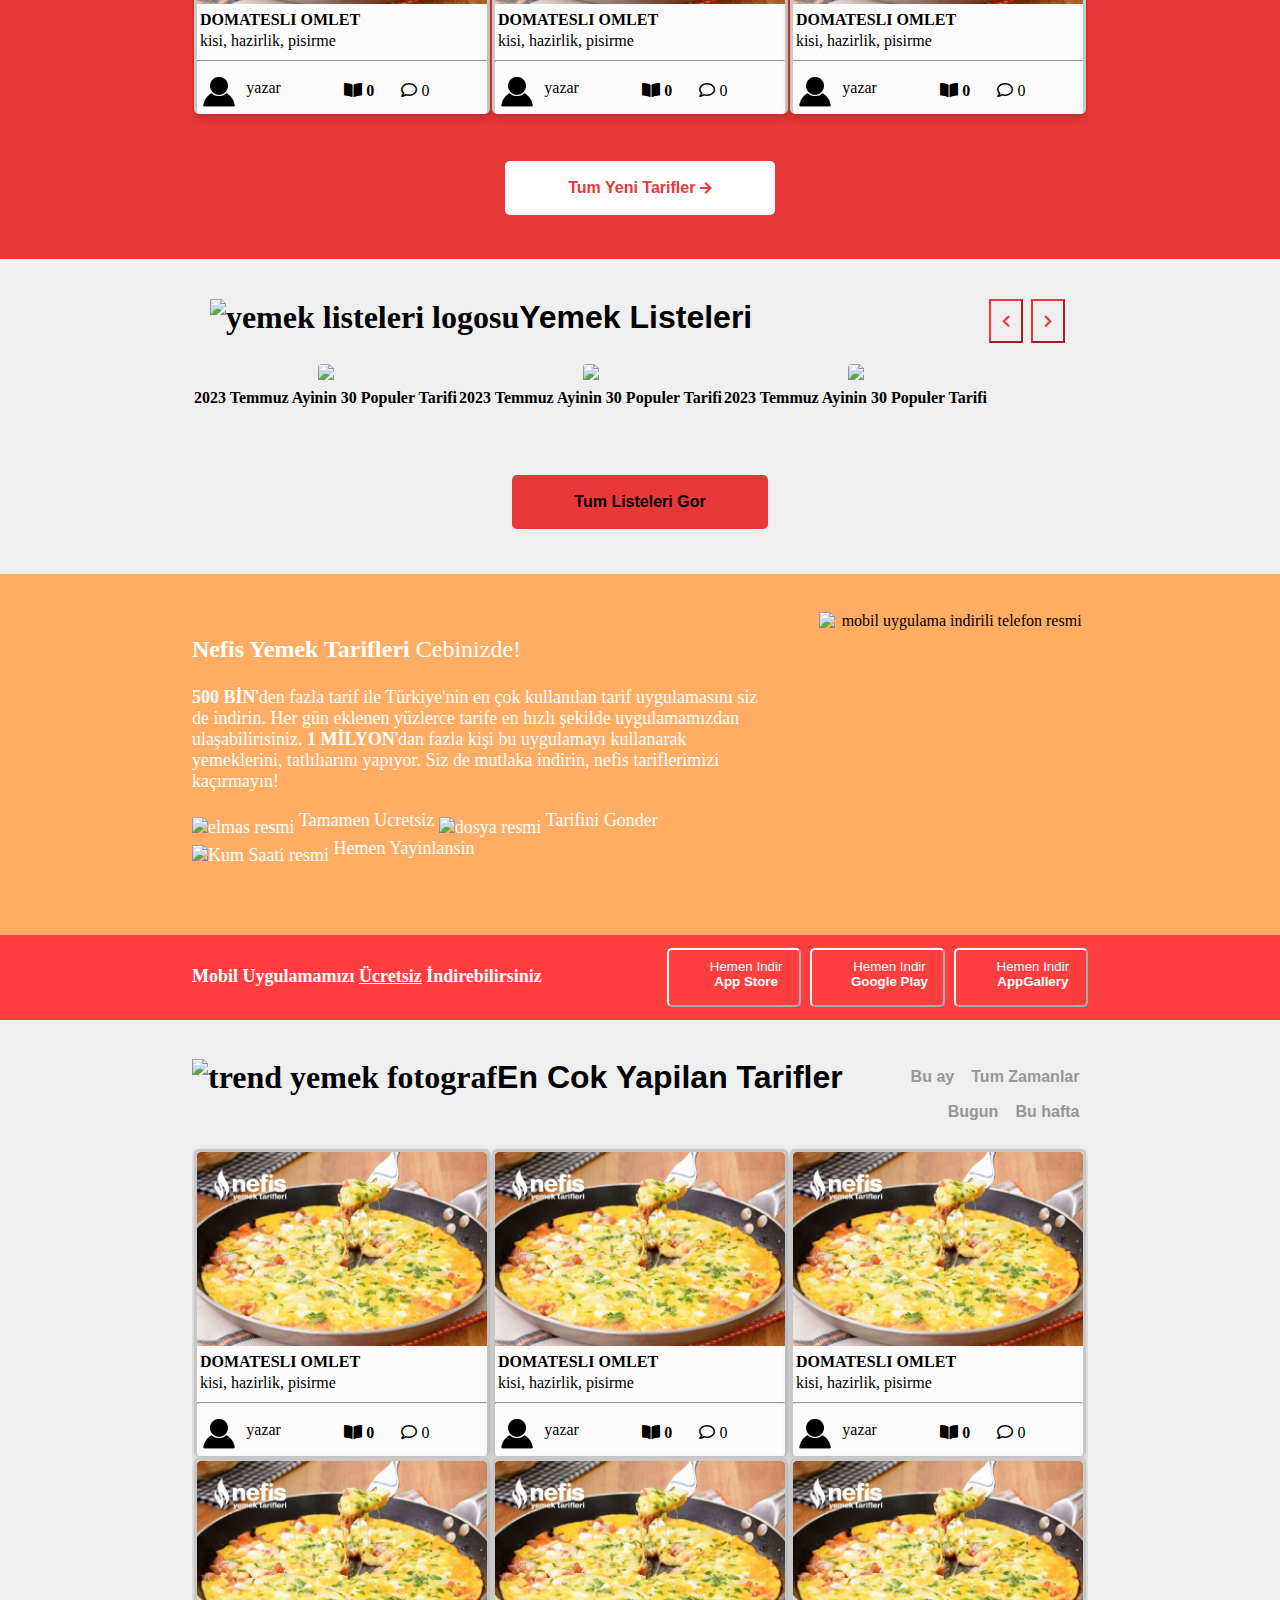
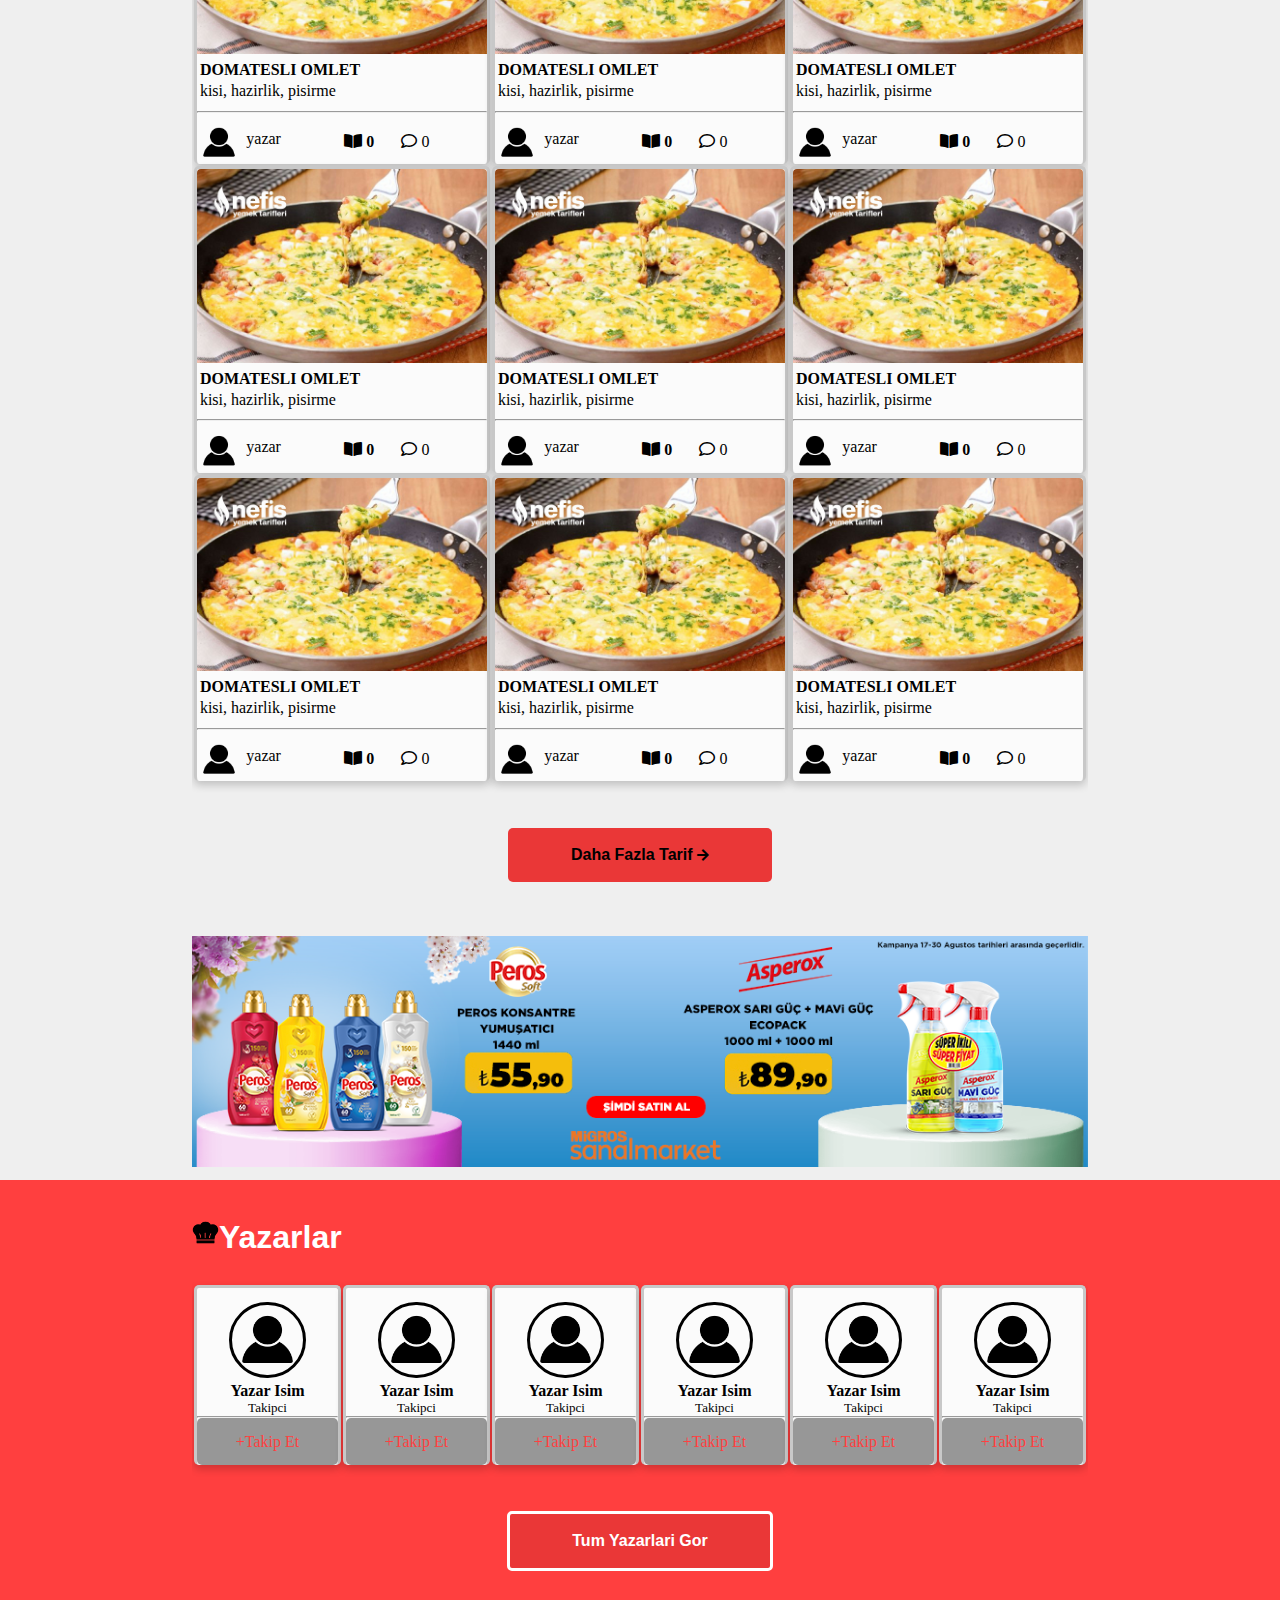
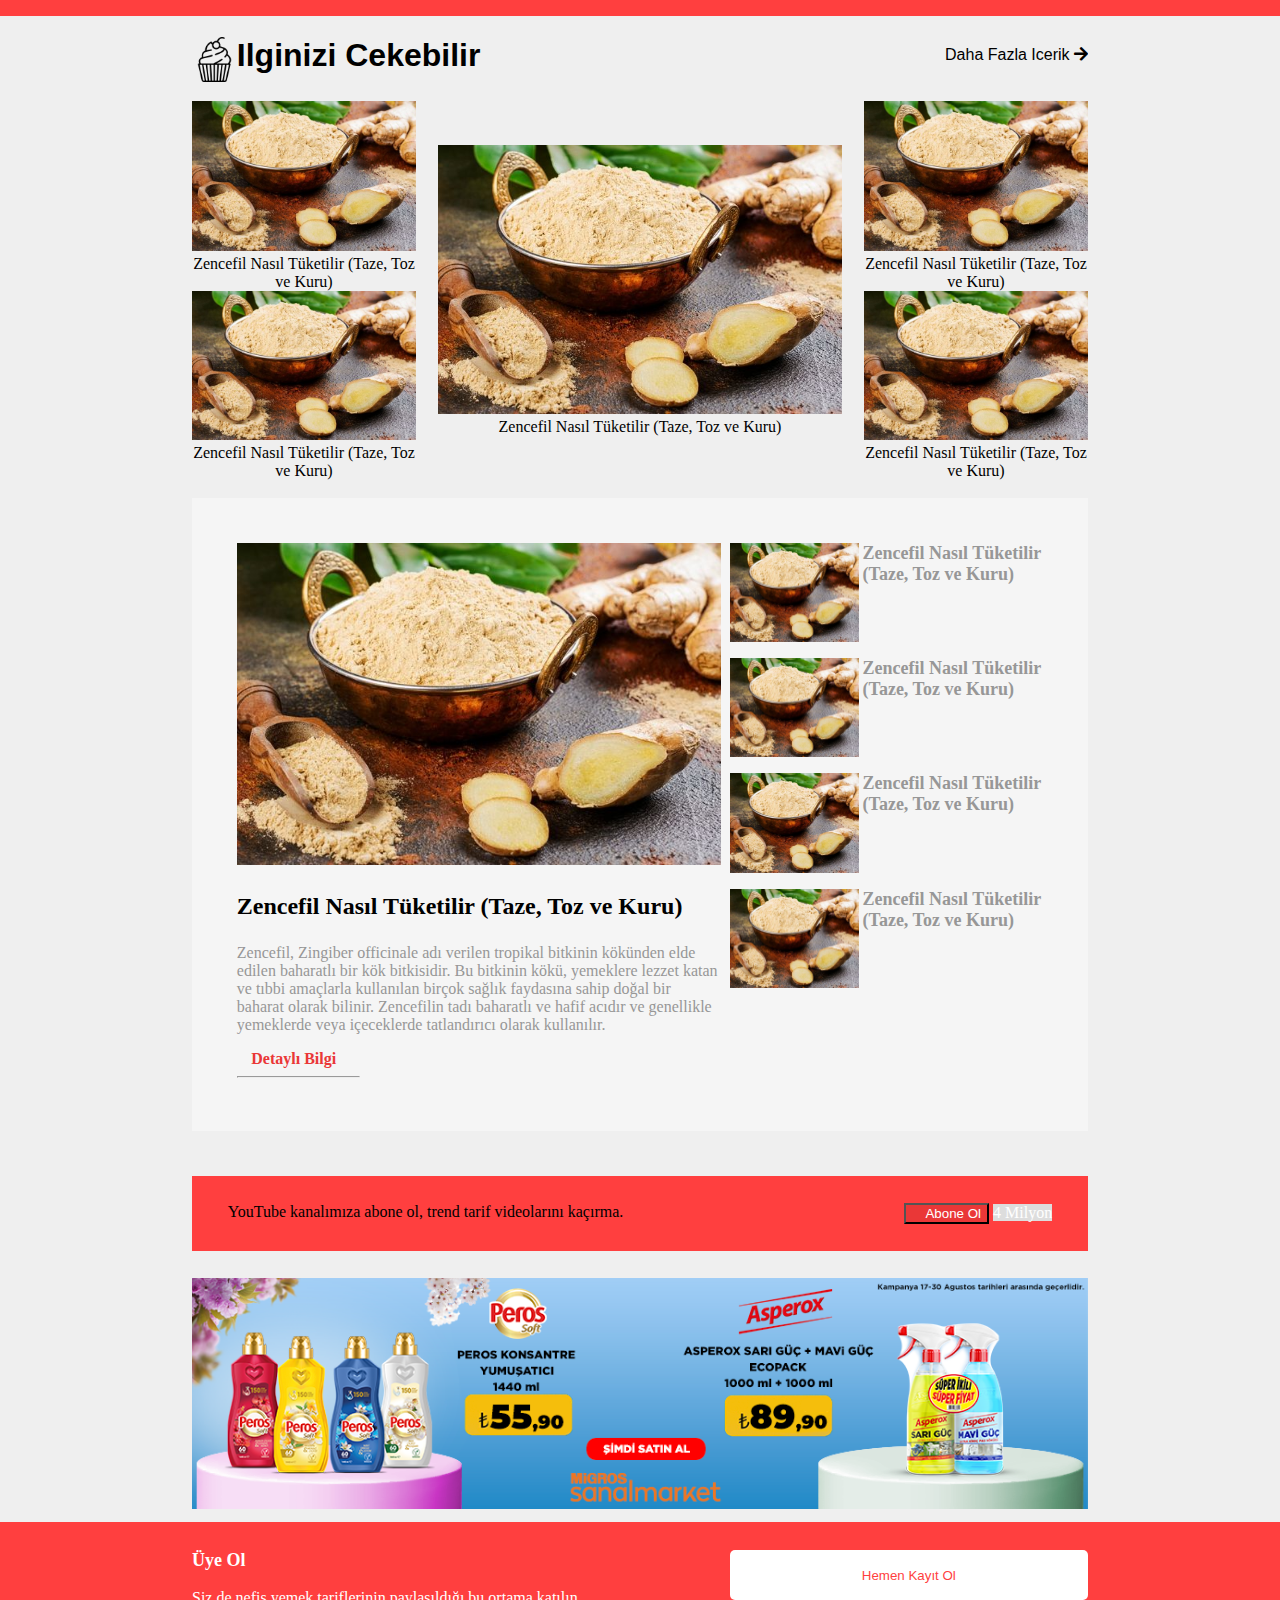
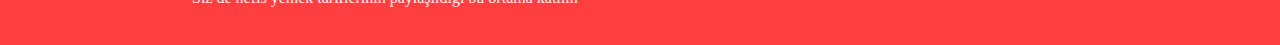
==== commit ba2efd31: "add and modify uye ol" ====
--- a/Web Sites/Food_2/index.html
+++ b/Web Sites/Food_2/index.html
@@ -1148,5 +1148,20 @@
         </div>
       </div>
     </div>
+    <div class="uye-ol">
+      <div class="inner-uye-ol">
+        <div class="uye-ol-aciklama">
+          <p class="uye-ol-aciklama-buyuk">Üye Ol</p>
+          <p class="uye-ol-aciklama-kucuk">Siz de nefis yemek tariflerinin paylaşıldığı bu ortama katılın</p>
+        </div>
+        <div class="inner-uye-ol-buton">
+          <button type="button">
+            <a href="#">
+              Hemen Kayıt Ol
+            </a>
+          </button>
+        </div>
+      </div>
+    </div>
   </body>
 </html>
--- a/Web Sites/Food_2/style.css
+++ b/Web Sites/Food_2/style.css
@@ -1088,7 +1088,7 @@
   display: inline;
   float: left;
   margin-left: 4%;
-  margin-top: 3.5%;
+  margin-top: 3%;
 }
 .yt-aciklama{
   display: inline;
@@ -1104,6 +1104,52 @@
 }
 .yt-button-aciklama{
   float: right;
-  margin-top: 3.5%;
+  margin-top: 3%;
   margin-right: 4%;
+}
+
+
+/*uye ol*/
+/*backround rengi*/
+.uye-ol{
+  background:#ff3f3f;
+}
+/*contentin olacagi kismin eni, margini*/
+.inner-uye-ol{
+  width :70%;
+  margin: 0 auto;
+  display: flex;
+}
+/*yazilarin divinin boyutu*/
+.uye-ol-aciklama{
+  display: block;
+  width:60%;
+}
+/*yazilarin boyutu*/
+.uye-ol-aciklama-buyuk{
+  font-weight: 600;
+  font-size: large;
+  color: white;
+  padding-top: 2%;
+}
+.uye-ol-aciklama-kucuk{
+  color: white;
+  padding-bottom: 4%;
+}
+/* buton ozellikleri */
+.inner-uye-ol-buton{
+  width: 40%;
+  float: right;
+}
+.inner-uye-ol-buton button{
+  background-color: white;
+  border-radius: 5px;
+  width: 100%;
+  border: none;
+  height:50px;
+  margin-top: 8%;
+}
+.inner-uye-ol-buton button a{
+  text-decoration: none;
+  color: #ff3f3f;
 }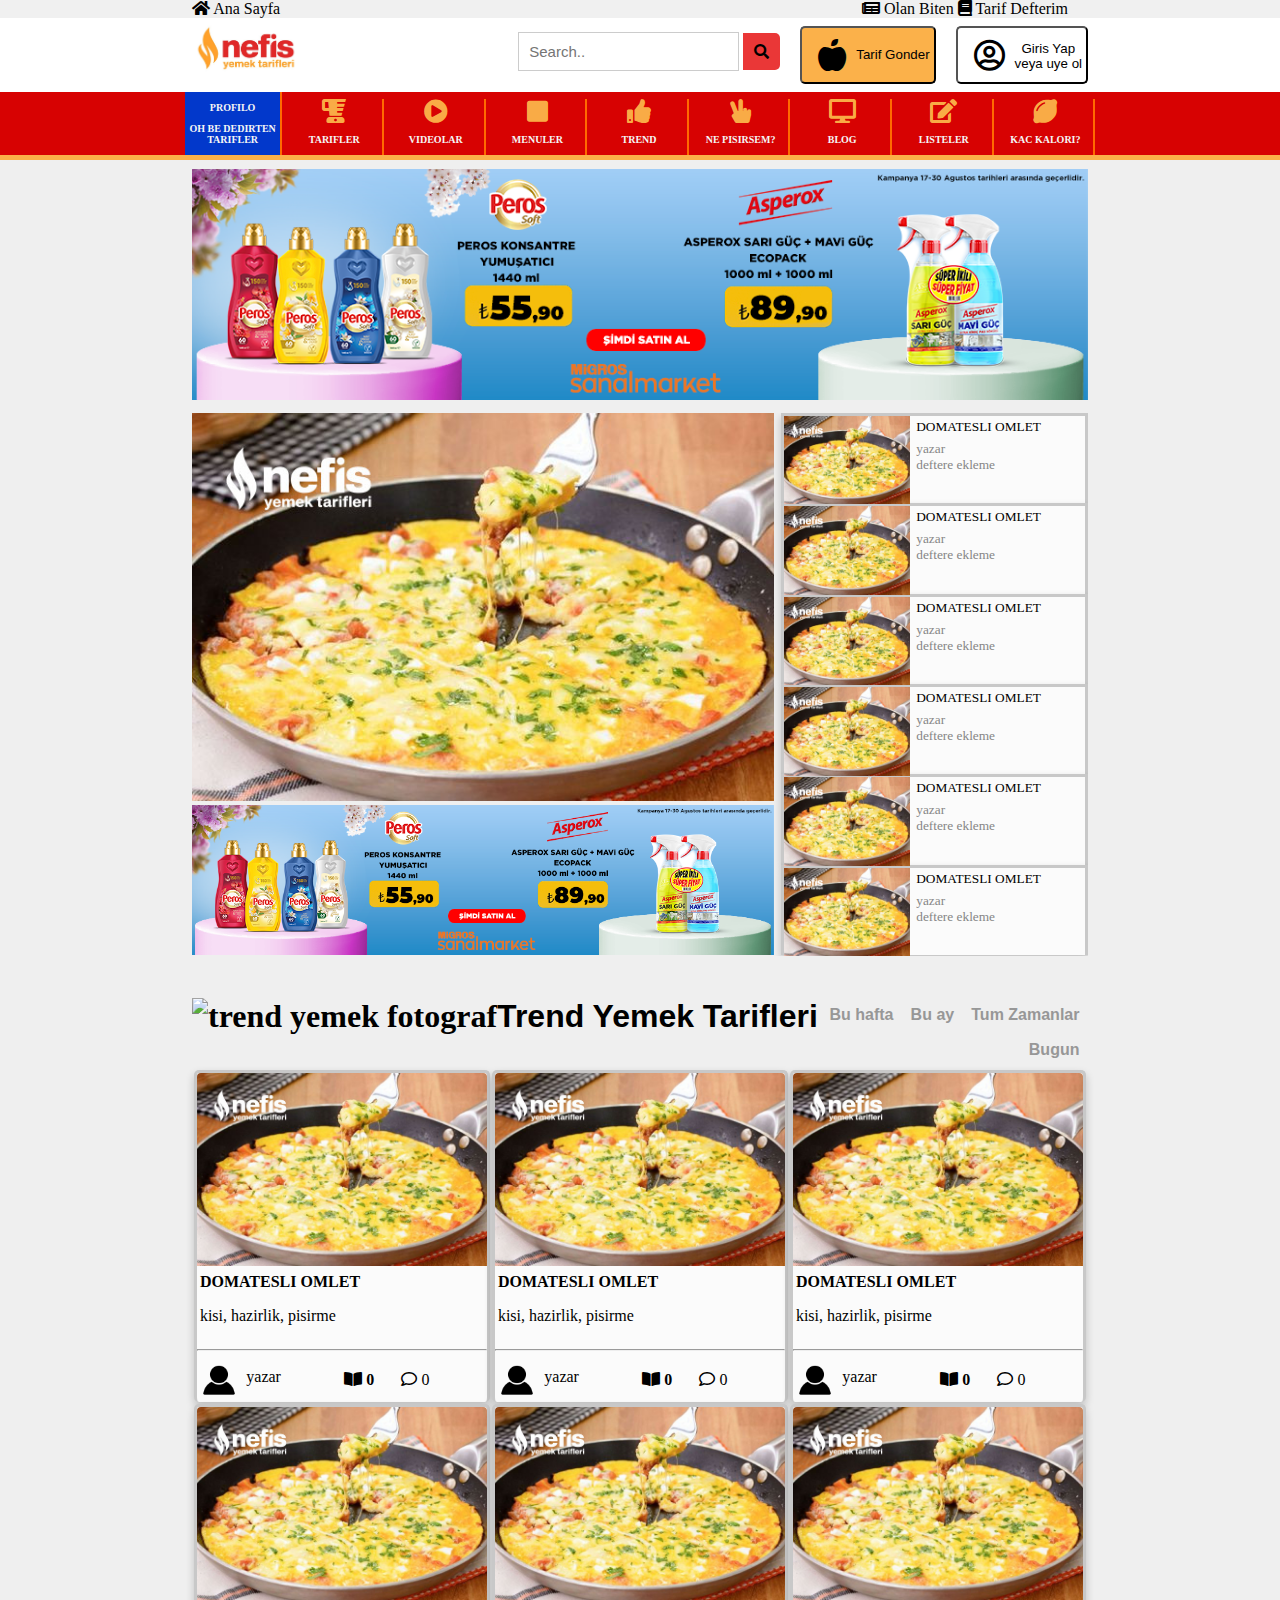
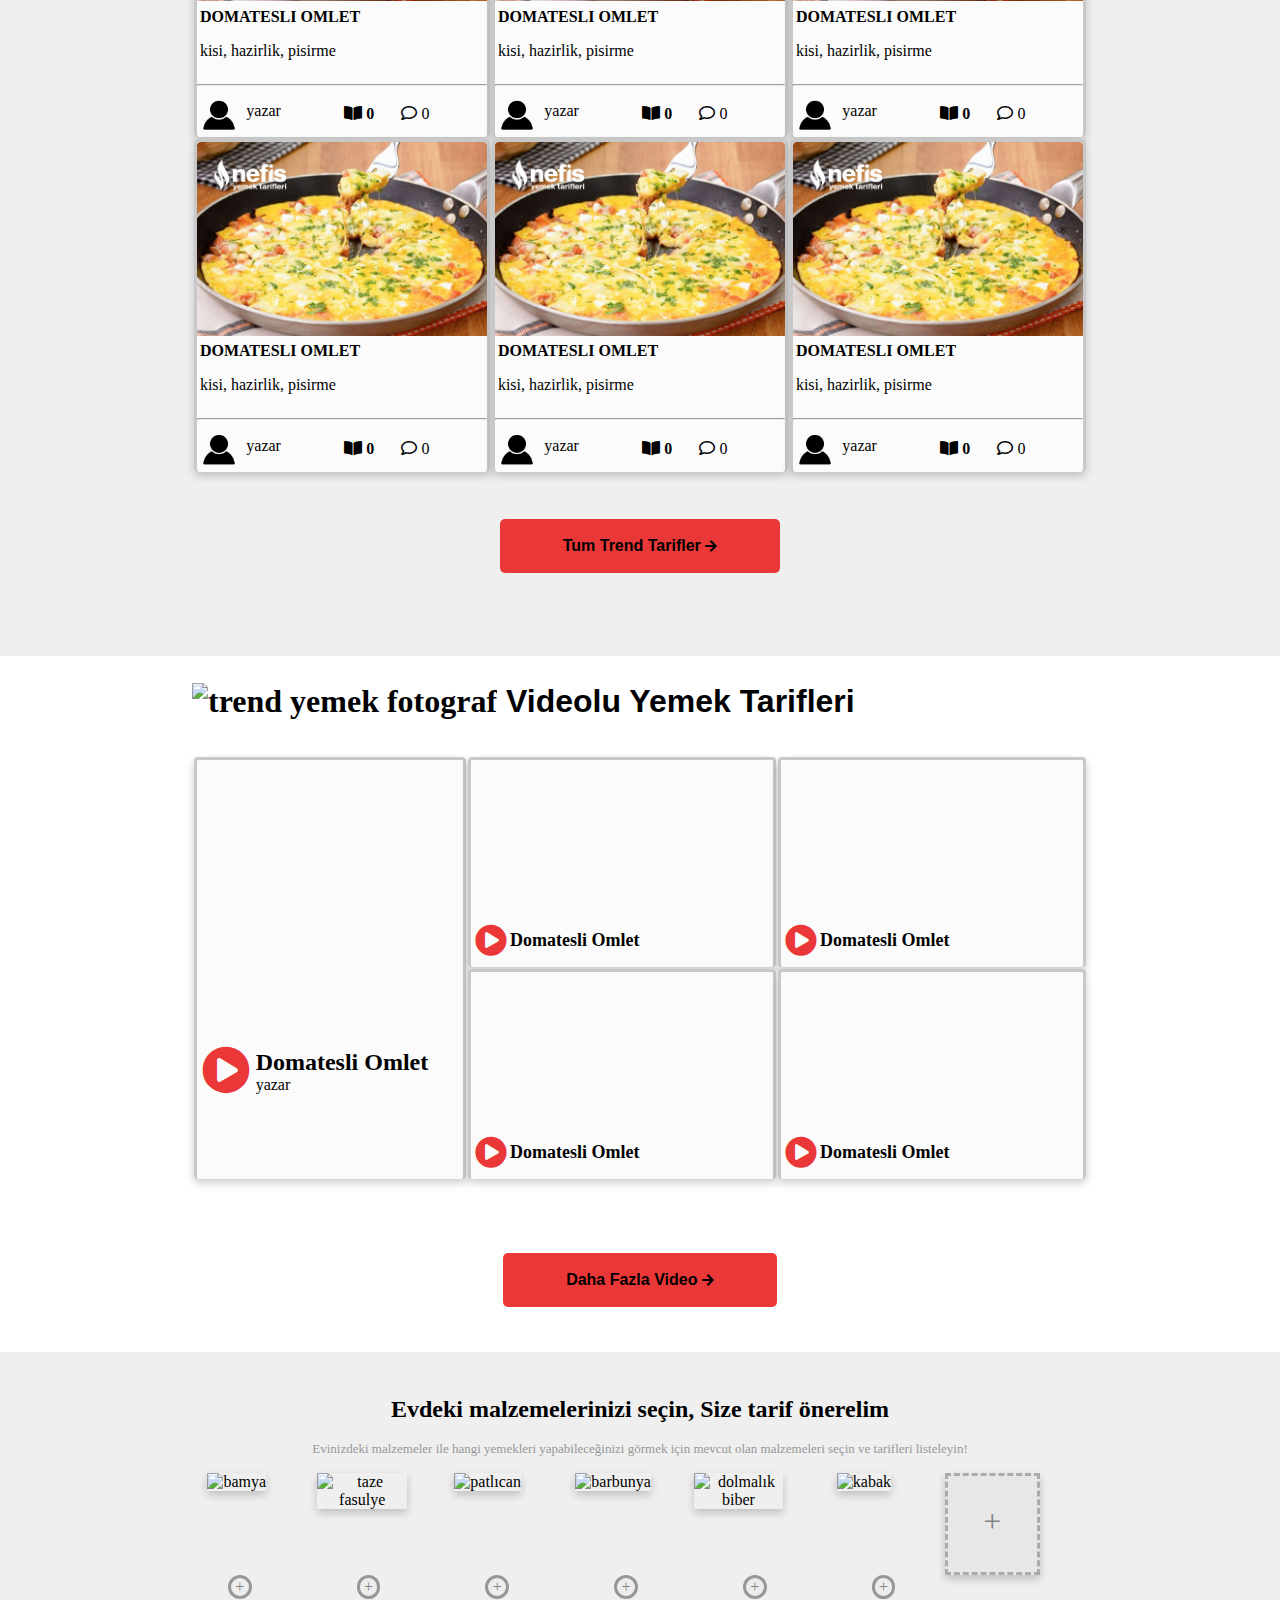
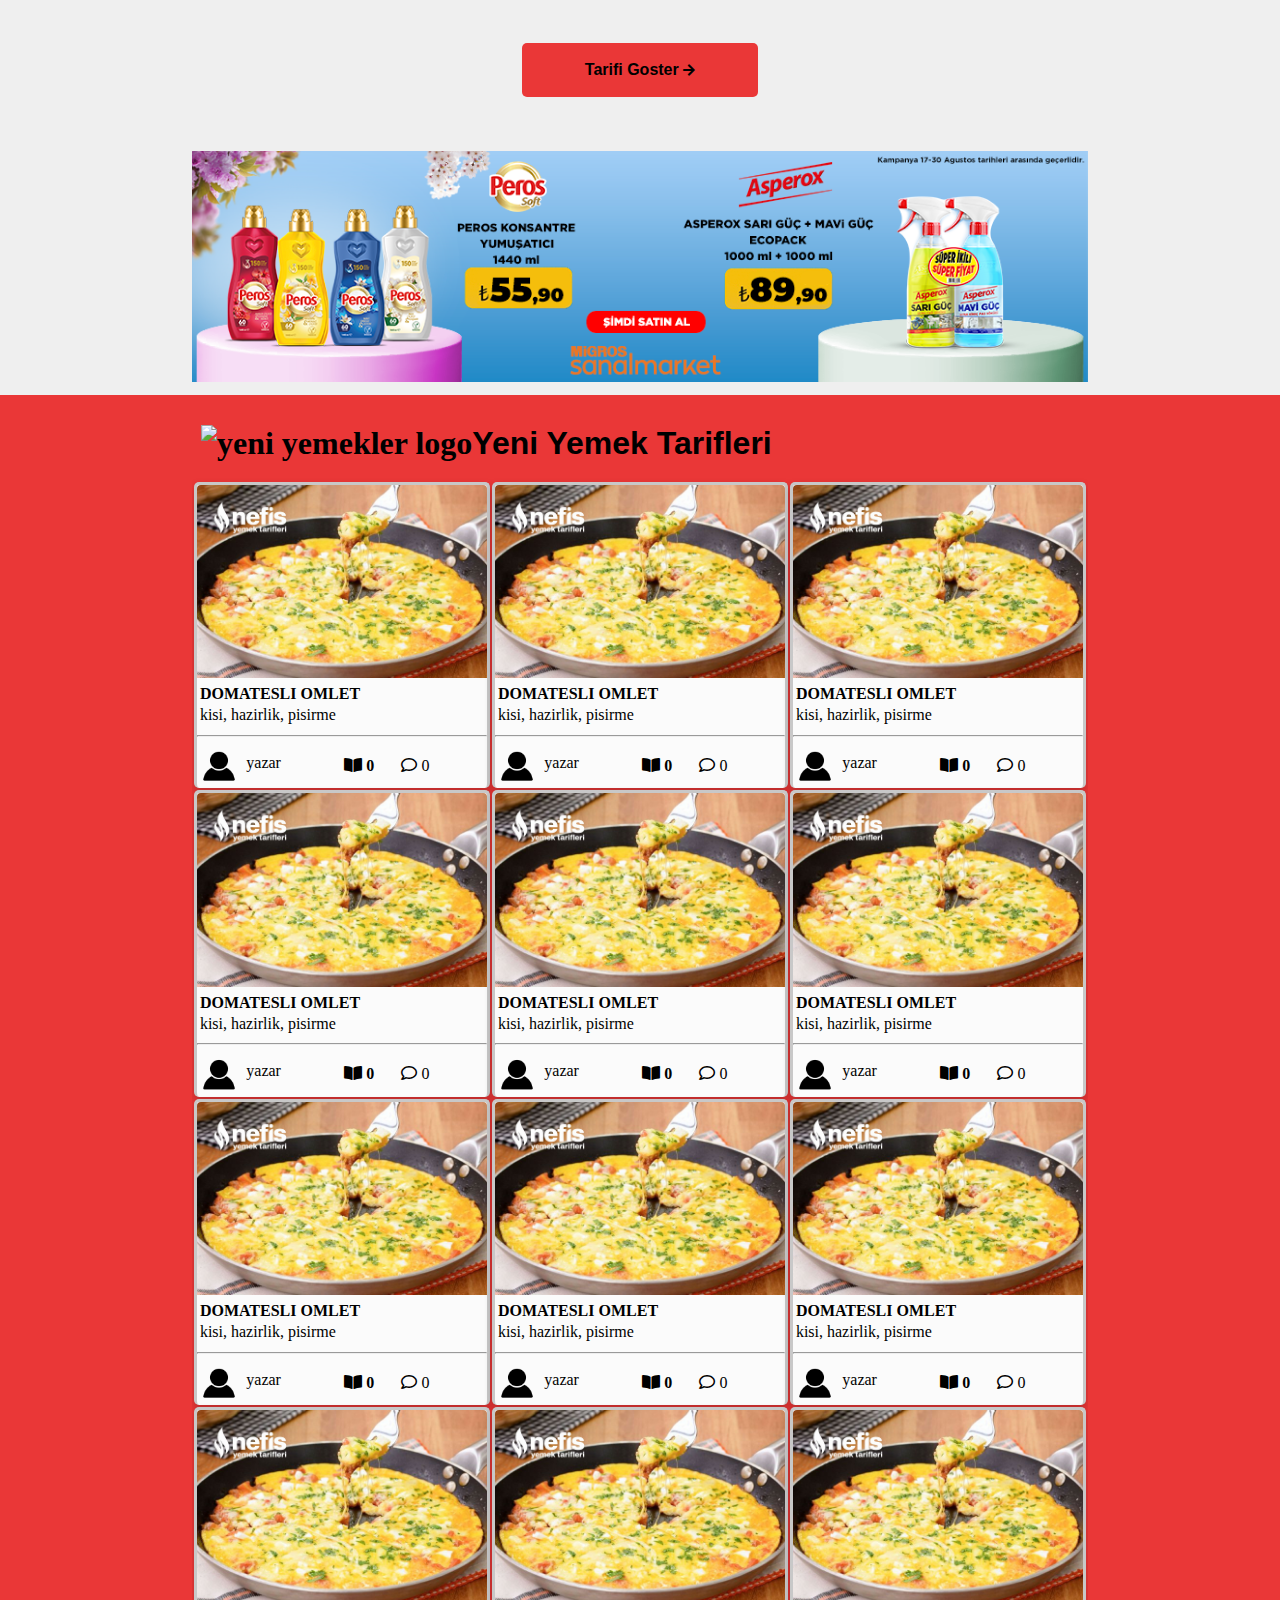
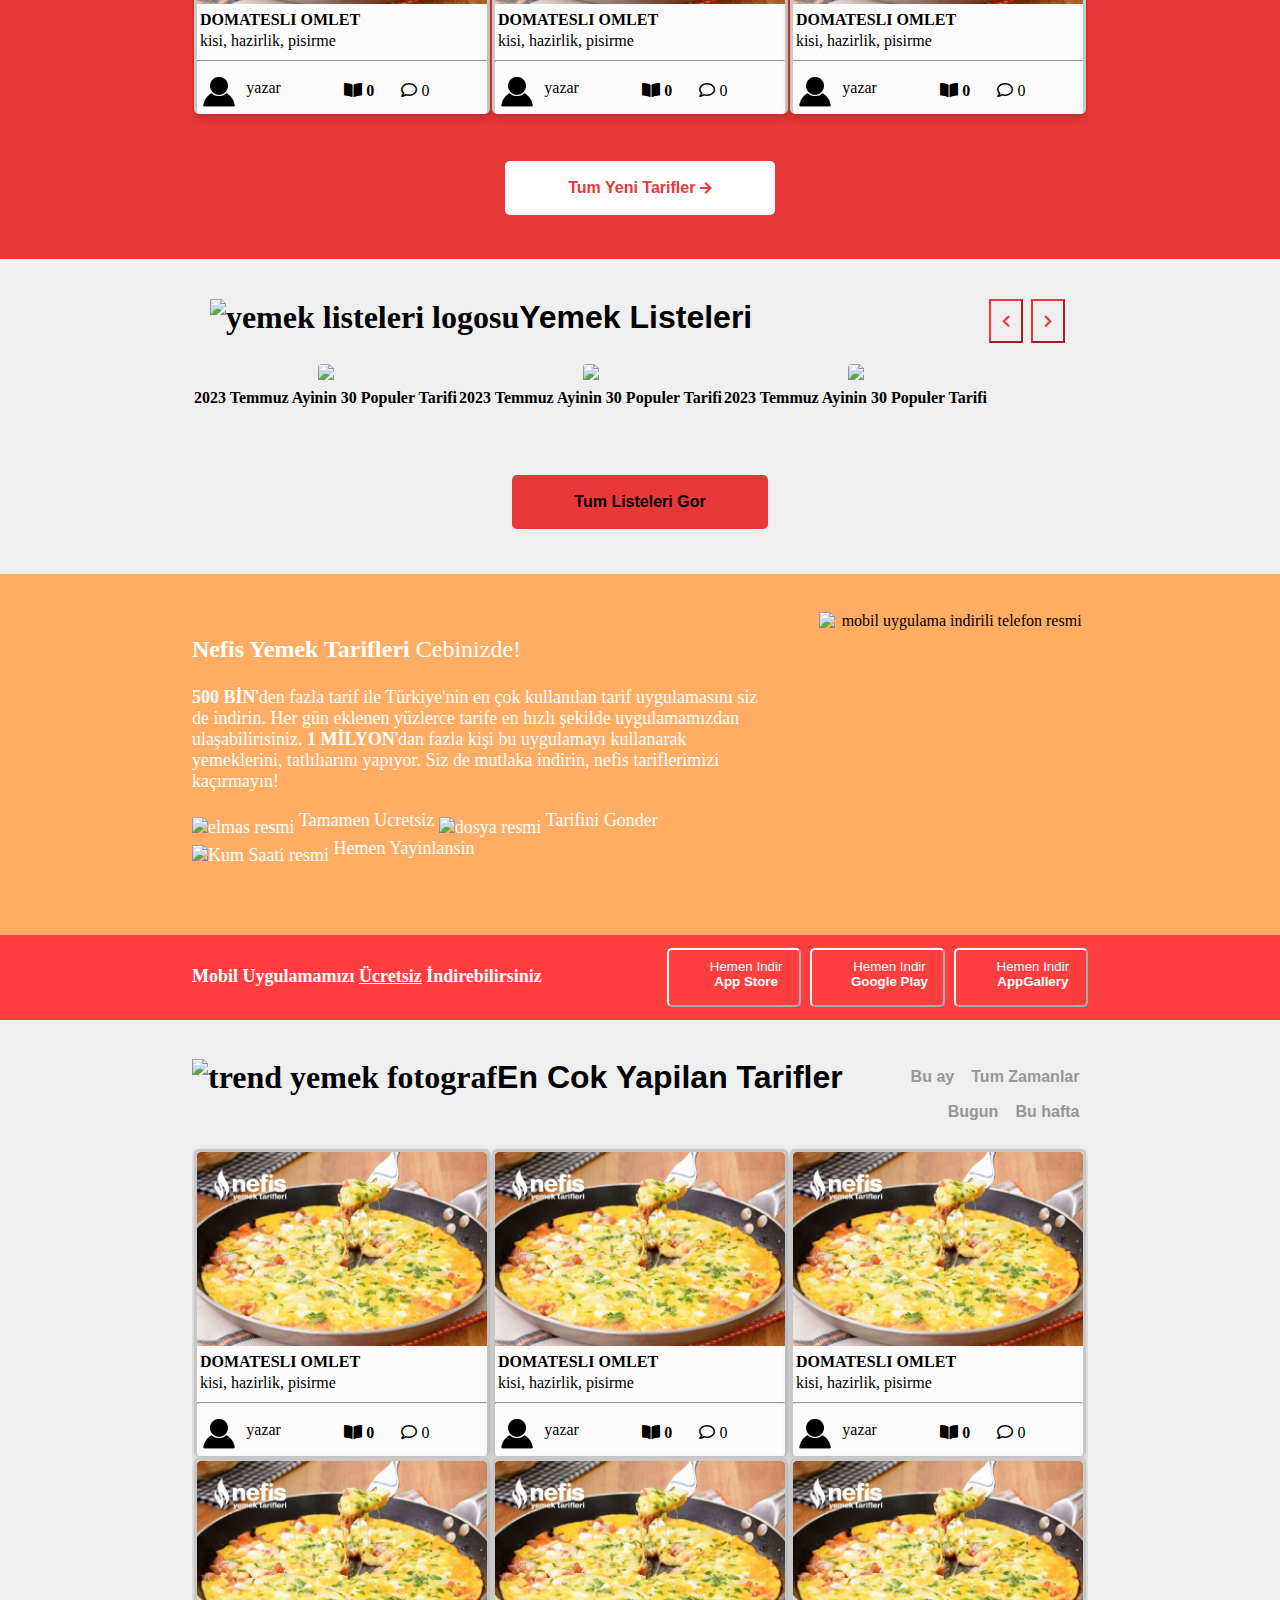
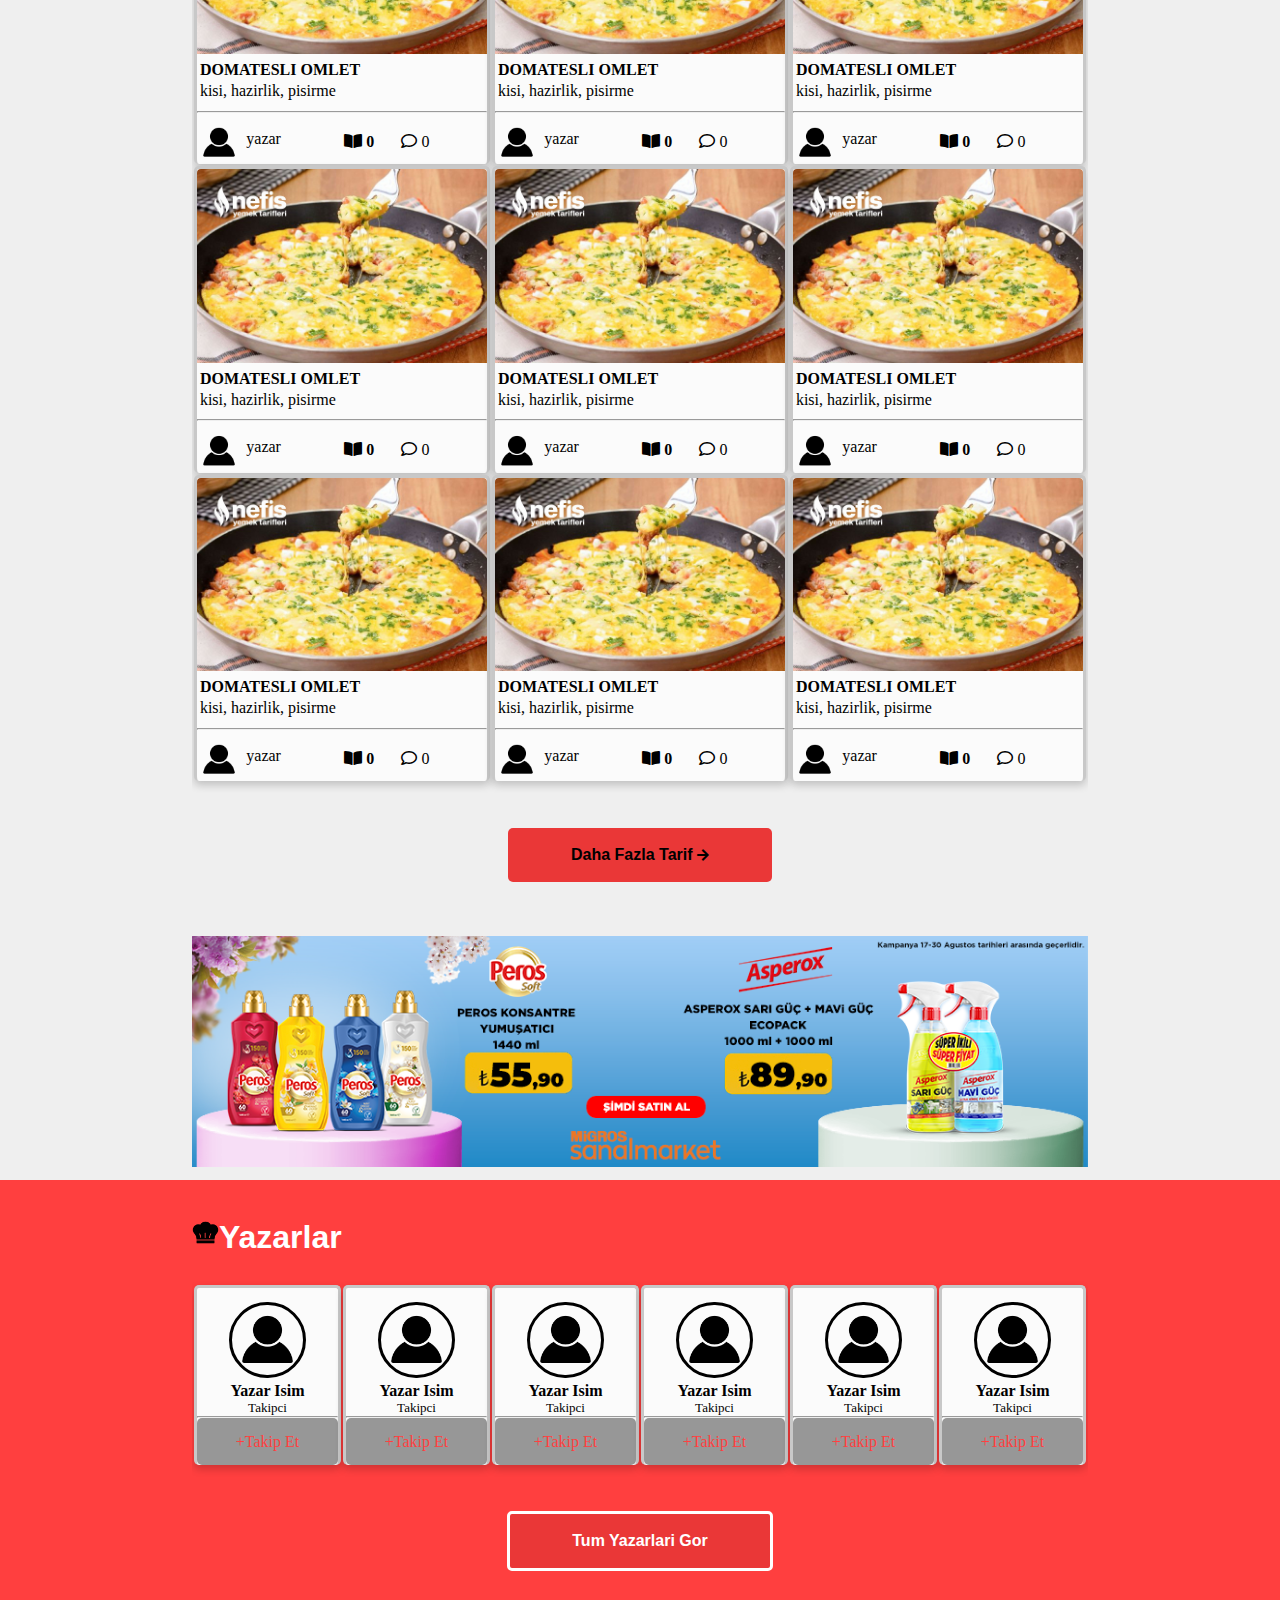
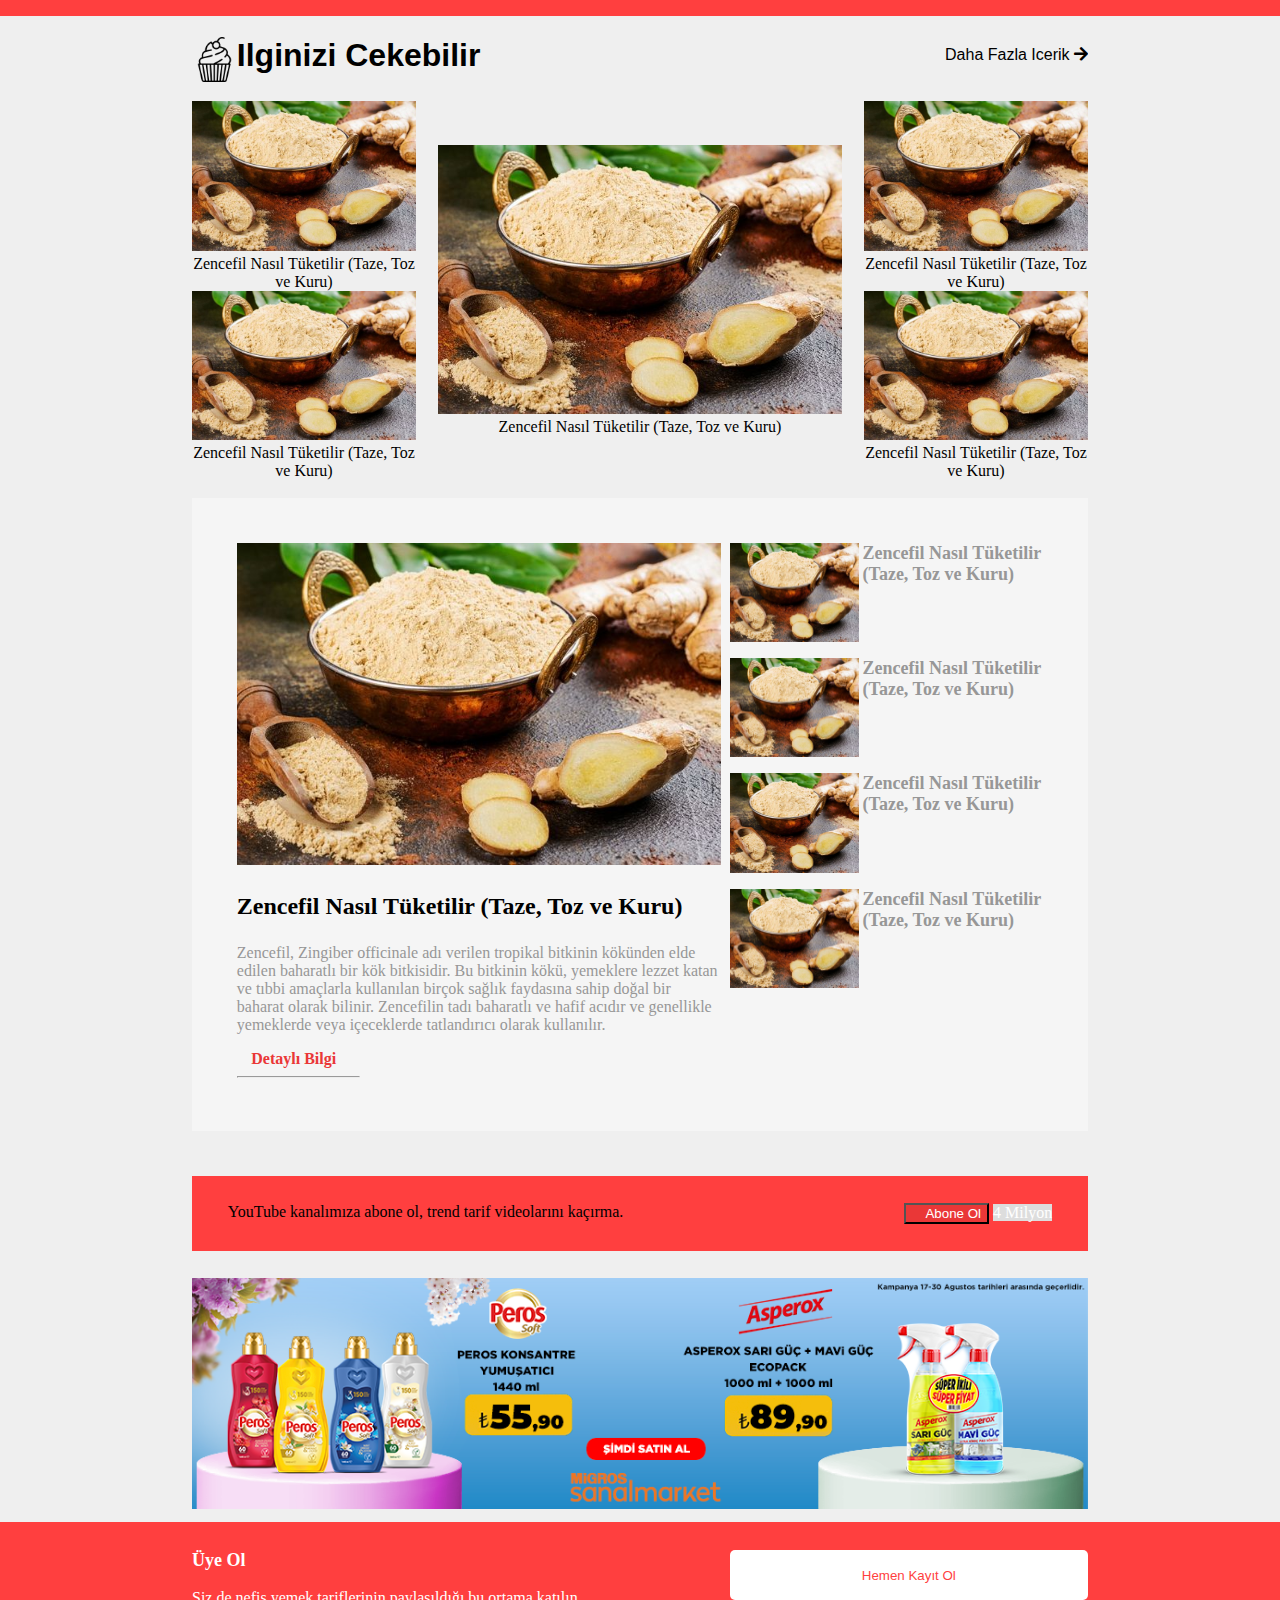
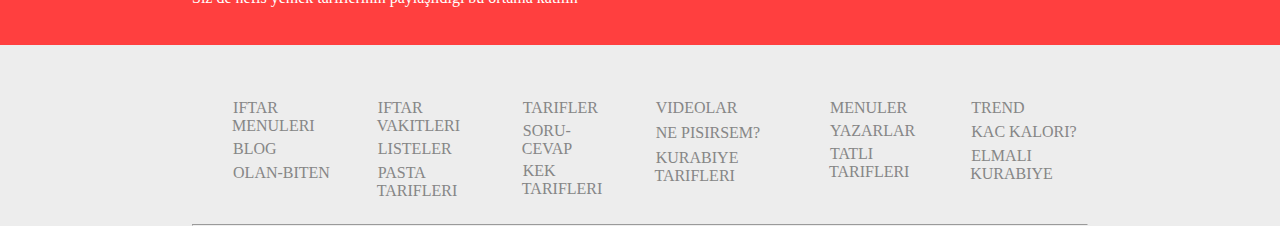
==== commit 3275d1ba: "add upper part of alt nav" ====
--- a/Web Sites/Food_2/index.html
+++ b/Web Sites/Food_2/index.html
@@ -1163,5 +1163,126 @@
         </div>
       </div>
     </div>
+    <div class="alt-nav">
+      <div class="inner-alt-nav">
+        <div class="alt-nav-ust">
+          <div>
+            <ul>
+              <li>
+                <a href="#">
+                  IFTAR MENULERI
+                </a>
+              </li>
+              <li>
+                <a href="#">
+                  BLOG
+                </a>
+              </li>
+              <li>
+                <a href="#">
+                  OLAN-BITEN 
+                </a>
+              </li>
+            </ul>
+          </div>
+          <div>
+            <ul>
+              <li>
+                <a href="#">
+                  IFTAR VAKITLERI
+                </a>
+              </li>
+              <li>
+                <a href="#">
+                  LISTELER
+                </a>
+              </li>
+              <li>
+                <a href="#">
+                  PASTA TARIFLERI 
+                </a>
+              </li>
+            </ul>
+          </div>
+          <div>
+            <ul>
+              <li>
+                <a href="#">
+                  TARIFLER 
+                </a>
+              </li>
+              <li>
+                <a href="#">
+                  SORU-CEVAP 
+                </a>
+              </li>
+              <li>
+                <a href="#">
+                  KEK TARIFLERI 
+                </a>
+              </li>
+            </ul>
+          </div>
+          <div>
+            <ul>
+              <li>
+                <a href="#">
+                  VIDEOLAR 
+                </a>
+              </li>
+              <li>
+                <a href="#">
+                  NE PISIRSEM? 
+                </a>
+              </li>
+              <li>
+                <a href="#">
+                  KURABIYE TARIFLERI
+                </a>
+              </li>
+            </ul>
+          </div>
+          <div>
+            <ul>
+              <li>
+                <a href="#">
+                  MENULER 
+                </a>
+              </li>
+              <li>
+                <a href="#">
+                  YAZARLAR 
+                </a>
+              </li>
+              <li>
+                <a href="#">
+                  TATLI TARIFLERI 
+                </a>
+              </li>
+            </ul>
+          </div>
+          <div>
+            <ul>
+              <li>
+                <a href="#">
+                  TREND 
+                </a>
+              </li>
+              <li>
+                <a href="#">
+                  KAC KALORI?
+                </a>
+              </li>
+              <li>
+                <a href="#">
+                  ELMALI KURABIYE
+                </a>
+              </li>
+            </ul>
+          </div>
+        </div>
+        <hr>
+      </div>
+    </div>
   </body>
 </html>
--- a/Web Sites/Food_2/style.css
+++ b/Web Sites/Food_2/style.css
@@ -1152,4 +1152,37 @@
 .inner-uye-ol-buton button a{
   text-decoration: none;
   color: #ff3f3f;
+}
+
+
+/*alt nav*/
+/*backround*/
+.alt-nav{
+  background-color: #ededed;
+}
+/*width*/
+.inner-alt-nav{
+  width: 70%;
+  margin: 0 auto;
+  padding-top: 3%;
+}
+.alt-nav-ust{
+  display: flex;  /* divlerin yanyana gelmesi*/
+}
+/*a larin altalta olmasi*/
+/* .alt-nav-ust div{
+  display: inline-block;
+} */
+.alt-nav-ust ul{
+  list-style-type: none;
+}
+.alt-nav-ust ul li {
+  display: block ;   /*div'e göre tek bir element oluşturulursa bu satır gereklidir.*/
+  margin-bottom: 5%;
+}
+/*divlerdeki yazi stili*/
+.alt-nav-ust div ul li a{
+  text-decoration: none;
+  color: #868686;
+  margin: 1%;
 }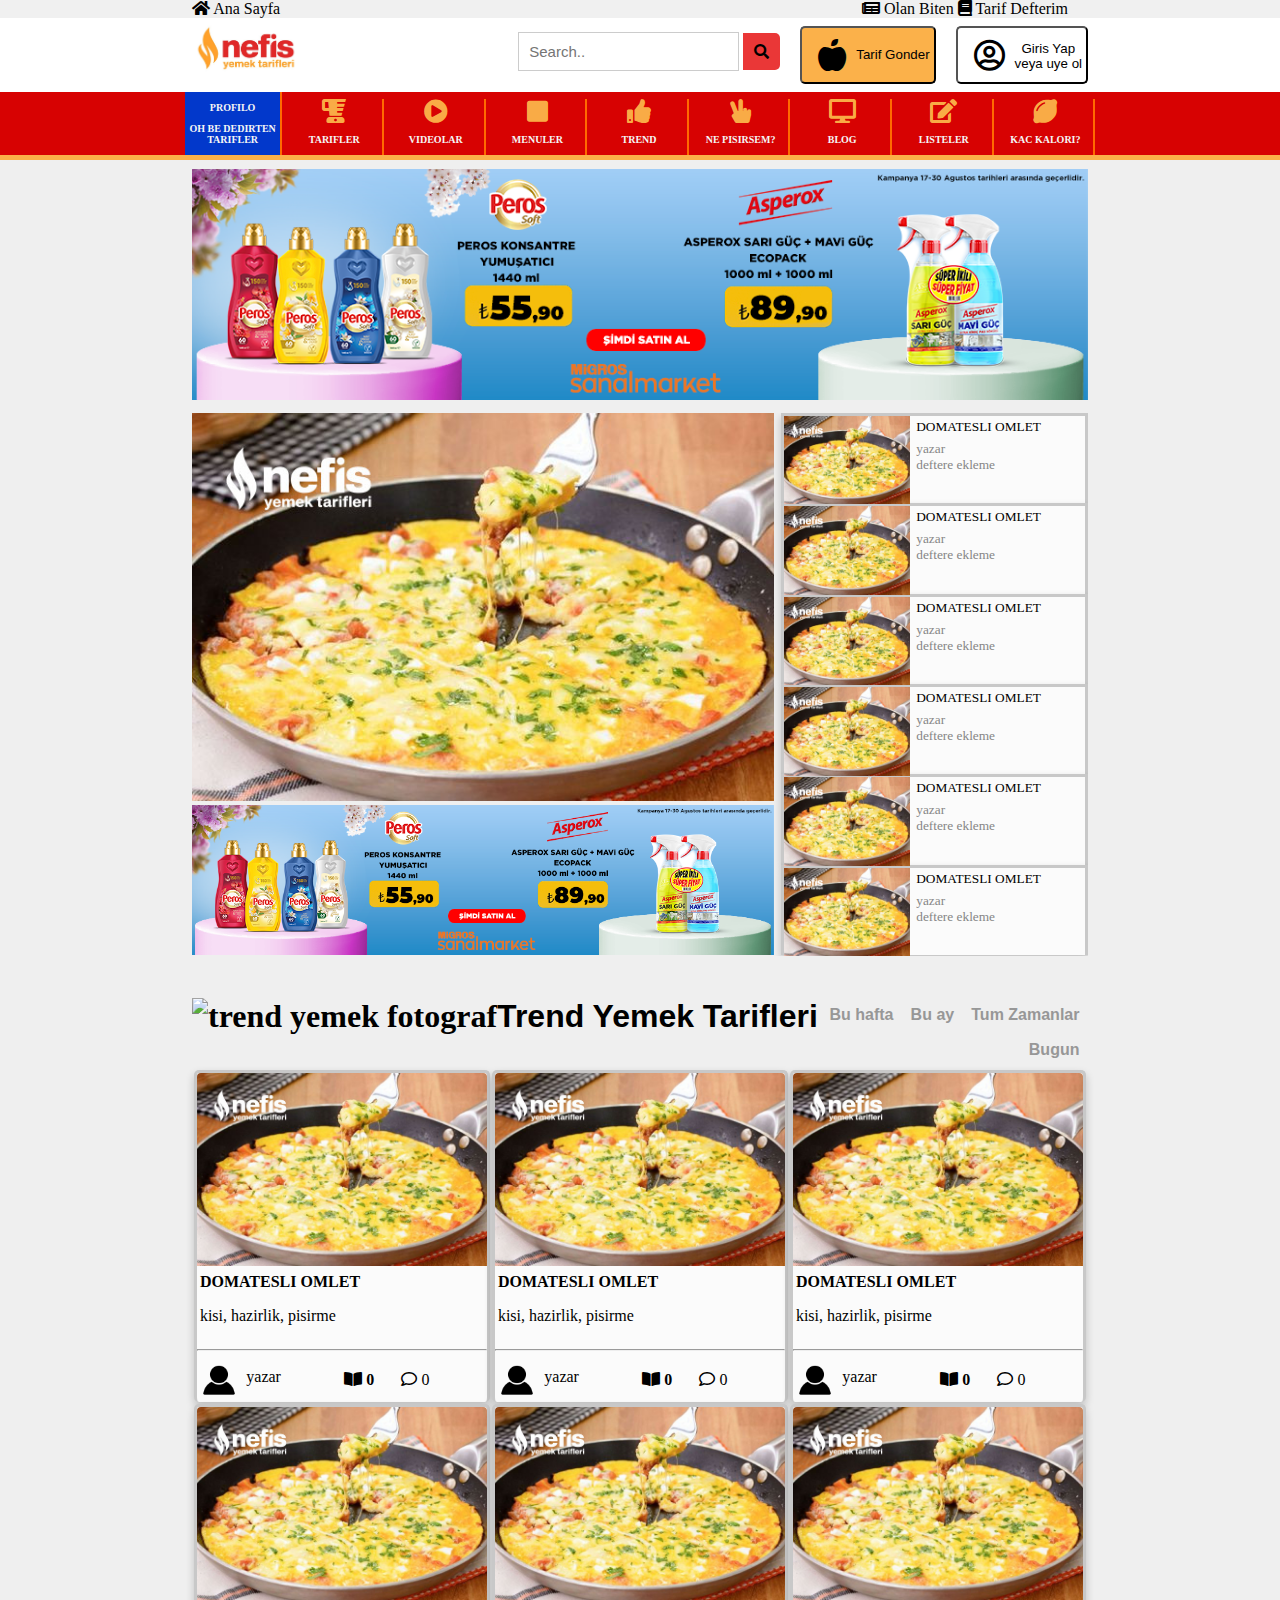
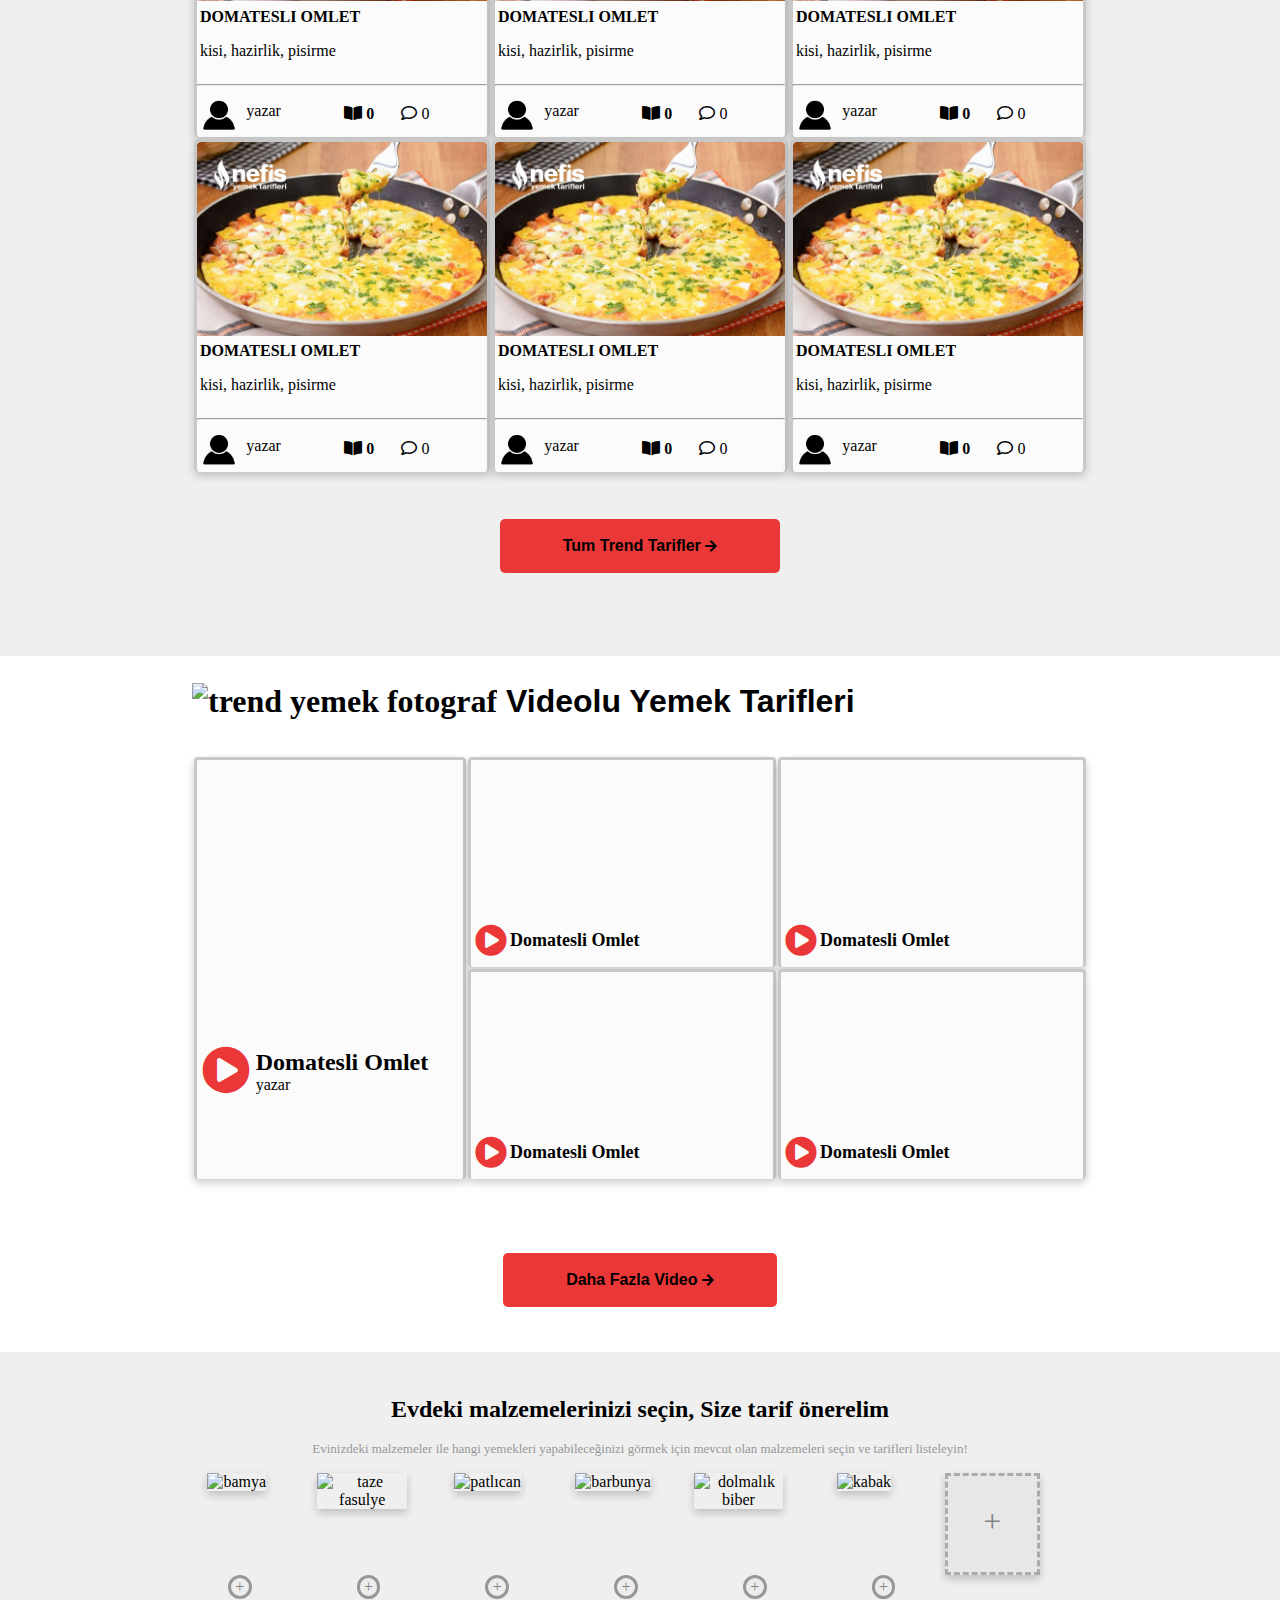
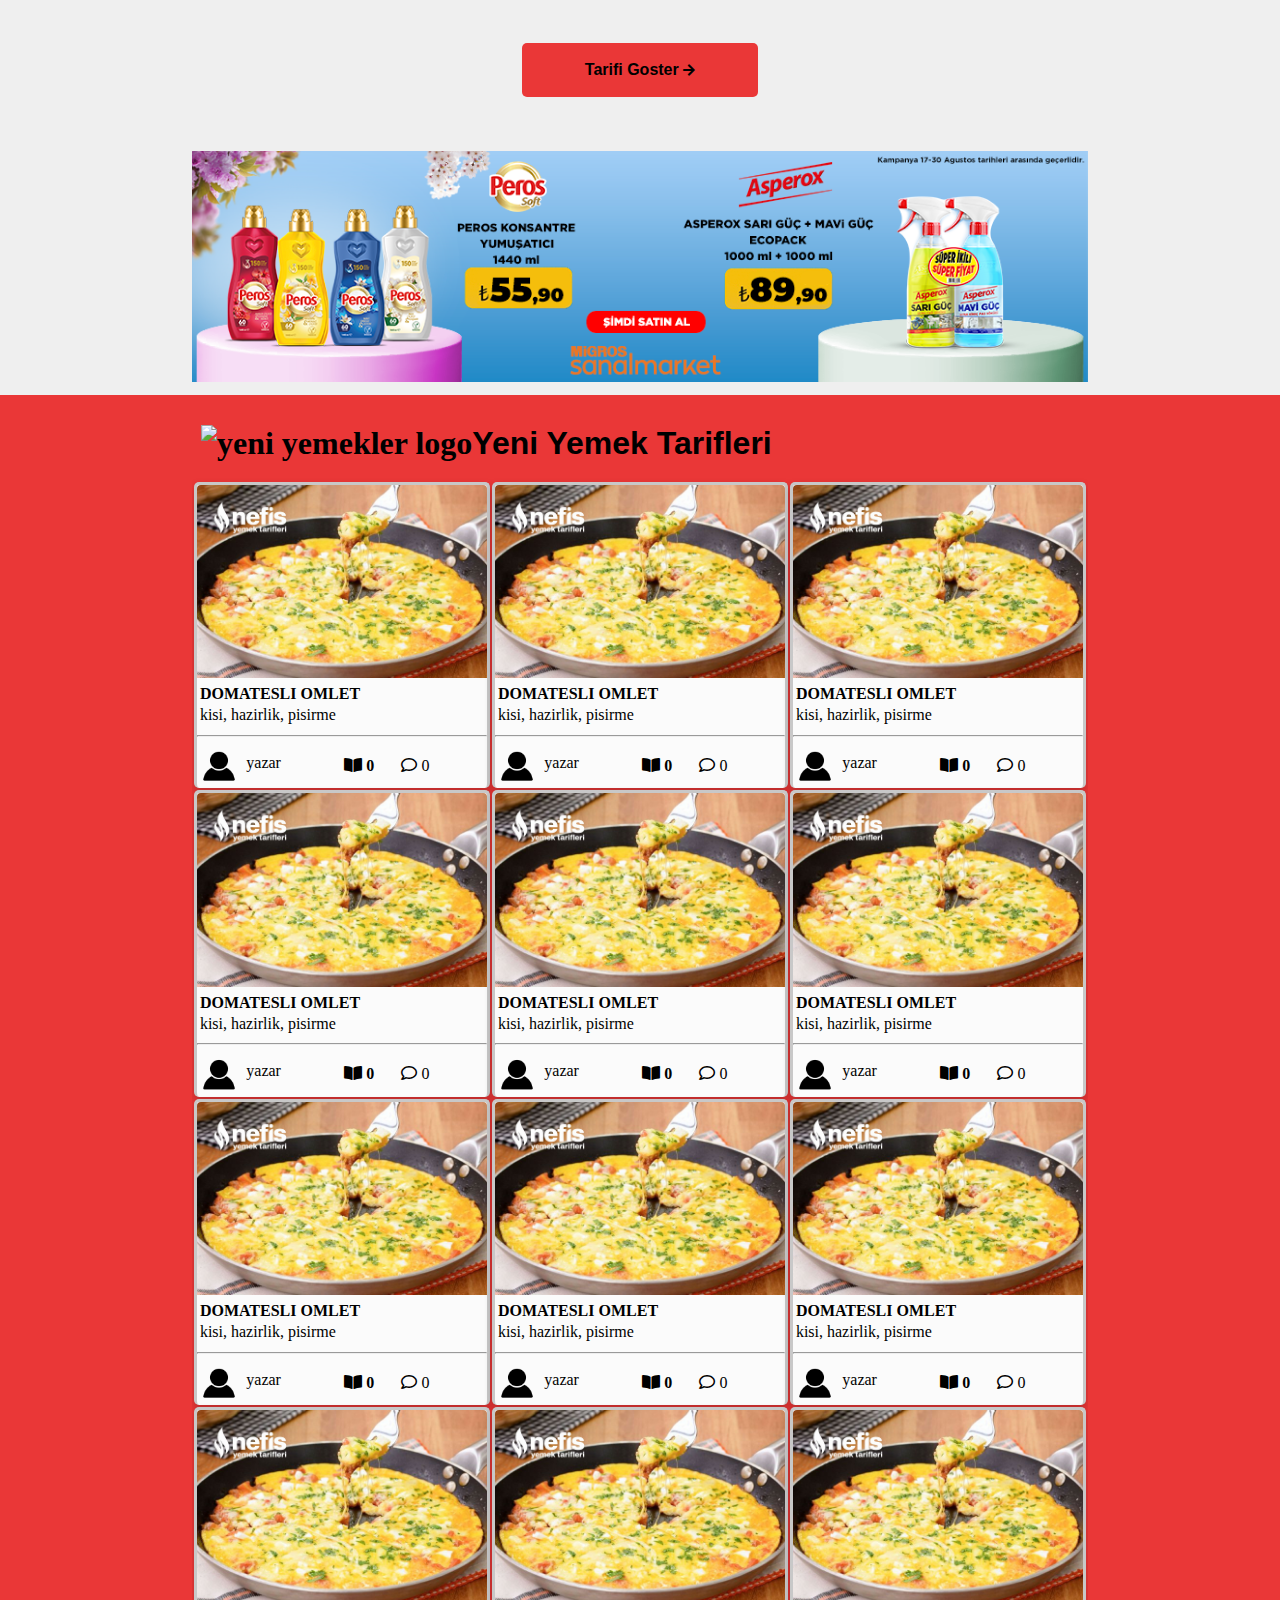
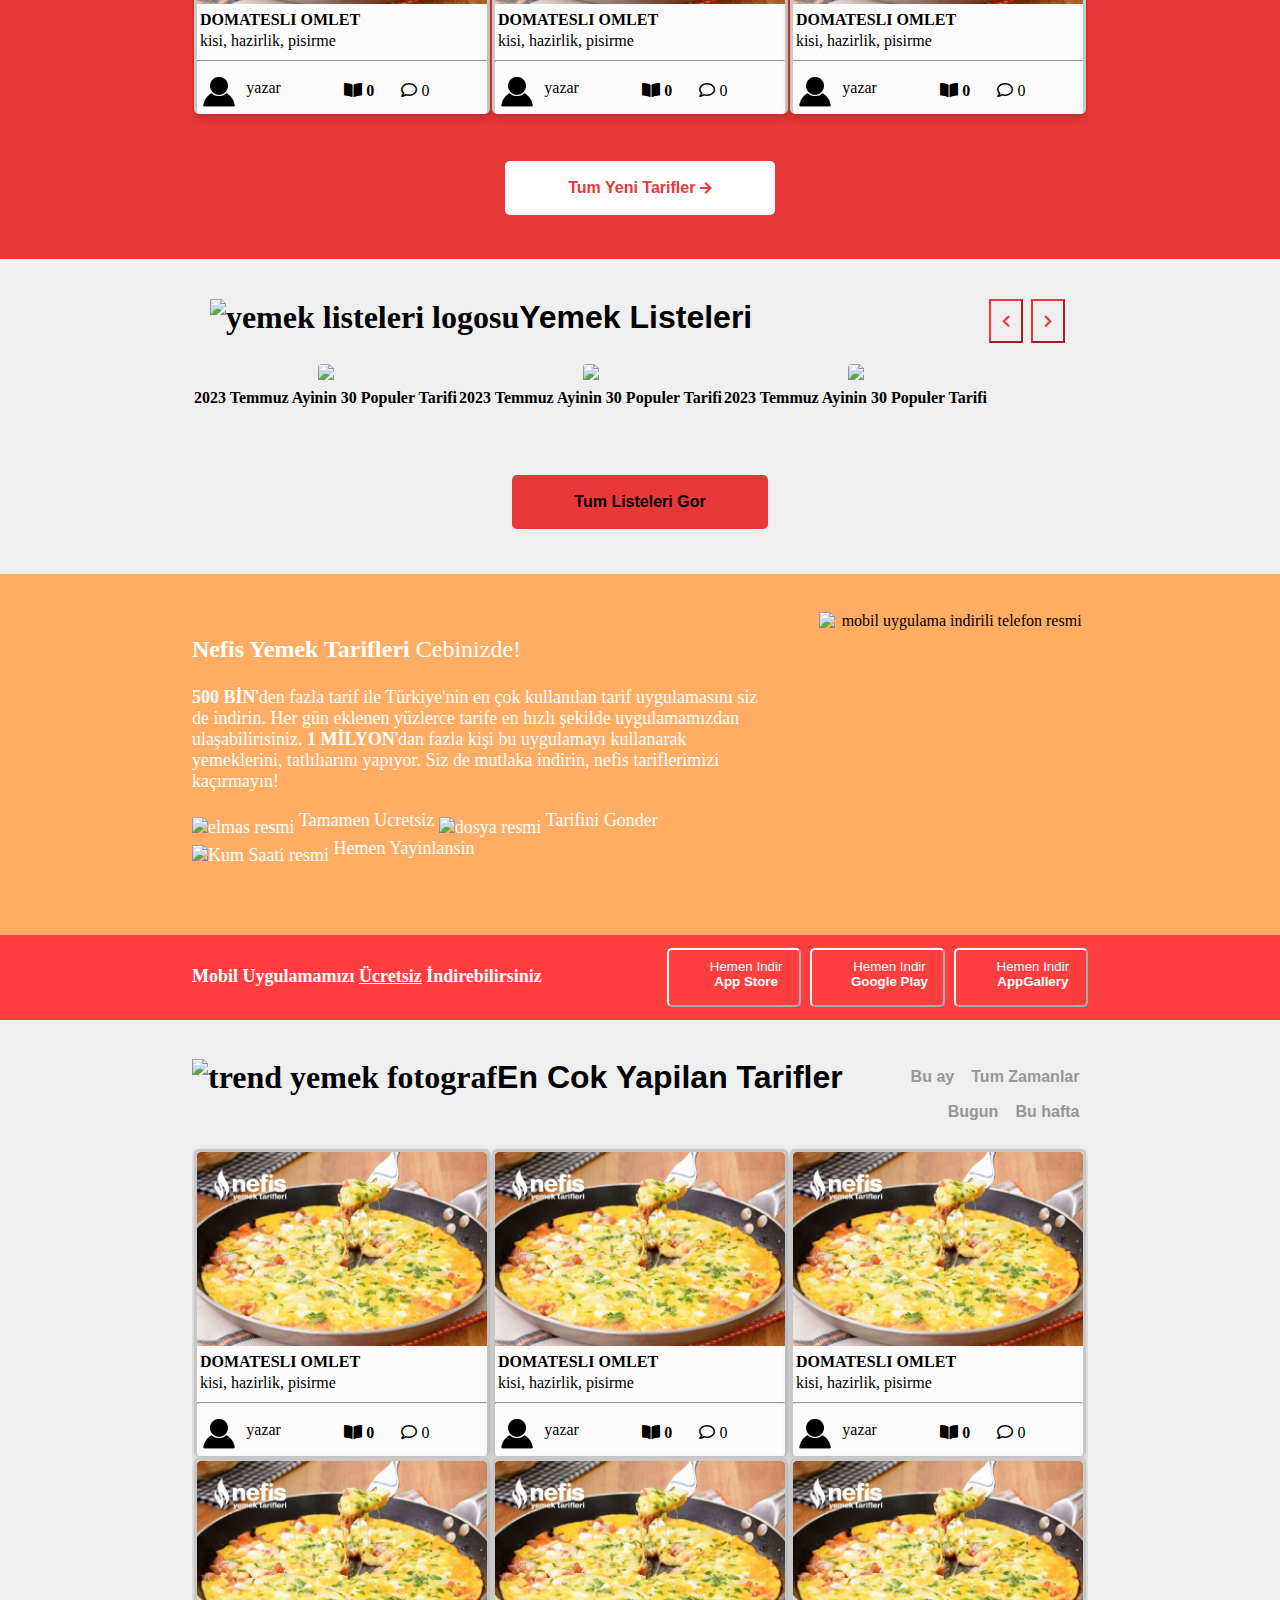
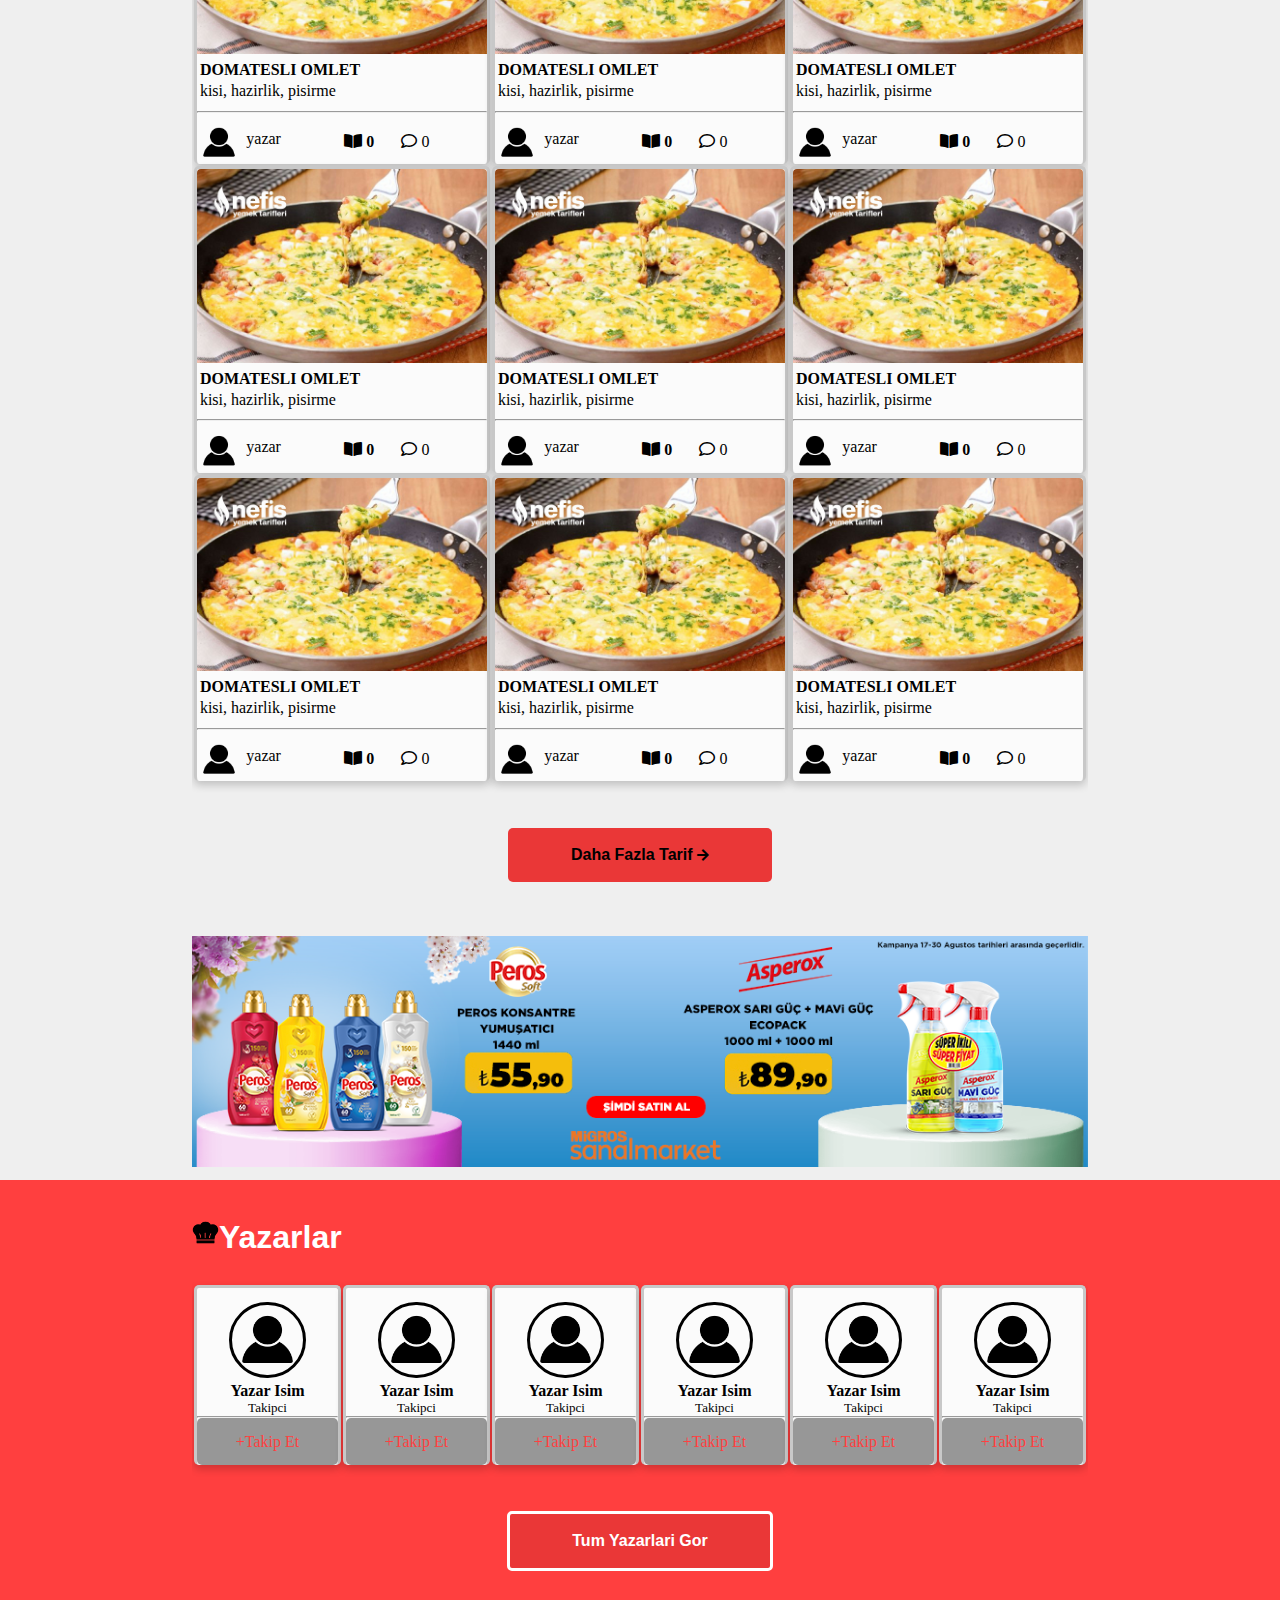
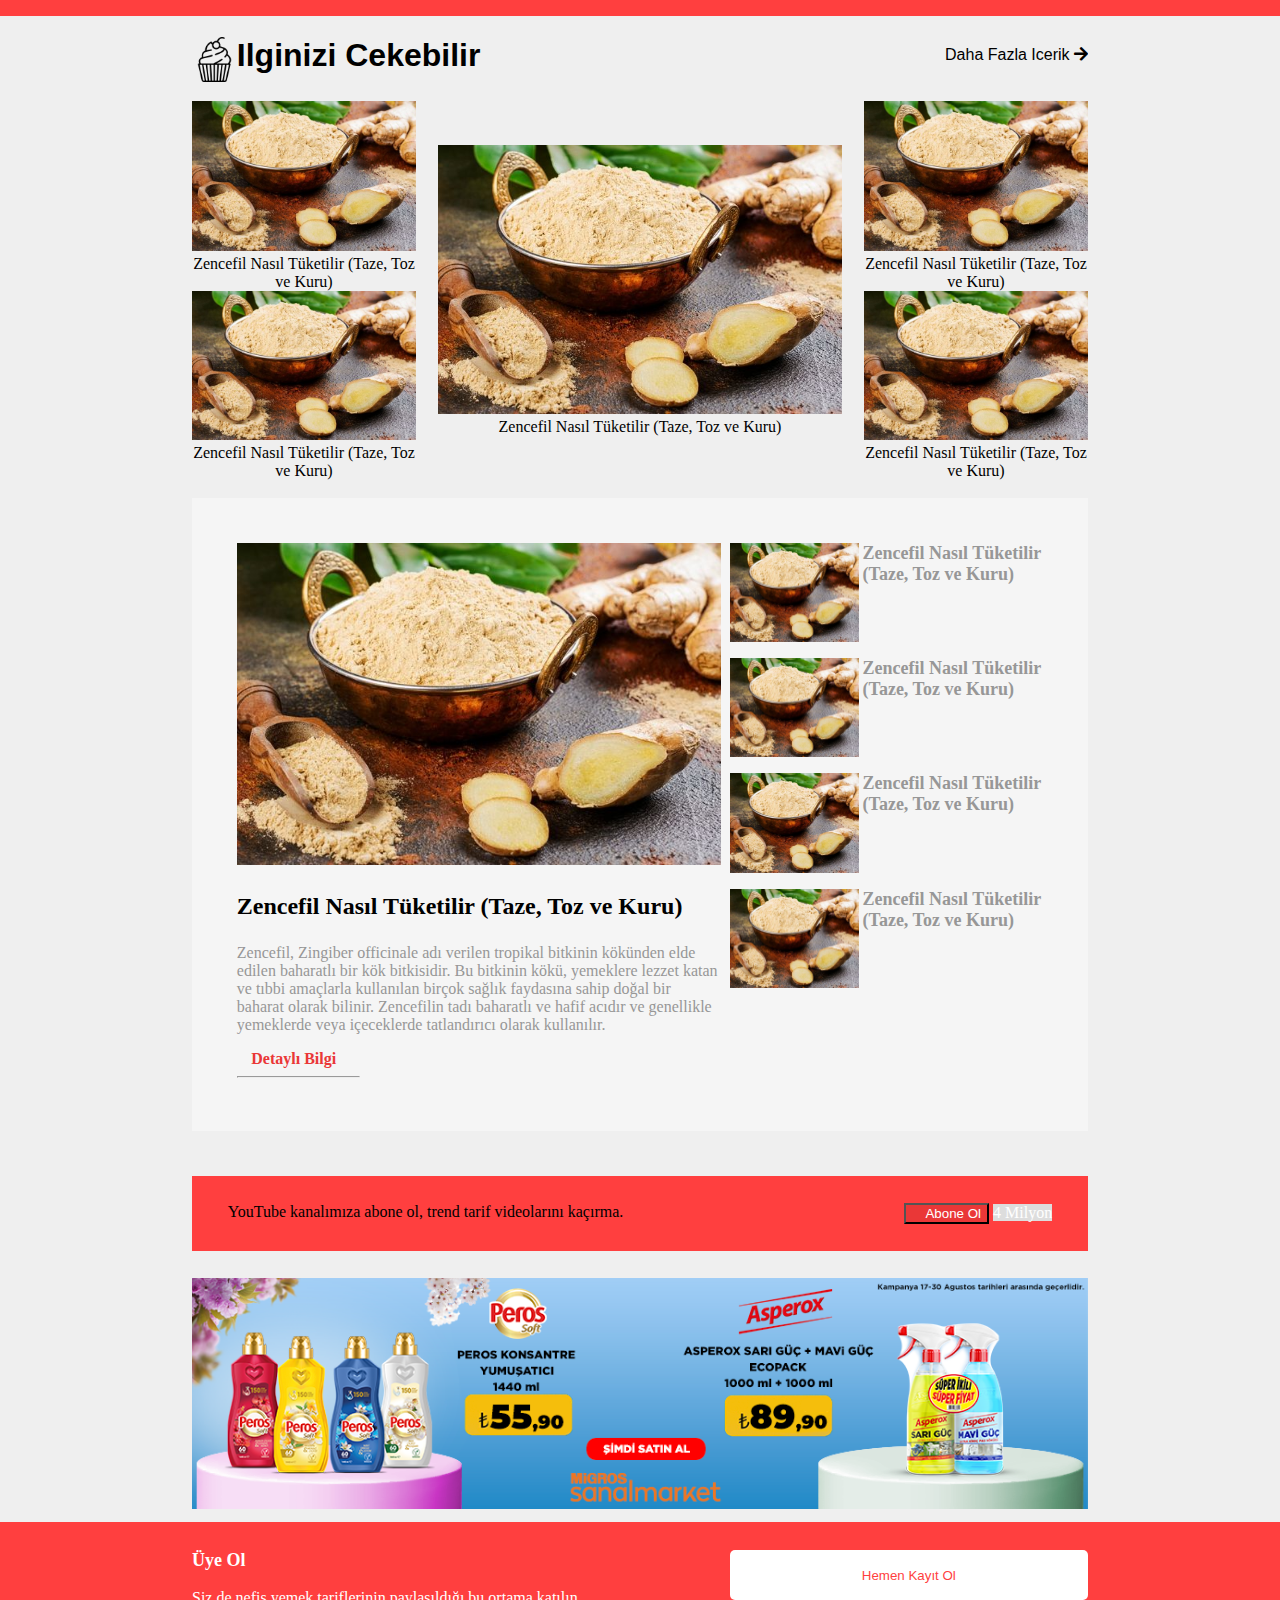
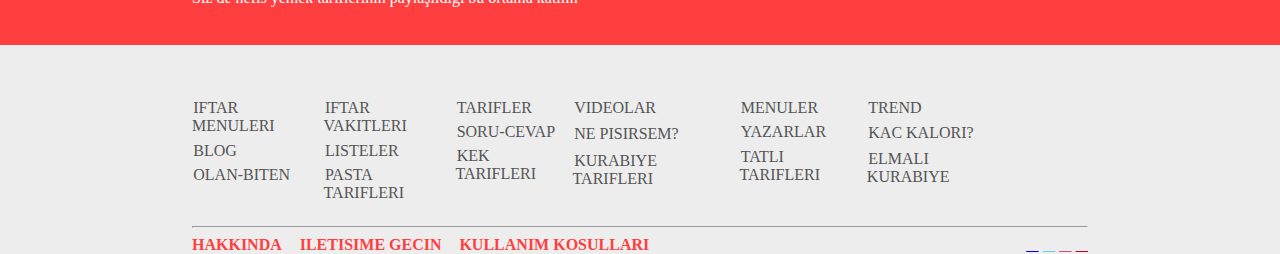
==== commit 319a7fc9: "modify alt nav bottom" ====
--- a/Web Sites/Food_2/index.html
+++ b/Web Sites/Food_2/index.html
@@ -1282,6 +1282,18 @@
           </div>
         </div>
         <hr>
+        <div class="alt-nav-alt-sol">
+          <a href="#">HAKKINDA</a> 
+          <a href="#">ILETISIME GECIN</a>
+          <a href="#">KULLANIM KOSULLARI</a>
+        </div>
+        <div class="alt-nav-alt-sag">
+          <a href="#" class="youtube"><i class="fa-brands fa-square-youtube"></i></a>
+          <a href="#" class="facebook"><i class="fa-brands fa-facebook"></i></a>
+          <a href="#" class="twitter"><i class="fa-brands fa-twitter"></i></a>
+          <a href="#" class="instagram"><i class="fa-brands fa-instagram"></i></a>
+          <a href="#" class="pinterest"><i class="fa-brands fa-pinterest"></i></a>
+        </div>
       </div>
     </div>
   </body>
--- a/Web Sites/Food_2/style.css
+++ b/Web Sites/Food_2/style.css
@@ -1159,6 +1159,7 @@
 /*backround*/
 .alt-nav{
   background-color: #ededed;
+  overflow: hidden;  /* hr adn sonrasina da etki etmesi icin*/
 }
 /*width*/
 .inner-alt-nav{
@@ -1169,12 +1170,10 @@
 .alt-nav-ust{
   display: flex;  /* divlerin yanyana gelmesi*/
 }
-/*a larin altalta olmasi*/
-/* .alt-nav-ust div{
-  display: inline-block;
-} */
 .alt-nav-ust ul{
   list-style-type: none;
+  padding: 0;
+  margin-right: 2%;
 }
 .alt-nav-ust ul li {
   display: block ;   /*div'e göre tek bir element oluşturulursa bu satır gereklidir.*/
@@ -1183,6 +1182,29 @@
 /*divlerdeki yazi stili*/
 .alt-nav-ust div ul li a{
   text-decoration: none;
-  color: #868686;
+  color: #555555;
   margin: 1%;
+}
+.alt-nav-alt-sol a{
+  float: left;
+  margin-right: 2%;
+  text-decoration: none;
+  color: #ff3f3f;
+  font-size: medium;
+  font-weight: bold;
+}
+.alt-nav-alt-sag{
+  float: right;
+}
+.youtube{
+  color: #ea3737;
+}
+.twitter{
+  color: #6bc9ff;
+}
+.instagram{
+  color:#c84a8d;
+}
+.pinterest{
+  color: #bd081b;
 }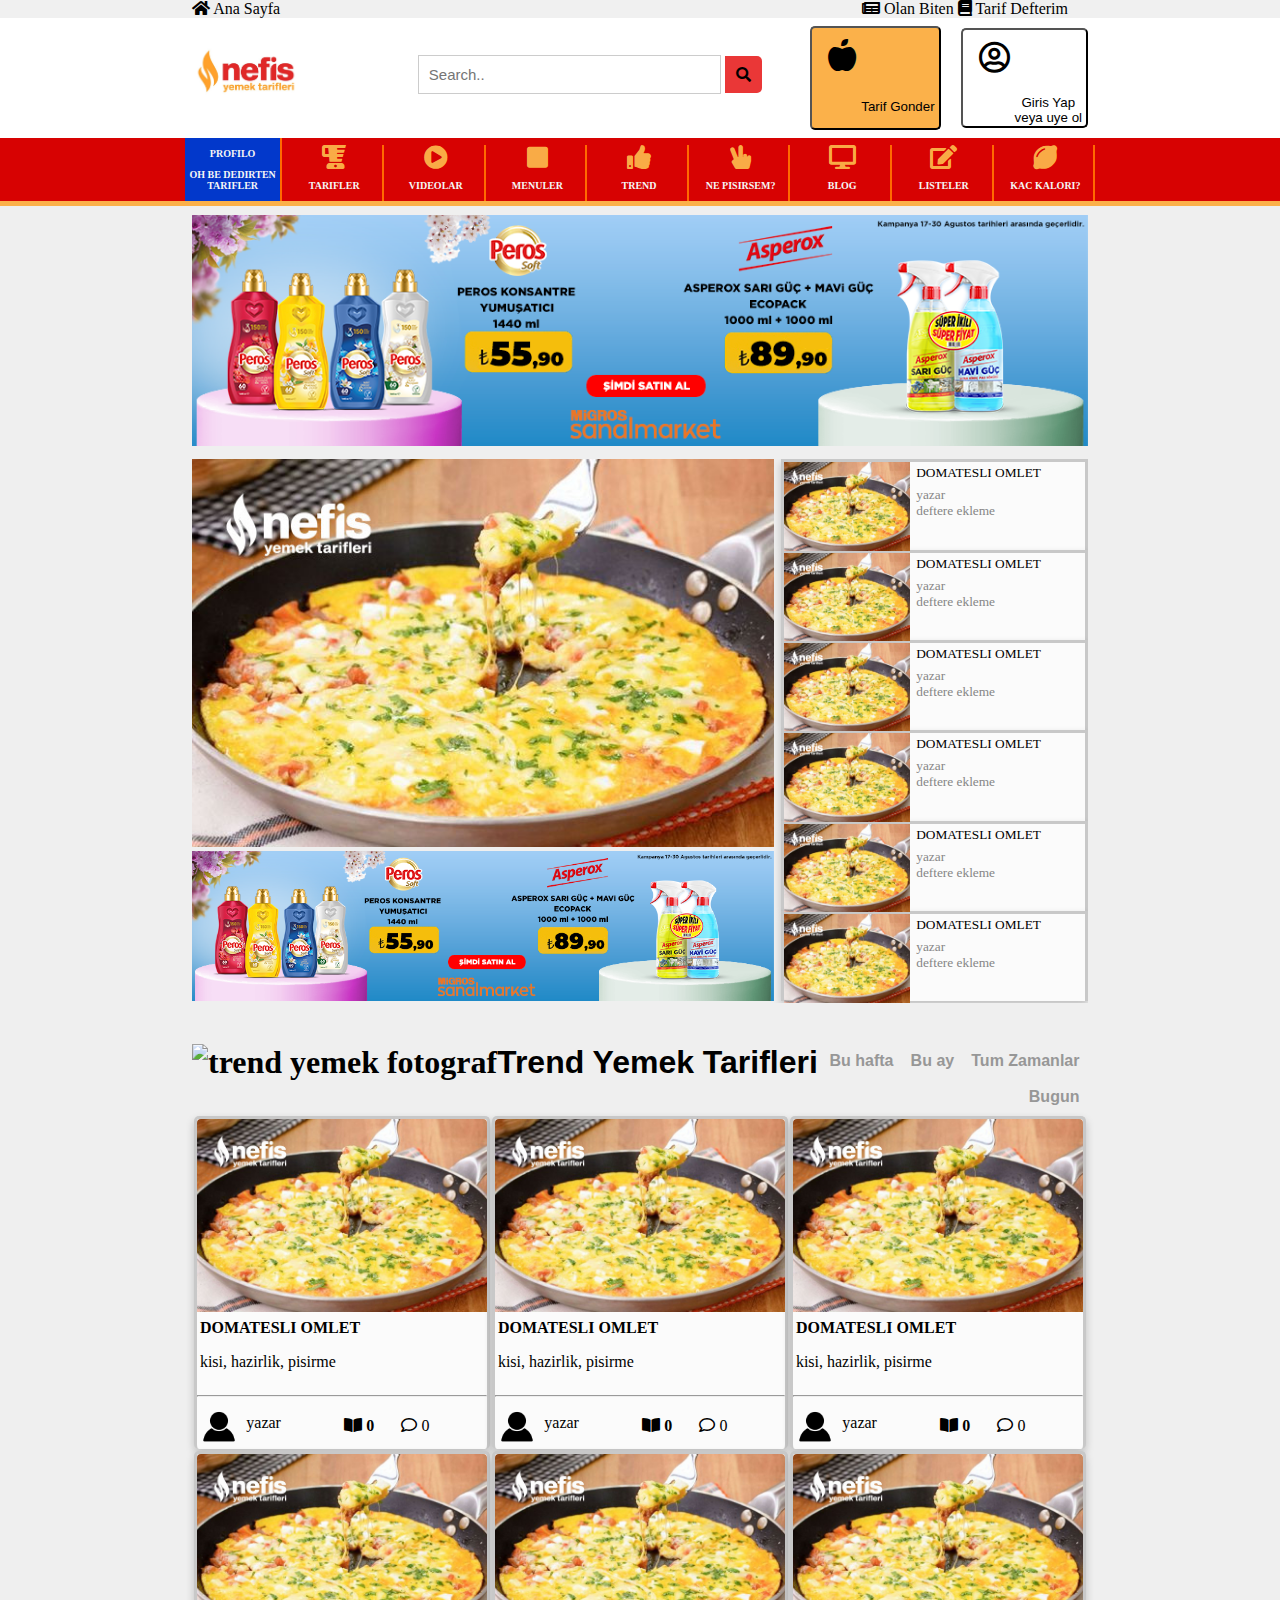
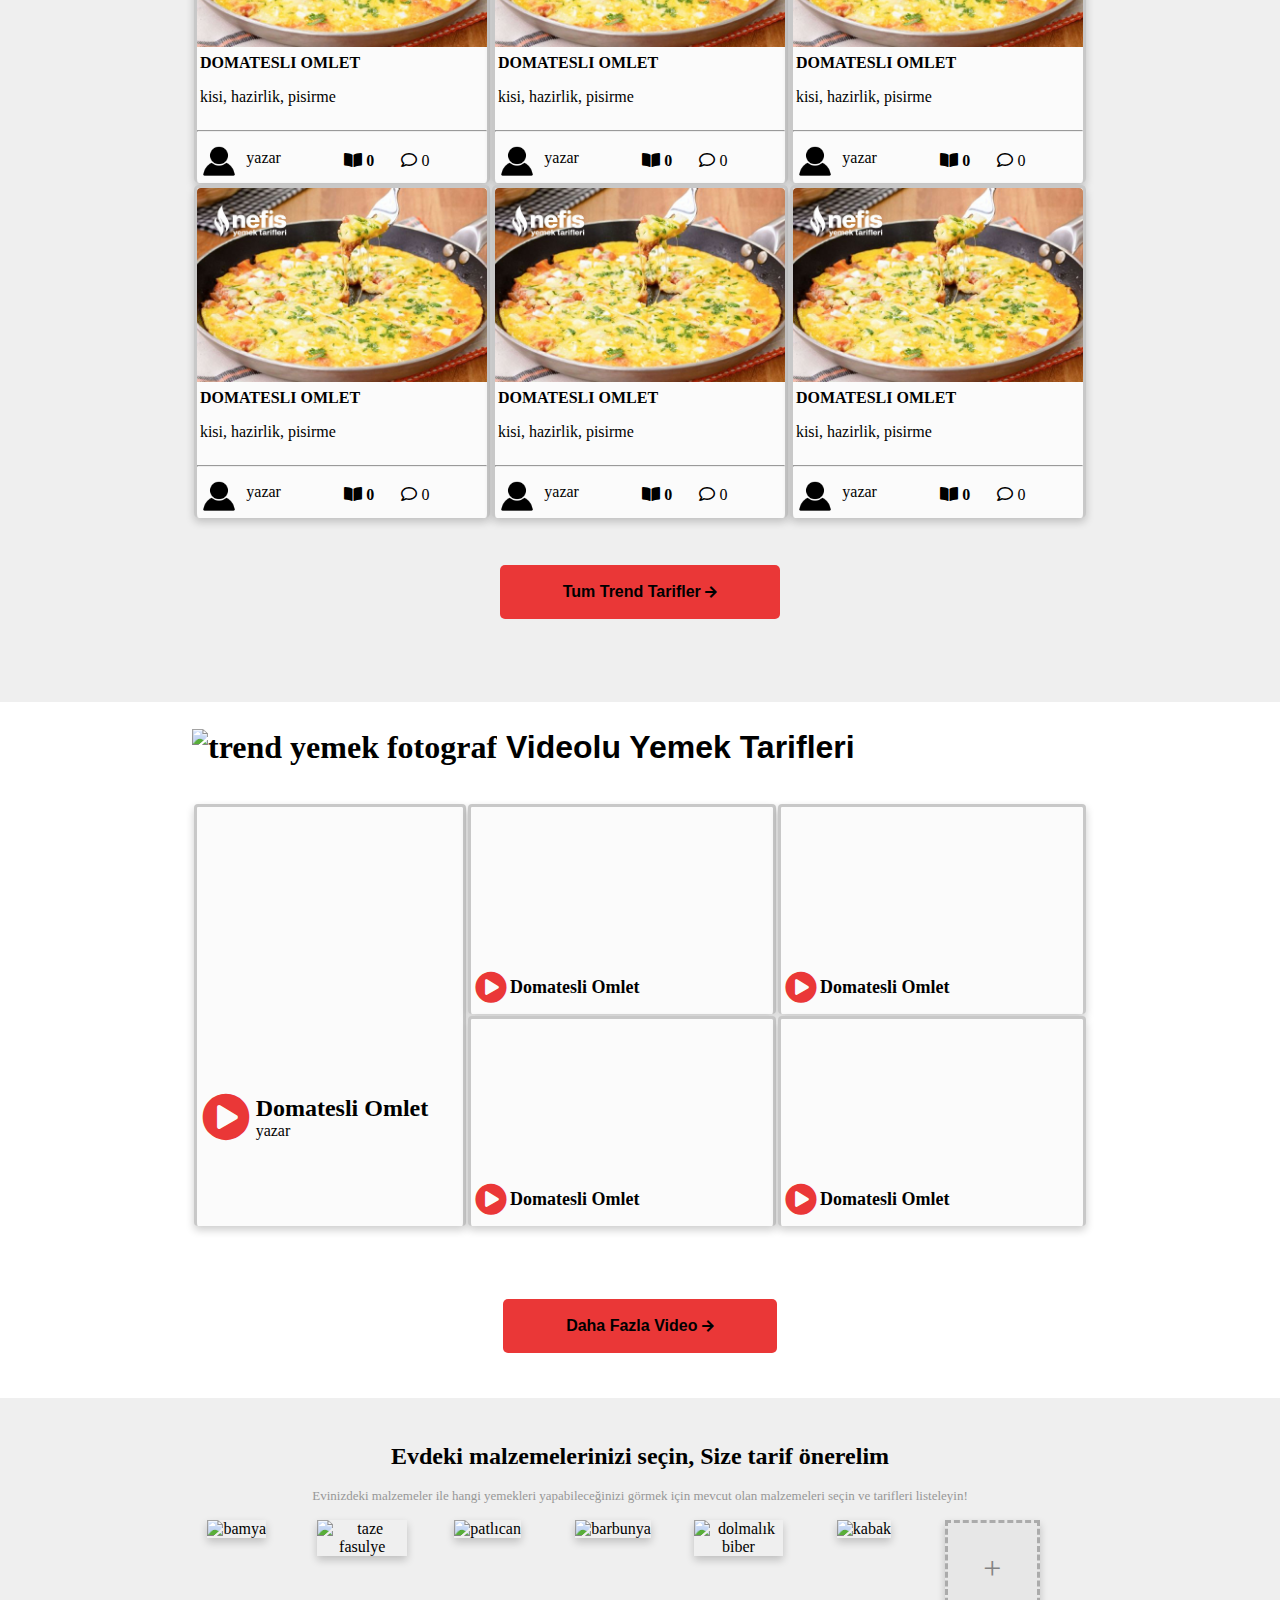
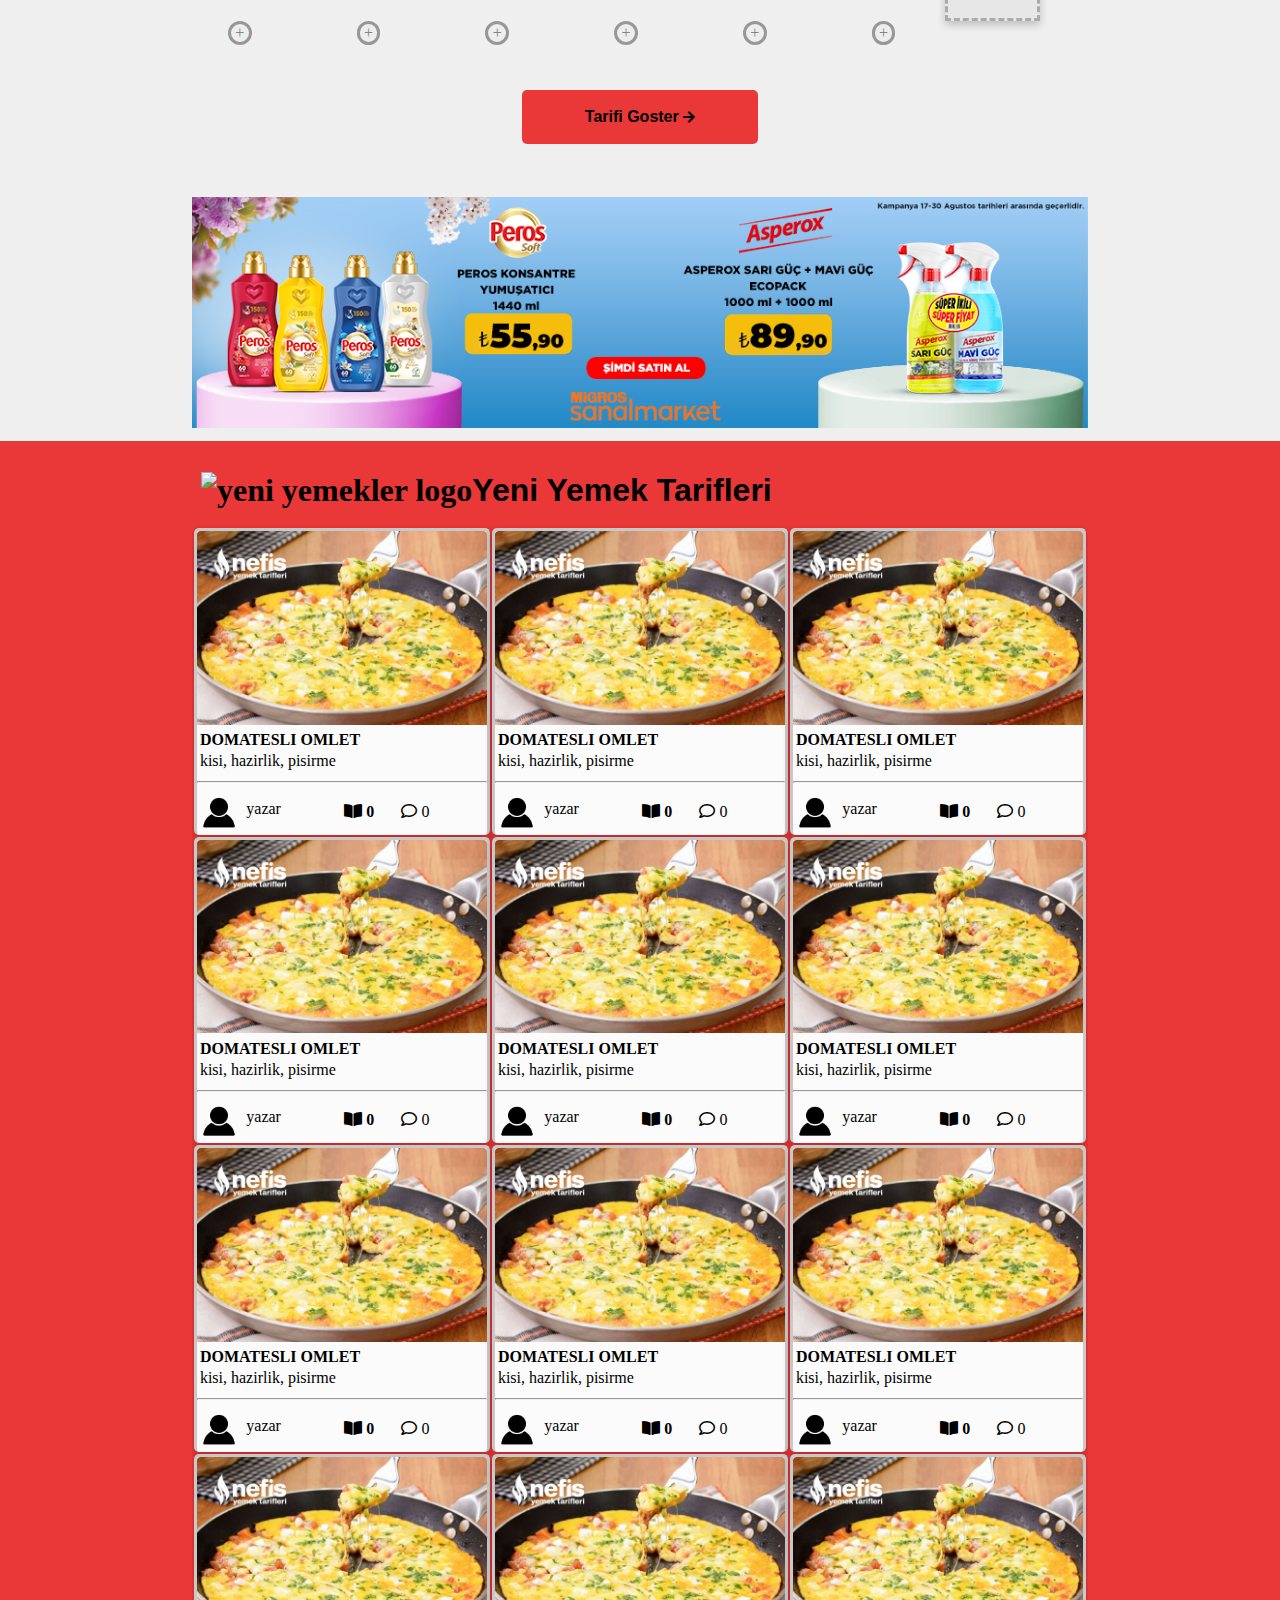
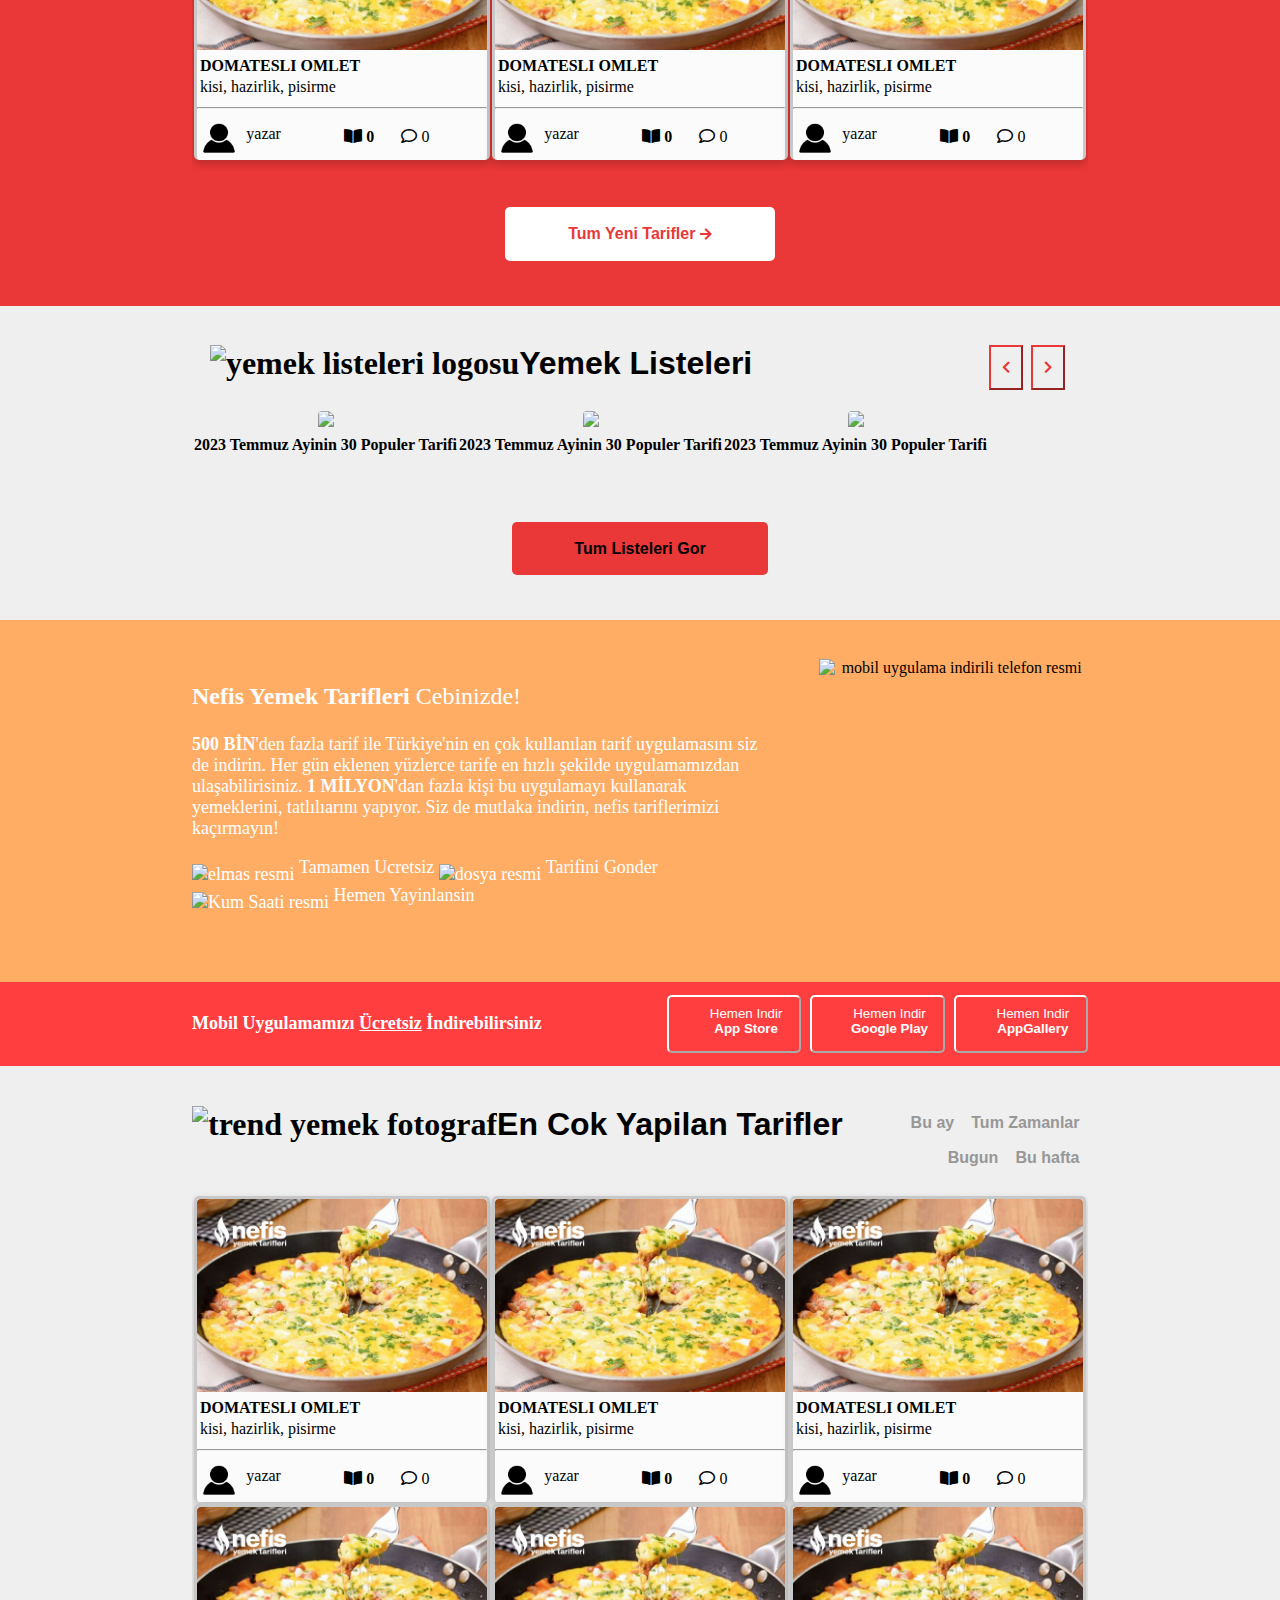
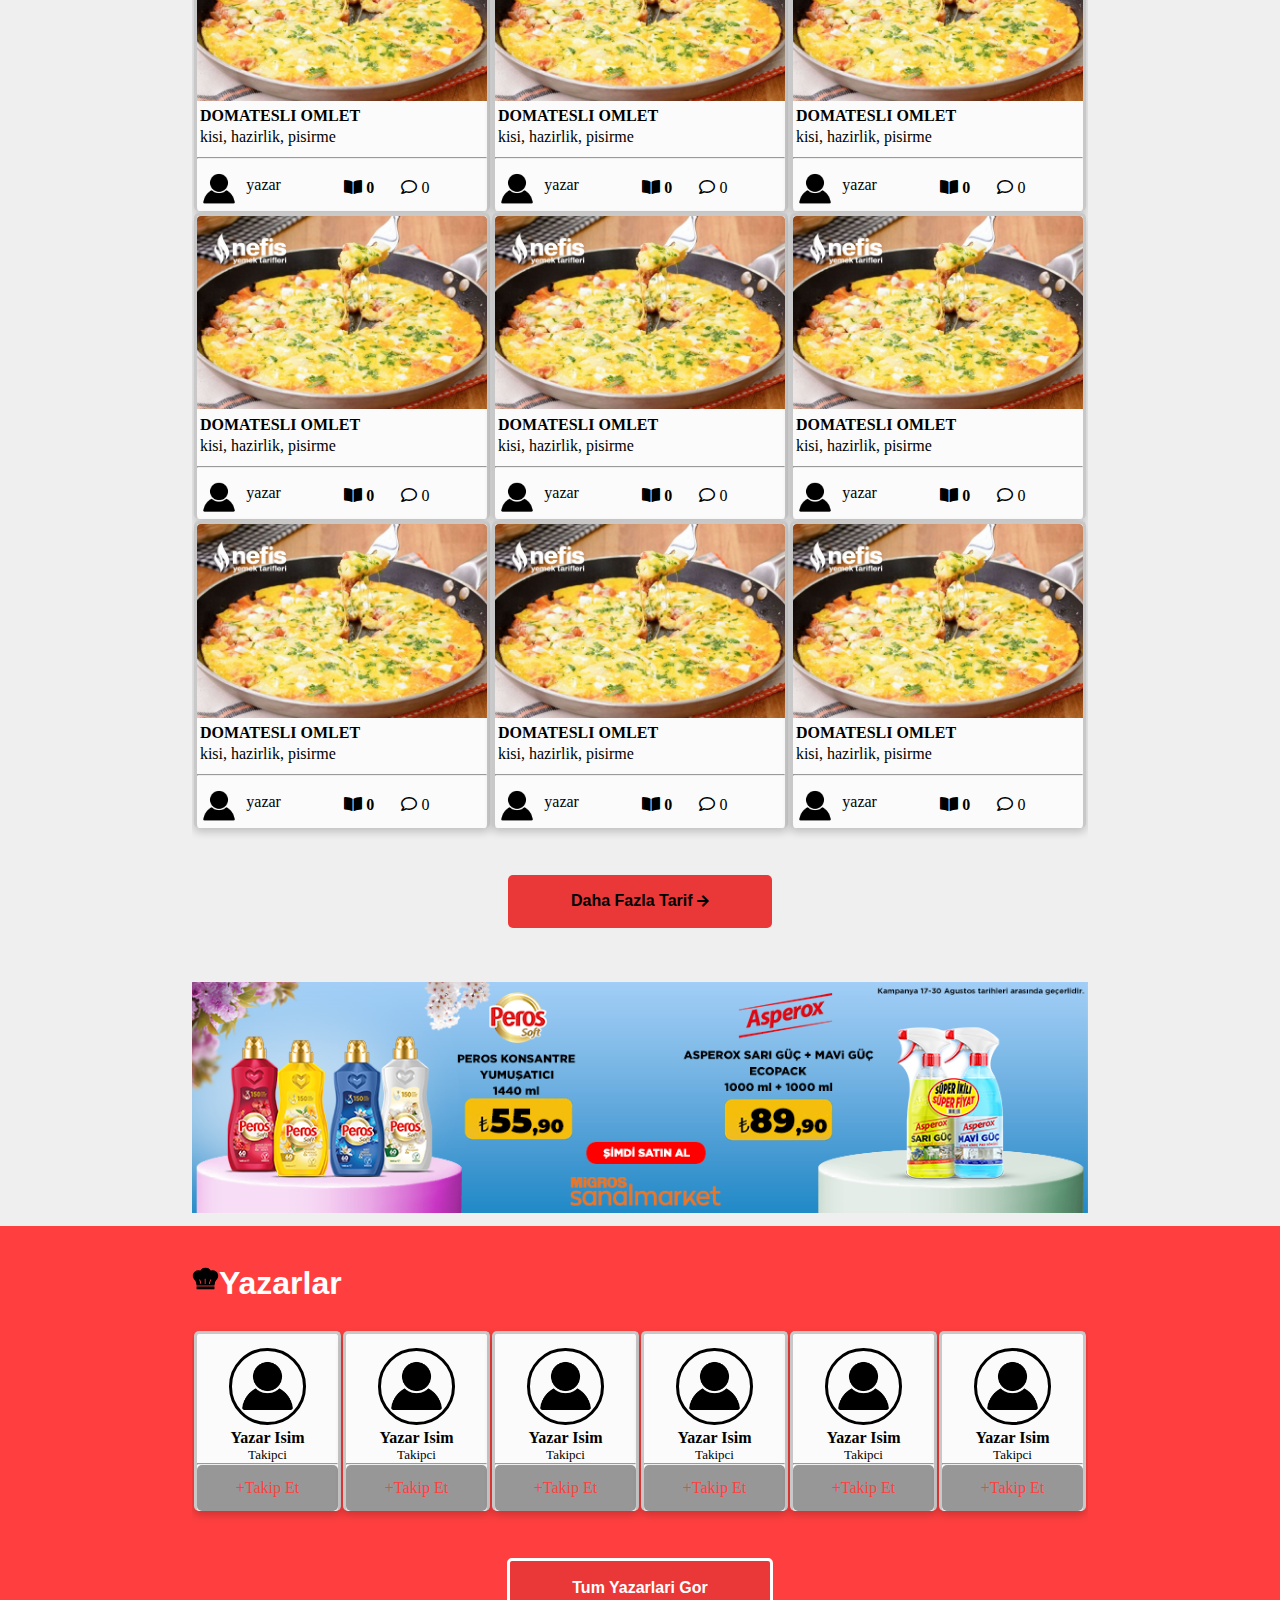
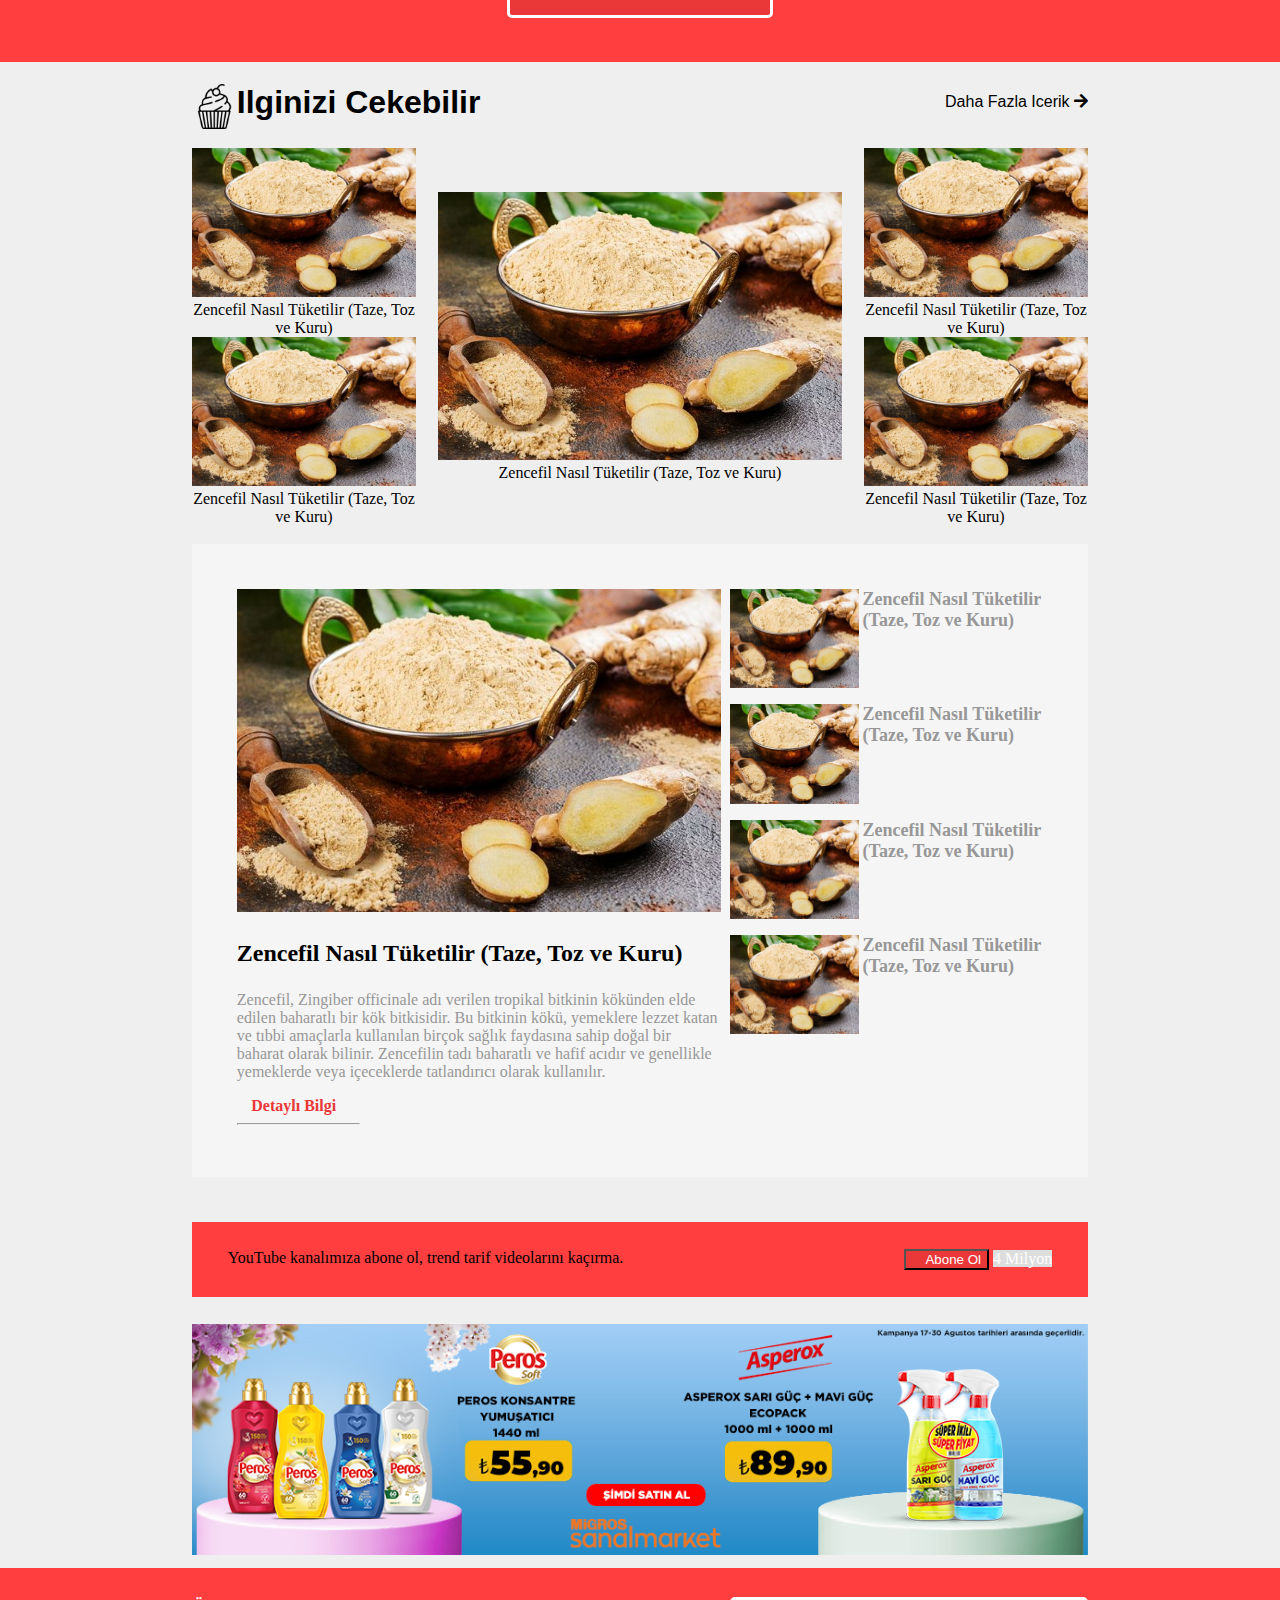
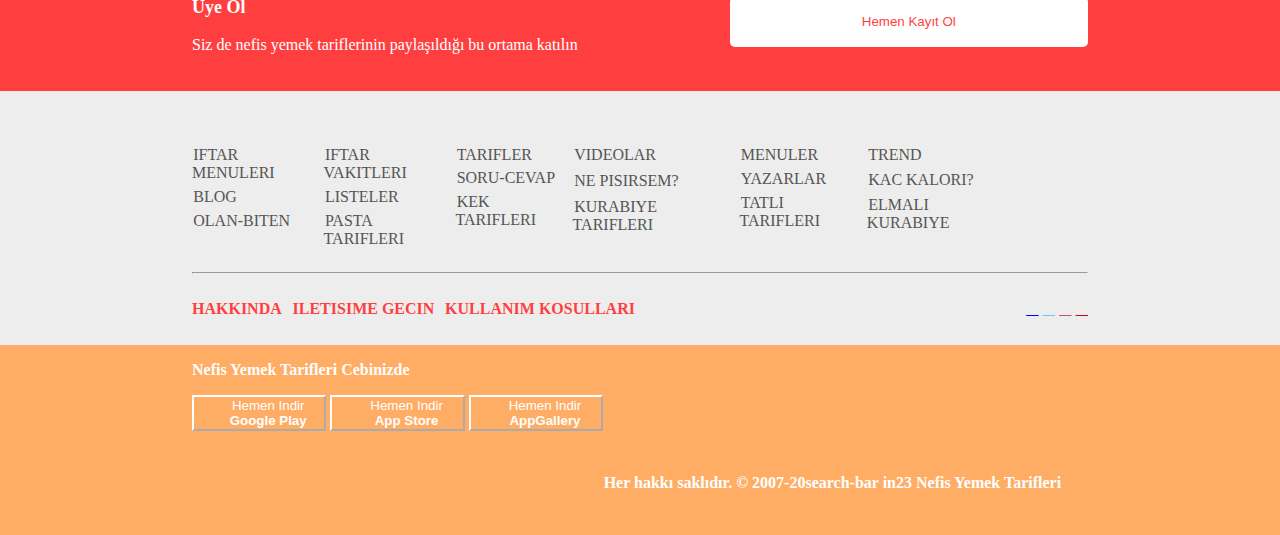
==== commit b4cf35e4: "add footer and modify search bar" ====
--- a/Web Sites/Food_2/index.html
+++ b/Web Sites/Food_2/index.html
@@ -1296,5 +1296,29 @@
         </div>
       </div>
     </div>
+    <div class="footer">
+      <div class="inner-footer">
+        <div class="footer-sol">
+          <p>Nefis Yemek Tarifleri Cebinizde</p>
+          <div class="footer-sol-butonlar">
+            <button>
+              <i class="fa-solid fa-play"></i>
+              <span>Hemen Indir <br><b>Google Play</b></span>
+            </button>
+            <button>
+              <i class="fa-brands fa-apple"></i>
+              <span>Hemen Indir <br><b>App Store</b></span>
+            </button>
+            <button>
+              <i class="fa-solid fa-download"></i>
+              <span>Hemen Indir <br><b>AppGallery</b></span>
+            </button>
+          </div>
+        </div>
+        <div class="footer-sag">
+          <p>Her hakkı saklıdır. © 2007-20search-bar in23 Nefis Yemek Tarifleri</p>
+        </div>
+      </div>
+    </div>
   </body>
 </html>
--- a/Web Sites/Food_2/style.css
+++ b/Web Sites/Food_2/style.css
@@ -124,6 +124,7 @@
 
 .search-bar input[type="text"] {
   border: 1px solid #ccc;
+  width: 70%;
 }
 
 .tarif-gonder-button {
@@ -1185,6 +1186,12 @@
   color: #555555;
   margin: 1%;
 }
+.alt-nav-alt-sol{
+  overflow: hidden;
+  margin: 2% auto;
+  float: left;
+  width: 60%;
+}
 .alt-nav-alt-sol a{
   float: left;
   margin-right: 2%;
@@ -1195,6 +1202,7 @@
 }
 .alt-nav-alt-sag{
   float: right;
+  margin: 2% auto 3%;
 }
 .youtube{
   color: #ea3737;
@@ -1207,4 +1215,45 @@
 }
 .pinterest{
   color: #bd081b;
+}
+
+
+/*footer*/
+.footer{
+  background-color: #ffad65;
+  overflow: hidden;
+}
+.inner-footer{
+  width: 70%;
+  margin: 0 auto;
+  overflow: hidden;
+}
+.footer-sol{
+  float:left;
+  width: 50%;
+}
+.footer-sag{
+  float: right;
+  margin: 3%;
+}
+.footer-sol p, .footer-sol-butonlar i, .footer-sol-butonlar span, .footer-sag p{
+  color: white;
+}
+.footer-sol-butonlar button{
+  border-color: white;
+  background-color: #ffad65;
+  width: 30%;
+}
+.footer-sol-butonlar i{
+  font-size: x-large;
+  float: left;
+}
+.footer-sol p, .footer-sag p{
+  font-weight: 600;
+}
+
+.search-container{
+  float: left;
+  overflow: hidden;
+  width: 60%;
 }